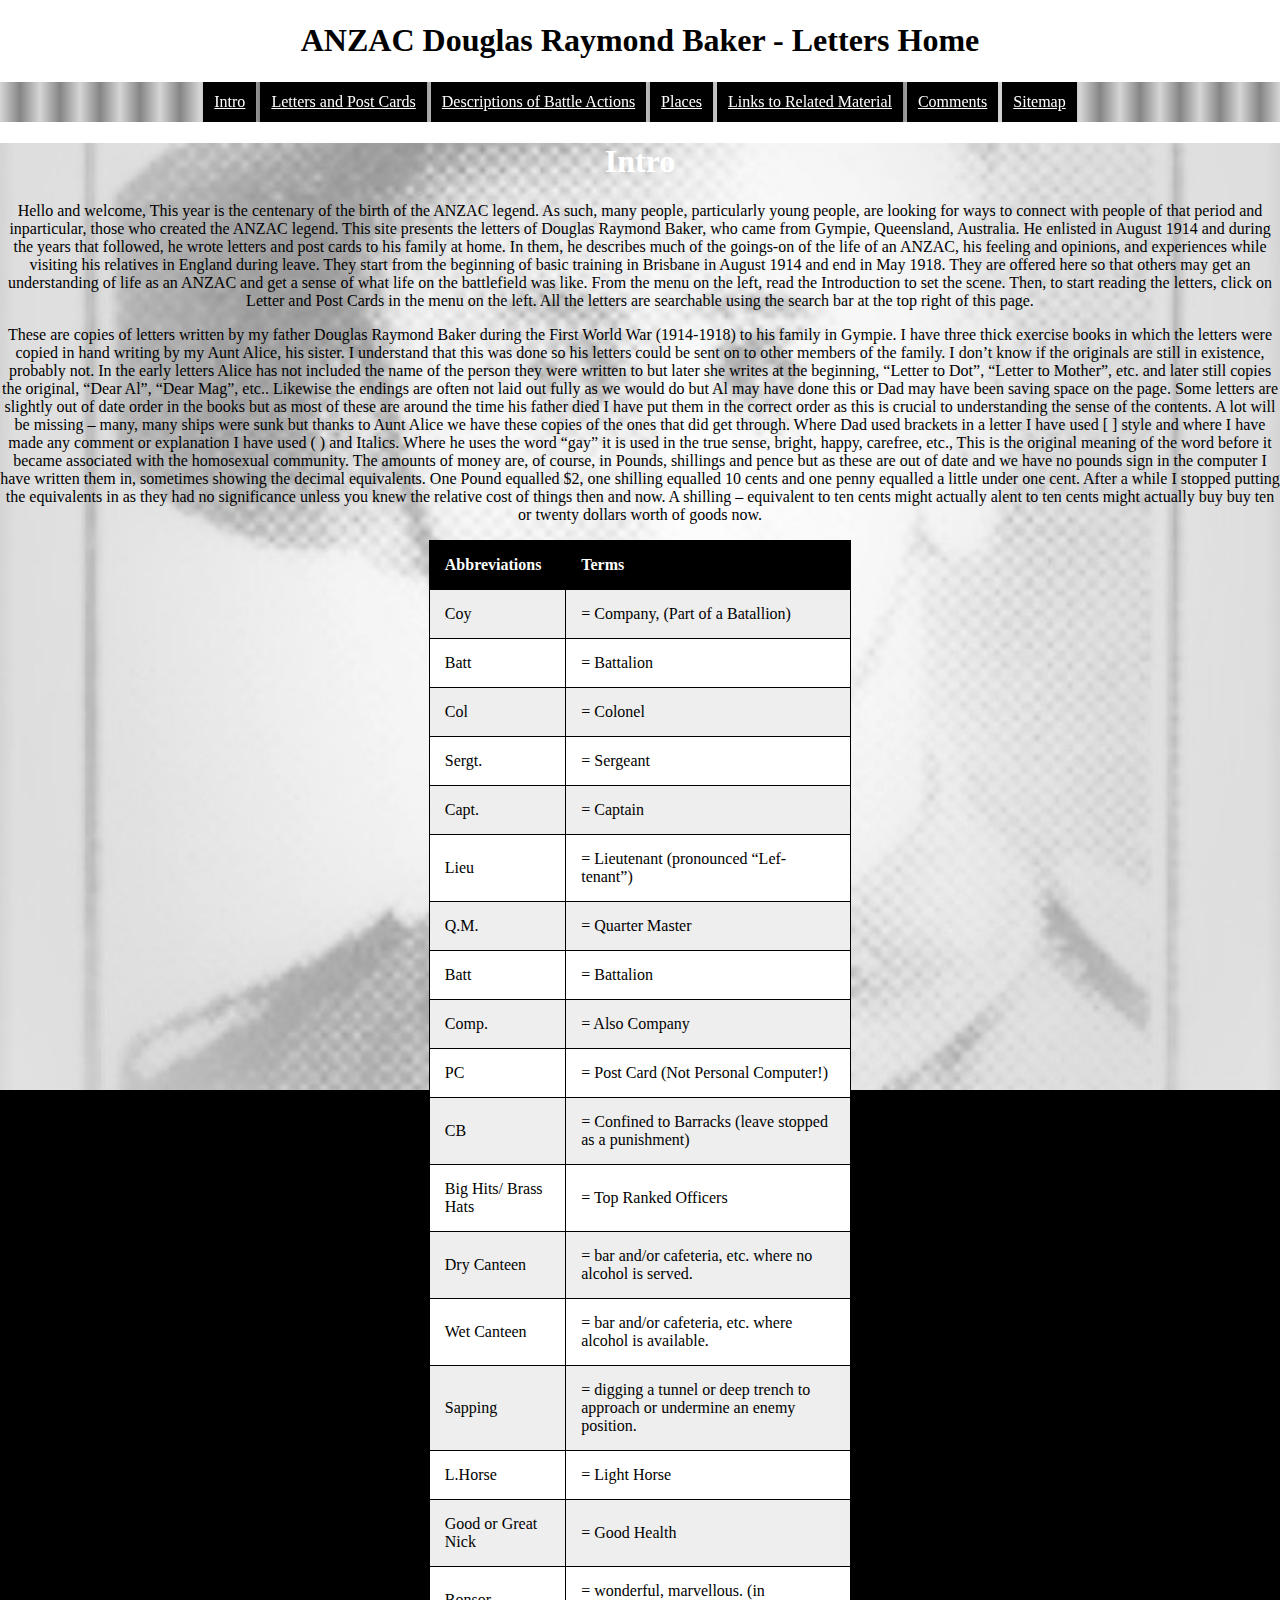
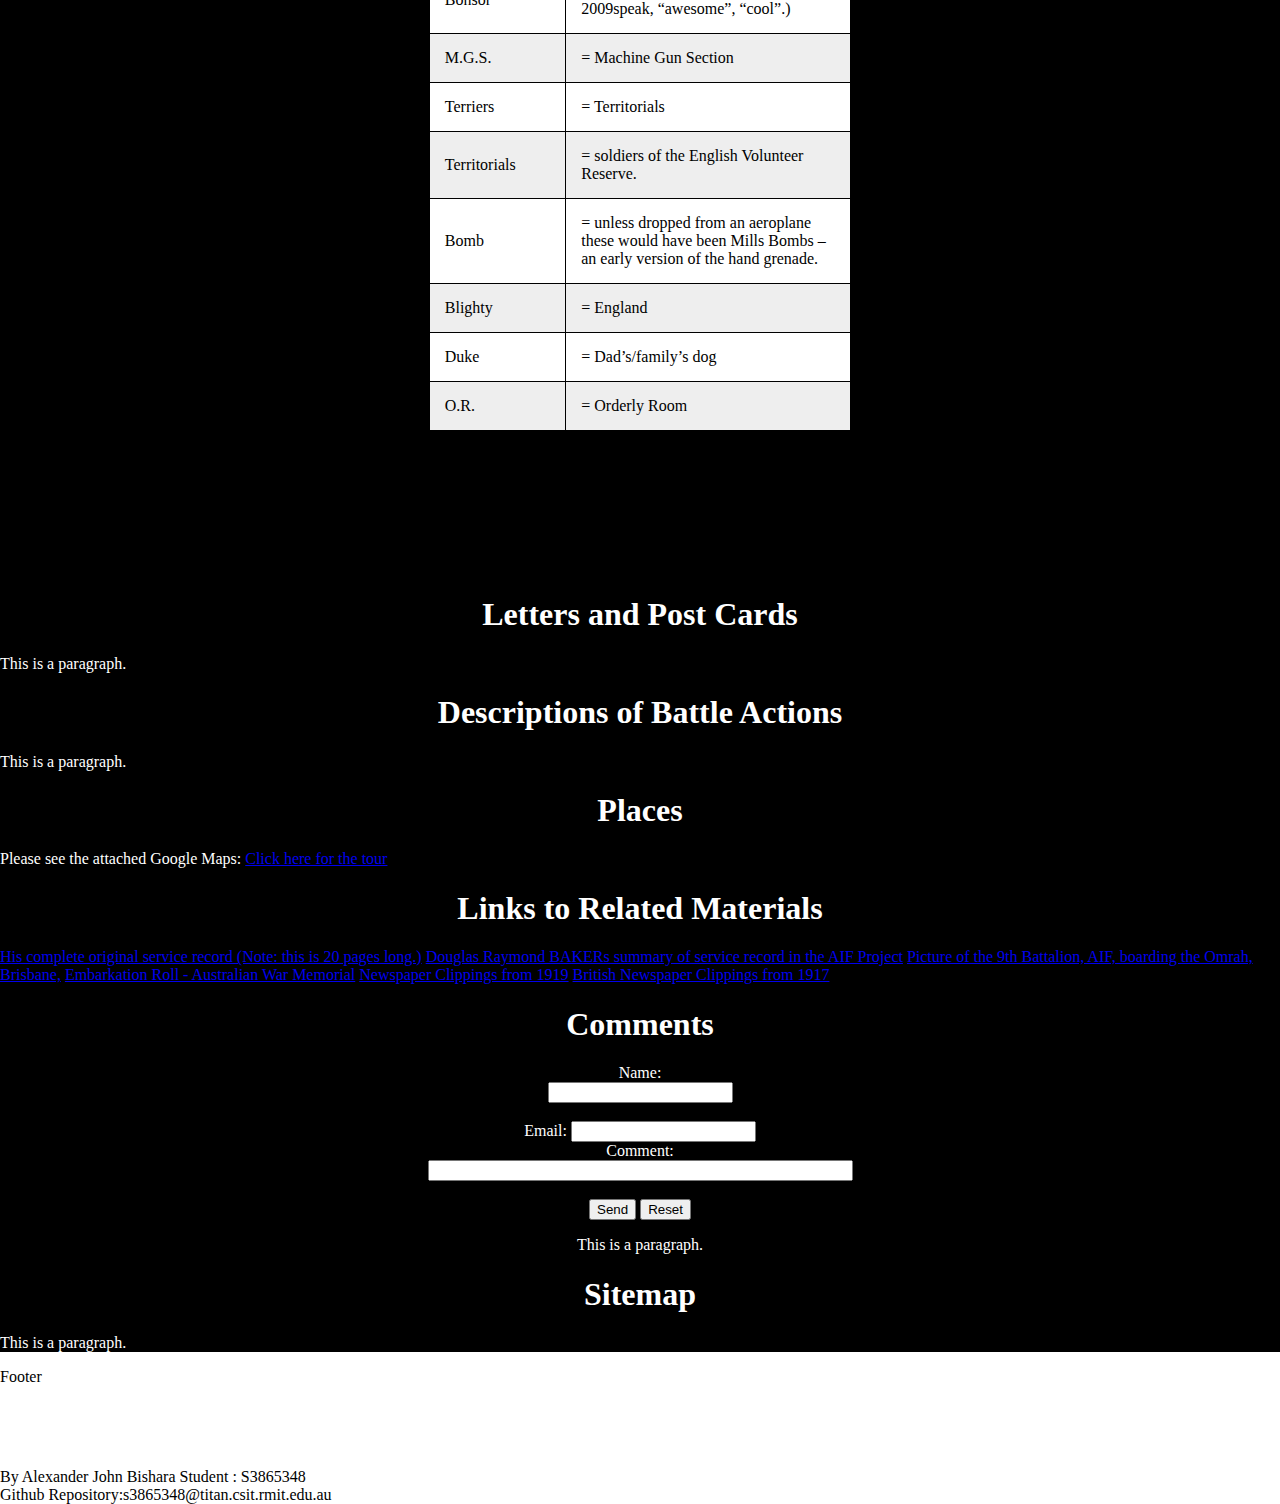
==== a2/Index.html @ 644e58a9 "First attempt of template, playing with design ideas" ====
<!DOCTYPE html>
<html>
<meta name="viewport" content="width=device-width, initial-scale=1">
  <head>
    <title>ANZAC Douglas Raymond Baker - Letters Home By Alexander John Bishara s3865348</title>
    <style>
        <div style="overflow-x:auto;">
      html {
        background-color:#aaa9ad;
        scroll-behavior: smooth;
      }
      body {
        margin: 0;
        padding: 0;
        display: relative;
      }
      body > * {
        box-sizing: border-box;
      }
      header {
        border: solid white 1px;
      }
      header, nav {
        text-align: center;
      }
      nav {
        position: sticky;
        top:0px;
        background:repeating-linear-gradient(90deg, #3333, #666c 20px, #3333 40px );
      }
      nav a {
        padding: 10px;
        border: 1px black solid;
        display: inline-block;
        background-color:black;
        color: white;
      }
      nav a.current {
        background-color:#FFF;
        transition: 0.3s;
      }
      main {
          background-color: black;
  background-image: url('edit3.jpg');
          vertical-align: middle;
  background-repeat: no-repeat;
  background-attachment: fixed;
  background-size: cover;
          background-position: center center;
}
        /* Turn off parallax scrolling for all tablets and phones. Increase/decrease the pixels if needed */
@media only screen and (max-device-width: 1366px) {
  .parallax {
    background-attachment: scroll;
  }
}
      }
      article {
        padding-top: 50px;
        height:100vh;
        border: thin white solid;
        background-color: black;
      }
      article:nth-child(2n) {
        background-color: black;
      }
      footer {
        background-color: white;
        color: black;
        height:100px;
      }
        table {
  width:33%;
            
}
table, th, td {
  border: 1px solid black;
  border-collapse: collapse;
}
th, td {
  padding: 15px;
  text-align: left;
}
#t01 tr:nth-child(even) {
  background-color: #eee;
}
#t01 tr:nth-child(odd) {
 background-color: #fff;
}
#t01 th {
  background-color: black;
  color: white;
    .center {
  margin-left: auto;
  margin-right: auto;
}
}
    </style>
    <script>
      window.onscroll = function() {

      }
    </script>
  </head>

  <body>
    <header><h1>ANZAC Douglas Raymond Baker - Letters Home</h1></header>
    <nav>
      <a href=#Intro>Intro</a>
     
      <a href=#Letters>Letters and Post Cards</a>
      <a href=#Descriptions>Descriptions of Battle Actions</a>
      
      <a href=#Places>Places</a>
      <a href=#Links>Links to Related Material</a>
      <a href=#Comments>Comments</a>
      <a href=#Sitemap>Sitemap</a>
    </nav>

    <main>
        
        
      <article id=Intro>
          
          <h1>
              <h1 style="color:white;">
                  <center>Intro</center>
              </h1>
              <p style="color:white">
                  <center>
                      
                      Hello and welcome,

This year is the centenary of the birth of the ANZAC legend. As such, many people, particularly young people, are looking for ways to connect with people of that period and inparticular, those who created the ANZAC legend.


This site presents the letters of Douglas Raymond Baker, who came from Gympie, Queensland, Australia. He enlisted in August 1914 and during the years that followed, he wrote letters and post cards to his family at home. In them, he describes much of the goings-on of the life of an ANZAC, his feeling and opinions, and experiences while visiting his relatives in England during leave.

They start from the beginning of basic training in Brisbane in August 1914 and end in May 1918.

They are offered here so that others may get an understanding of life as an ANZAC and get a sense of what life on the battlefield was like.

From the menu on the left, read the Introduction to set the scene. Then, to start reading the letters, click on Letter and Post Cards in the menu on the left. All the letters are searchable using the  search bar at the top right of this page.
                  </center>
              
     <p style="color:white"><center>These are copies of letters written by my father Douglas Raymond Baker during the First World War (1914-1918) to his family in Gympie. I have three thick exercise books in which the letters were copied in hand writing by my Aunt Alice, his sister. I understand that this was done so his letters could be sent on to other members of the family. I don’t know if the originals are still in existence, probably not.

In the early letters Alice has not included the name of the person they were written to but later she writes at the beginning, “Letter to Dot”,  “Letter to Mother”, etc. and later still copies the original, “Dear Al”, “Dear Mag”, etc..  Likewise the endings are often not laid out fully as we would do but Al may have done this or Dad may have been saving space on the page.

Some letters are slightly out of date order in the books but as most of these are around the time his father died I have put them in the correct order as this is crucial to understanding the sense of the contents.  A lot will be missing – many, many ships were sunk but thanks to Aunt Alice we have these copies of the ones that did get through.

Where Dad used brackets in a letter I have used [   ]  style and where I have made any comment or explanation I have used (   ) and Italics.

Where he uses the word “gay” it is used in the true sense, bright, happy, carefree, etc., This is the original meaning of the word before it became associated with the homosexual community.

The amounts of money are, of course, in Pounds, shillings and pence but as these are out of date and we have no pounds sign in the computer I have written them in, sometimes showing the decimal equivalents. One Pound equalled $2,  one shilling equalled 10 cents and one penny equalled a little under one cent. After a while I stopped putting the equivalents in as they had no significance unless you knew the relative cost of things then and now. A shilling – equivalent to ten cents might actually alent to ten cents might actually buy  buy ten or twenty dollars worth of goods now.</center></p>
              <center>
              <table id="t01">
                  
                  
  <tr>
    <th>Abbreviations</th>
    <th>Terms</th> 
  </tr>
  <tr>
    <td>Coy</td>
    <td>= Company, (Part of a Batallion)</td>
   
  </tr>
  <tr>
    <td>Batt</td>
    <td>= Battalion</td>
    
  </tr>
  <tr>
    <td>Col</td>
    <td>= Colonel</td>
     
  </tr>
  <tr>
    <td>Sergt.</td>
    <td>= Sergeant</td>
    
  </tr>
  <tr>
    <td>Capt.</td>
    <td>= Captain</td>
    
  </tr>
  <tr>
    <td>Lieu</td>
    <td>=  Lieutenant (pronounced “Lef-tenant”)</td>
    
  </tr>
  <tr>
    <td>Q.M.</td>
    <td>= Quarter Master</td>
    
  </tr>
  <tr>
    <td>Batt</td>
    <td>= Battalion</td>
    
  </tr>
  <tr>
    <td>Comp.</td>
    <td>= Also Company</td>
    
  </tr>
  <tr>
    <td>PC</td>
    <td>= Post Card (Not Personal Computer!)</td>
    
  </tr>
  <tr>
    <td>CB</td>
    <td>= Confined to Barracks (leave stopped as a punishment)</td>
    
  </tr>
    <tr>
    <td>Big Hits/ Brass Hats</td>
    <td>= Top Ranked Officers</td>
    
  </tr>
  <tr>
    <td>Dry Canteen</td>
    <td>= bar and/or cafeteria, etc. where  no alcohol is served.</td>
  <tr>
    <td>Wet Canteen</td>
    <td>= bar and/or cafeteria, etc. where alcohol  is available.</td>
    
  </tr>
  <tr>
    <td>Sapping</td>
    <td>=  digging a tunnel or deep trench to approach or undermine an enemy position.</td>
    
  </tr>
   <tr>
    <td>L.Horse</td>
    <td>= Light Horse</td>
   
  </tr>
  <tr>
    <td>Good or Great Nick</td>
    <td>= Good Health</td>
    
  </tr>
  <tr>
    <td>Bonsor</td>
    <td>= wonderful, marvellous.     (in 2009speak,  “awesome”, “cool”.)</td>
     
  </tr>
  <tr>
    <td>M.G.S.</td>
    <td>= Machine Gun Section</td>
    
  </tr>
  <tr>
    <td>Terriers</td>
    <td>= Territorials</td>
    
  </tr>
  <tr>
    <td>Territorials</td>
    <td>=  soldiers of the English  Volunteer Reserve.</td>
    
  </tr>
  <tr>
    <td>Bomb</td>
    <td>= unless dropped from an aeroplane these would have been Mills Bombs    –     an early version of the hand grenade.</td>
    
  </tr>
  <tr>
    <td>Blighty</td>
    <td>= England</td>
    
  </tr>
  <tr>
    <td>Duke</td>
    <td>= Dad’s/family’s dog</td>
    
  </tr>
  <tr>
    <td>O.R.</td>
    <td>= Orderly Room</td>
    
  </tr>
                  </center>
</table>
            <br>
              Additional Comments by Ian Stuart Baker
(son of Douglas Richard Baker)



As the grandson of the Douglas Raymond, I'd like to share some thoughts with modern readers. Apart from the language issues that my Dad highlights, it would also help to recognise that in Grandfathers day, the letter was the only means of international communications for average people (telegrams were expensive and used rarely and international telephone calls, rarer still). That's why these letters are so important and why their content gives us window into their lives.

From discussions with my Dad, it has came to light that the content of letters to his direct family deliberately leave out much of the dreadful suffering and drudgery experienced by the diggers. This intentional self-editing was intended to allay the fears and concerns of those at home, inparticular, his mother and sisters.

Finally, let me express a debt of thanks to Great Aunt Alice for diligently transcribing the original letters for without this effort, we would not have the material we do today. Also, my gratitude to my father for his work transforming the hand-written script into a typed paper record and then into electronic format, making my part in this infinitely easier.<br>
        </article>
        
    
      <article id=Letters><h1>
          
                <h1 style="color:white;">
          <center>Letters and Post Cards</center>
          
                <h1 style="color:white;">
          </h1>
          <p style="color:white">This is a paragraph.</p>
        
        
        </article>
      
        <article id=Descriptions>
            
            <h1>
                <h1 style="color:white;">
                    <center>Descriptions of Battle Actions</center>
                </h1>
          <p style="color:white">This is a paragraph.</p>
          
          
        </article>
      
        <article id=Places><h1>
            
                <h1 style="color:white;">
                    <center>
                        Places</center></h1>
        
              <p style="color:white">Please see the attached Google Maps:
                  <a href="https://tinyurl.com/DouglasBakerANZAC"> Click here for the tour </a></p>
            
        </article>
      
        <article id=Links><h1>
            
                <h1 style="color:white;">
                    <center>
                        Links to Related Materials</center></h1>
        
              <p style="color:white"><a href="http://recordsearch.naa.gov.au/scripts/Imagine.asp?B=3009496" rel="nofollow">His complete original service record (Note: this is 20 pages long.)</a>
            <a href="https://www.aif.adfa.edu.au/showPerson?pid=11163" rel="nofollow">Douglas Raymond BAKERs summary of service record in the AIF Project</a>
                  <a href="https://www.google.com.au/search?hl=en&amp;site=imghp&amp;tbm=isch&amp;source=hp&amp;biw=1920&amp;bih=982&amp;q=Omrah&amp;oq=Omrah&amp;gs_l=img.12...5422.5422.0.6592.1.1.0.0.0.0.212.212.2-1.1.0.msedr...0...1ac.1.62.img..1.0.0.xuc9Jh0uuzM#imgdii=_&amp;imgrc=_XfTmb11-JZqDM%253A%3BrsnzwSFIEHttOM%3Bhttp%253A%252F%252Fwww.nationalanzaccentre.com.au%252Fsites%252Fdefault%252Ffiles%252Fstyles%252Fcharacter_bite_images%252Fpublic%252Fships%252FH02223--2-.jpg%253Fitok%253Dp6xYoFZI%3Bhttp%253A%252F%252Fwww.nationalanzaccentre.com.au%252Fstory%252Frobert-george-hamilton%3B1363%3B1000">Picture of the 9th Battalion, AIF, boarding the Omrah, Brisbane,</a>
                  <a href="https://www.awm.gov.au/images/collection/items/ACCNUM_LARGE/RCDIG1067548/RCDIG1067548--337-.JPG" target="_blank" rel="nofollow">Embarkation Roll - Australian War Memorial</a>
                   <a href="https://trove.nla.gov.au/newspaper/page/25024780" target="_blank" rel="nofollow">Newspaper Clippings from 1919</a>
                  <a href="  https://www.thegazette.co.uk/London/issue/30188/supplement/7275/data.htm" target="_blank" rel="nofollow">British Newspaper Clippings from 1917</a>
                      
            </p>
            
        </article>
      
        <article id=Comments><h1>
        
                <h1 style="color:white;">
        <center>    
                    Comments</center></h1>
        <form action="mailto:ibak6837@bigpond.net.au" method="post" enctype="text/plain">
            <center>
<p style="color:white">Name:<br>
    
<input type="text" name="name"><br>
    

    <br>
    <label for="email">Email:</label>
    <input type="email" id="email" name="email">
<br>
Comment:<br>
<input type="text" name="comment" size="50"><br><br>
<input type="submit" value="Send">
    <input type="reset" value="Reset"></p>
</form>
              <p style="color:white">This is a paragraph.</p>
            
        </article>
      
        <article id=Sitemap>
            <h1>
                
                <h1 style="color:white;">
                <center>
                    Sitemap</center></h1>
        
              <p style="color:white">This is a paragraph.</p>
            
        </article>
    </main>
    
    <footer>Footer</footer>
            By Alexander John Bishara Student : S3865348
            <br>
            Github Repository:s3865348@titan.csit.rmit.edu.au 

  </body>

</html>
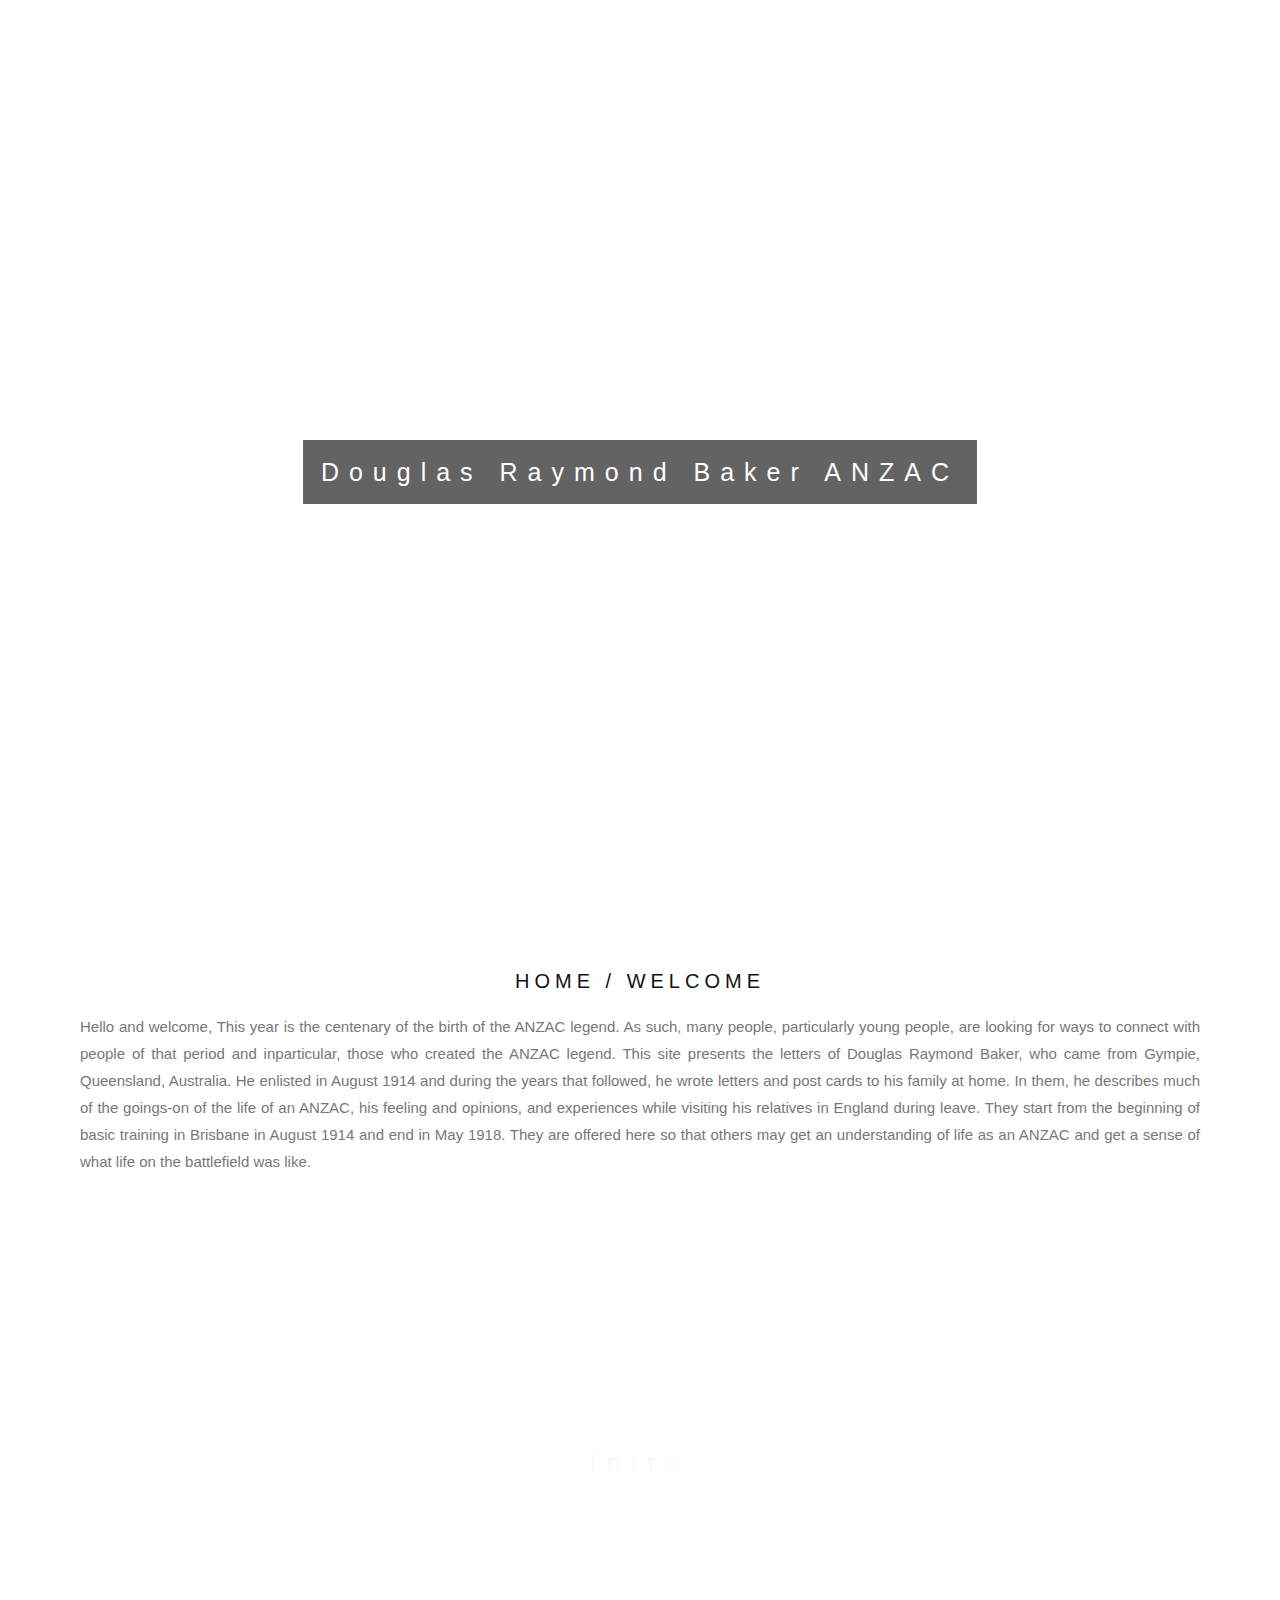
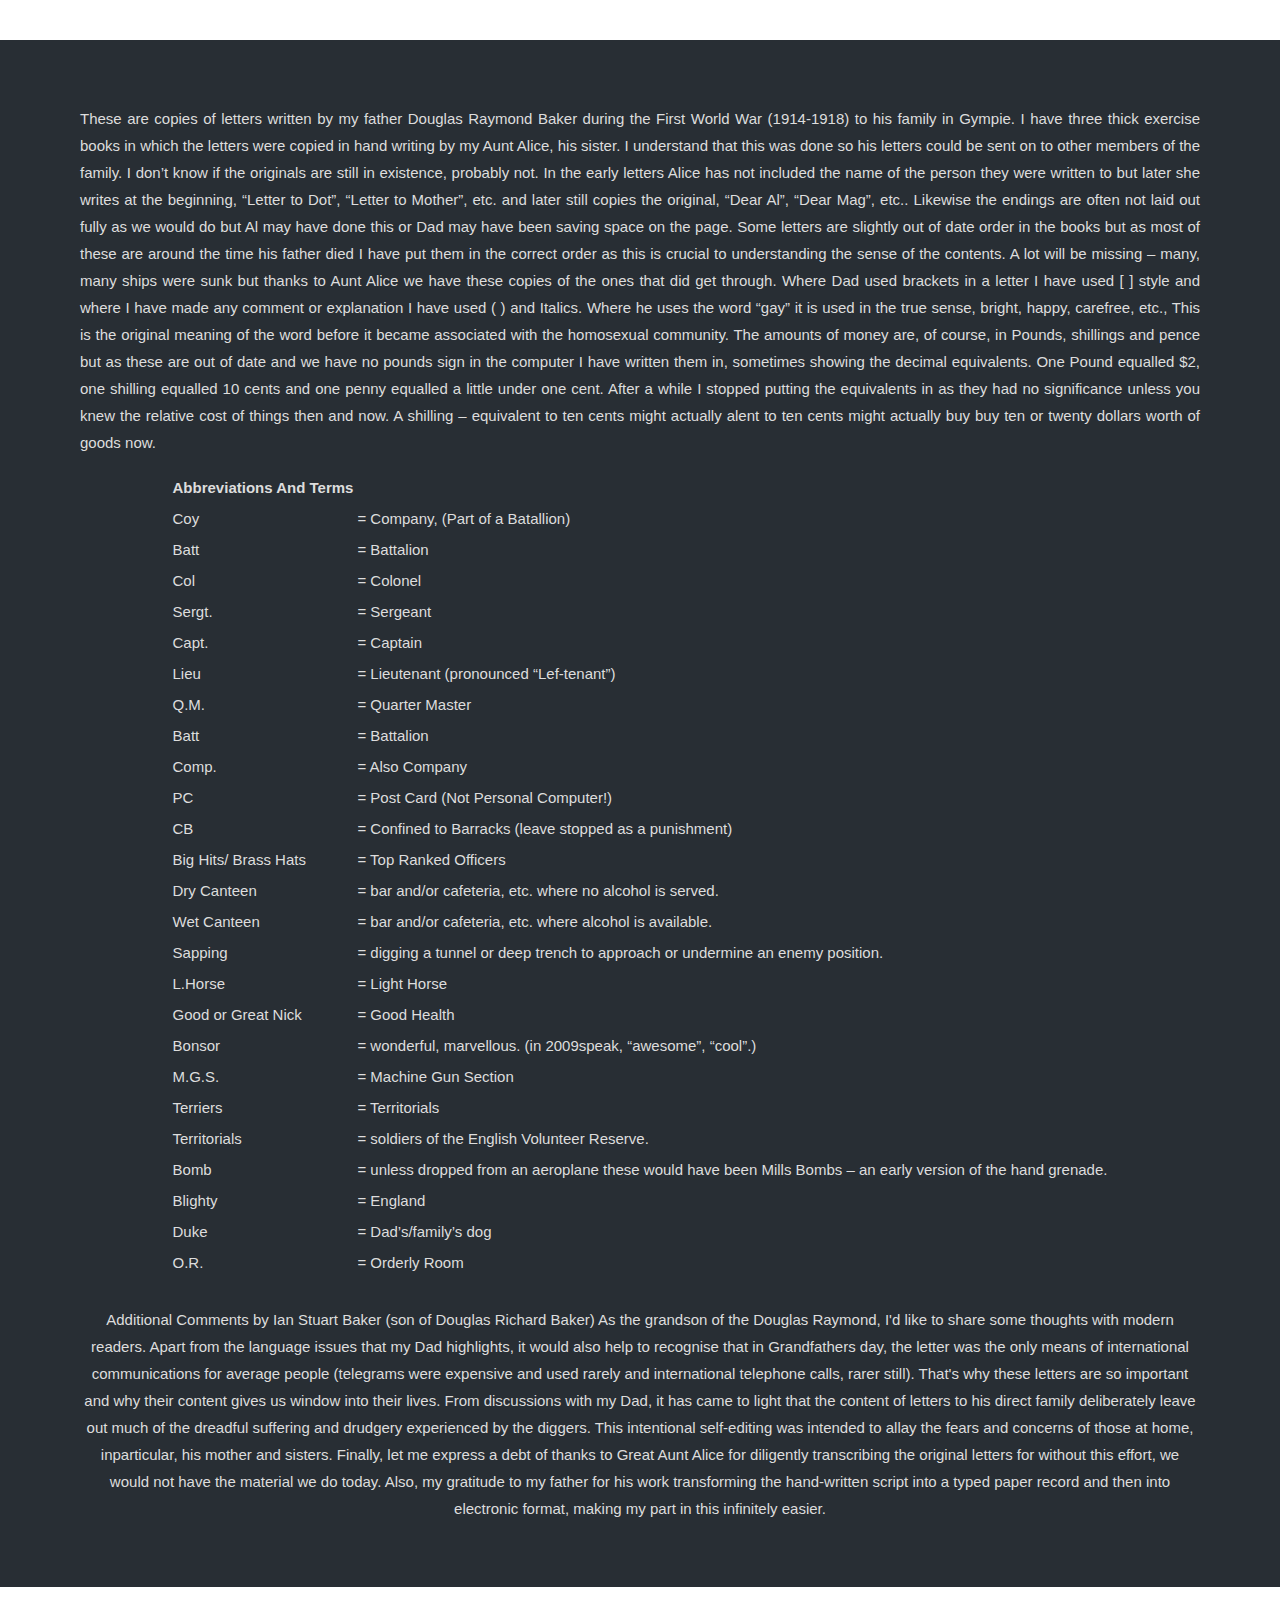
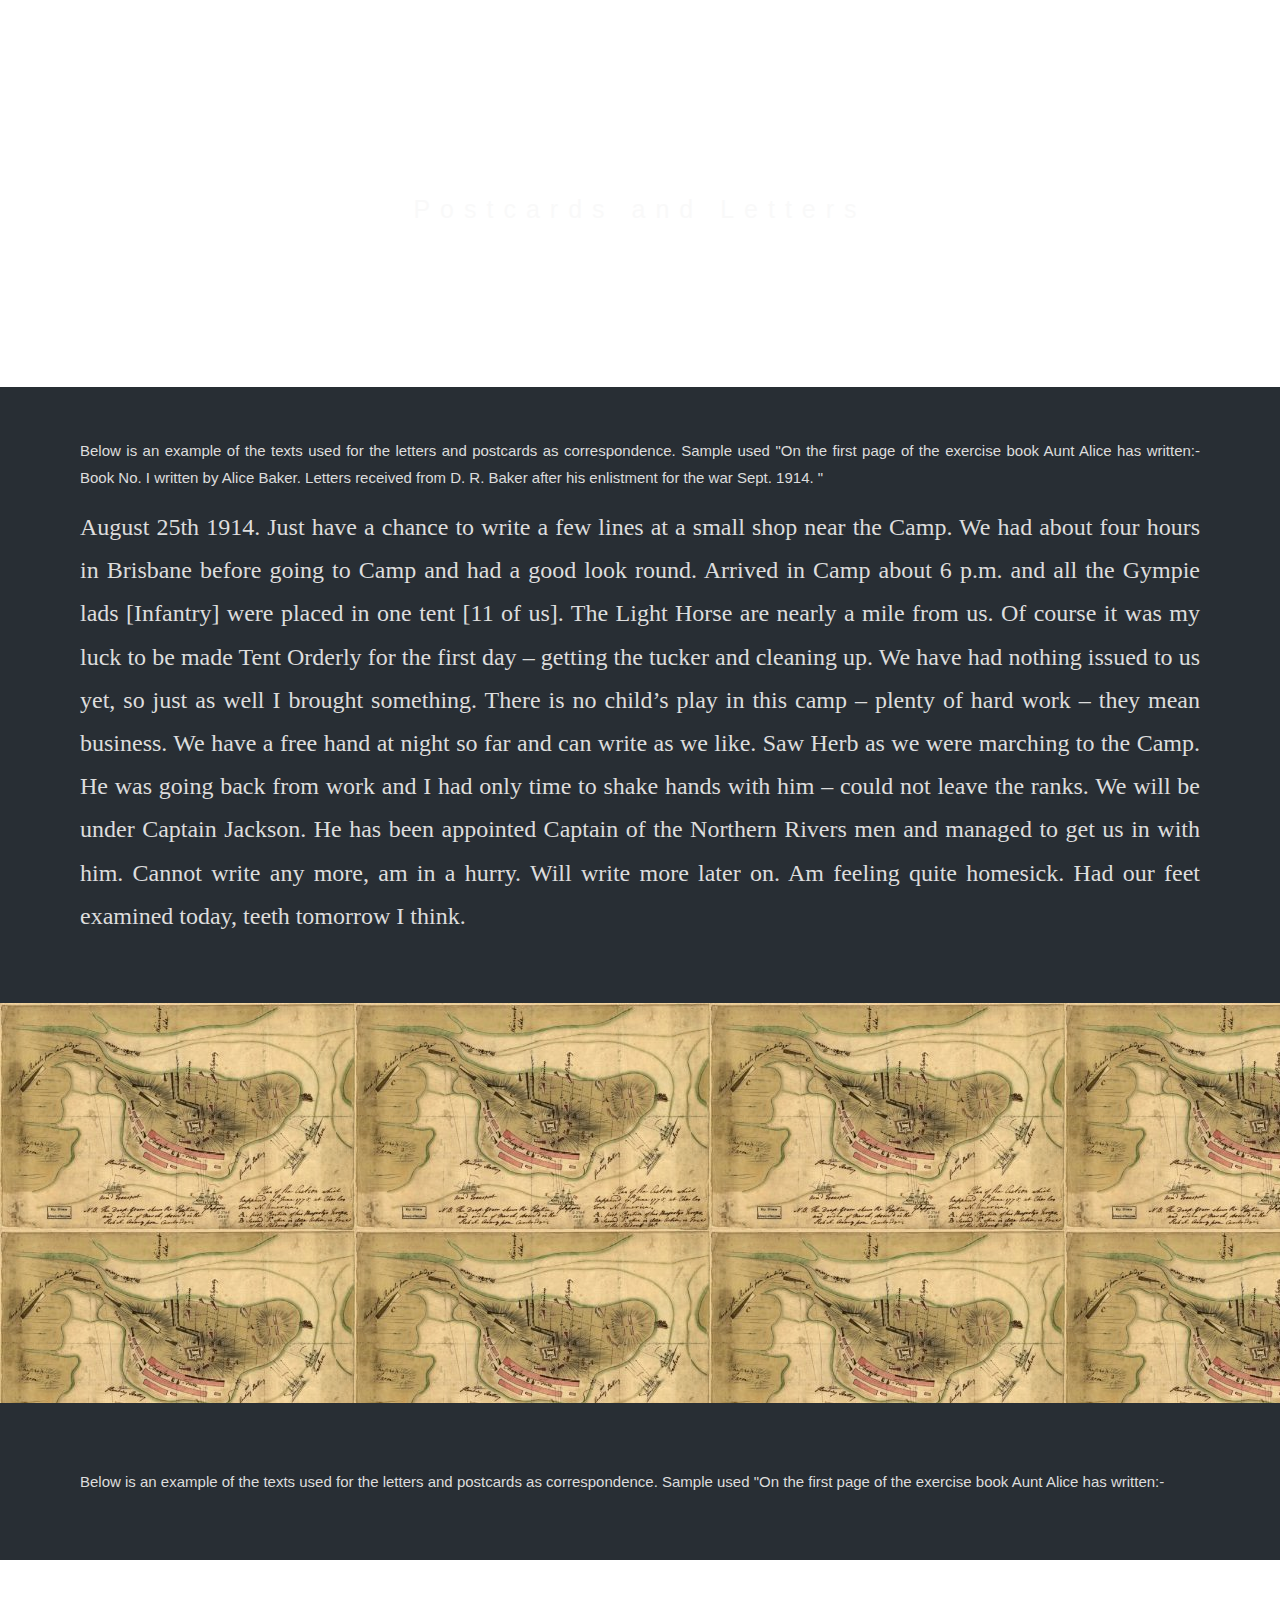
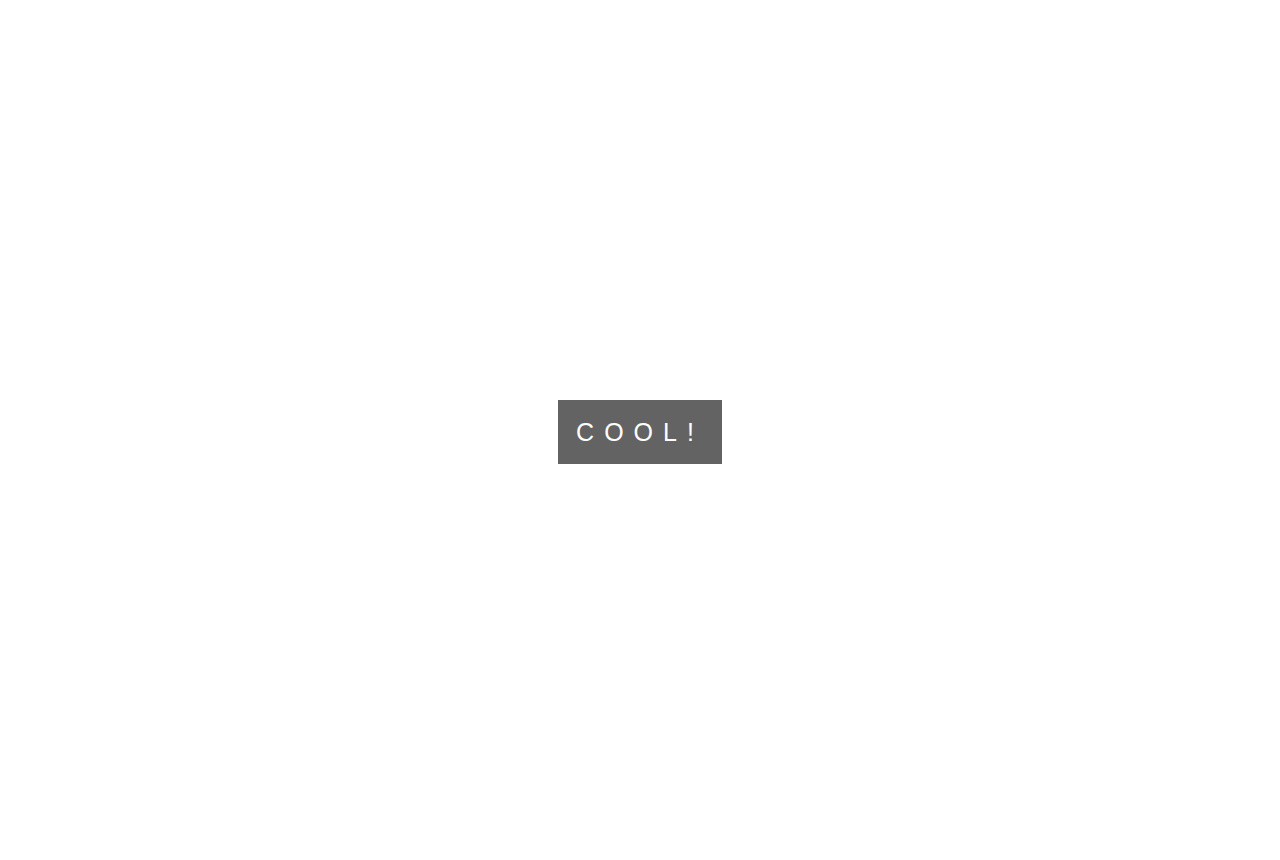
==== commit 9404ccbb: "Applying paralax background to website with content" ====
--- a/a2/Index.html
+++ b/a2/Index.html
@@ -1,399 +1,317 @@
+
 <!DOCTYPE html>
 <html>
+<head>
 <meta name="viewport" content="width=device-width, initial-scale=1">
-  <head>
-    <title>ANZAC Douglas Raymond Baker - Letters Home By Alexander John Bishara s3865348</title>
-    <style>
-        <div style="overflow-x:auto;">
-      html {
-        background-color:#aaa9ad;
-        scroll-behavior: smooth;
-      }
-      body {
-        margin: 0;
-        padding: 0;
-        display: relative;
-      }
-      body > * {
-        box-sizing: border-box;
-      }
-      header {
-        border: solid white 1px;
-      }
-      header, nav {
-        text-align: center;
-      }
-      nav {
-        position: sticky;
-        top:0px;
-        background:repeating-linear-gradient(90deg, #3333, #666c 20px, #3333 40px );
-      }
-      nav a {
-        padding: 10px;
-        border: 1px black solid;
-        display: inline-block;
-        background-color:black;
-        color: white;
-      }
-      nav a.current {
-        background-color:#FFF;
-        transition: 0.3s;
-      }
-      main {
-          background-color: black;
-  background-image: url('edit3.jpg');
-          vertical-align: middle;
+<style>
+body, html {
+  height: 100%;
+  margin: 0;
+  font: 400 15px/1.8 "Lato", sans-serif;
+  color: #777;
+}
+
+.bgimg-1, .bgimg-2, .bgimg-3 {
+  position: relative;
+  opacity: 0.65;
+  background-attachment: fixed;
+  background-position: center;
   background-repeat: no-repeat;
-  background-attachment: fixed;
   background-size: cover;
-          background-position: center center;
-}
-        /* Turn off parallax scrolling for all tablets and phones. Increase/decrease the pixels if needed */
-@media only screen and (max-device-width: 1366px) {
-  .parallax {
+
+}
+.bgimg-1 {
+  background-image: url("EDIT3.jpg");
+  min-height: 100%;
+}
+
+.bgimg-2 {
+  background-image: url("ANZACLOGO.jpg");
+  min-height: 400px;
+}
+
+.bgimg-3 {
+  background-image: url("postcard.jpg");
+  min-height: 400px;
+}
+
+.bgimg-4 {
+  background-image: url("map.jpeg");
+  min-height: 400px;
+}
+.caption {
+  position: absolute;
+  left: 0;
+  top: 50%;
+  width: 100%;
+  text-align: center;
+  color: #000;
+}
+
+.caption span.border {
+  background-color: #111;
+  color: #fff;
+  padding: 18px;
+  font-size: 25px;
+  letter-spacing: 10px;
+}
+
+h3 {
+  letter-spacing: 5px;
+  text-transform: uppercase;
+  font: 20px "Lato", sans-serif;
+  color: #111;
+}
+
+/* Turn off parallax scrolling for tablets and phones */
+@media only screen and (max-device-width: 1024px) {
+  .bgimg-1, .bgimg-2, .bgimg-3 {
     background-attachment: scroll;
   }
 }
-      }
-      article {
-        padding-top: 50px;
-        height:100vh;
-        border: thin white solid;
-        background-color: black;
-      }
-      article:nth-child(2n) {
-        background-color: black;
-      }
-      footer {
-        background-color: white;
-        color: black;
-        height:100px;
-      }
-        table {
-  width:33%;
-            
-}
-table, th, td {
-  border: 1px solid black;
-  border-collapse: collapse;
-}
-th, td {
-  padding: 15px;
-  text-align: left;
-}
-#t01 tr:nth-child(even) {
-  background-color: #eee;
-}
-#t01 tr:nth-child(odd) {
- background-color: #fff;
-}
-#t01 th {
-  background-color: black;
-  color: white;
-    .center {
-  margin-left: auto;
-  margin-right: auto;
-}
-}
-    </style>
-    <script>
-      window.onscroll = function() {
-
-      }
-    </script>
-  </head>
-
-  <body>
-    <header><h1>ANZAC Douglas Raymond Baker - Letters Home</h1></header>
-    <nav>
-      <a href=#Intro>Intro</a>
-     
-      <a href=#Letters>Letters and Post Cards</a>
-      <a href=#Descriptions>Descriptions of Battle Actions</a>
-      
-      <a href=#Places>Places</a>
-      <a href=#Links>Links to Related Material</a>
-      <a href=#Comments>Comments</a>
-      <a href=#Sitemap>Sitemap</a>
-    </nav>
-
-    <main>
-        
-        
-      <article id=Intro>
-          
-          <h1>
-              <h1 style="color:white;">
-                  <center>Intro</center>
-              </h1>
-              <p style="color:white">
+</style>
+</head>
+<body>
+
+<div class="bgimg-1">
+  <div class="caption">
+  <span class="border">Douglas Raymond Baker ANZAC</span>
+  </div>
+</div>
+
+<div style="color: #777;background-color:white;text-align:center;padding:50px 80px;text-align: justify;">
+  <h3 style="text-align:center;">Home / Welcome</h3>
+  <p> Hello and welcome,
+
+    This year is the centenary of the birth of the ANZAC legend. As such, many people, particularly young people, are looking for ways to connect with people of that period and inparticular, those who created the ANZAC legend.
+    
+    
+    This site presents the letters of Douglas Raymond Baker, who came from Gympie, Queensland, Australia. He enlisted in August 1914 and during the years that followed, he wrote letters and post cards to his family at home. In them, he describes much of the goings-on of the life of an ANZAC, his feeling and opinions, and experiences while visiting his relatives in England during leave.
+    
+    They start from the beginning of basic training in Brisbane in August 1914 and end in May 1918.
+    
+    They are offered here so that others may get an understanding of life as an ANZAC and get a sense of what life on the battlefield was like.
+    
+    </p>
+</div>
+
+<div class="bgimg-2">
+  <div class="caption">
+  <span class="border" style="background-color:transparent;font-size:25px;color: #f7f7f7;">Intro</span>
+  </div>
+</div>
+
+<div style="position:relative;">
+  <div style="color:#ddd;background-color:#282E34;text-align:center;padding:50px 80px;text-align: justify;">
+  <p>These are copies of letters written by my father Douglas Raymond Baker during the First World War (1914-1918) to his family in Gympie. I have three thick exercise books in which the letters were copied in hand writing by my Aunt Alice, his sister. I understand that this was done so his letters could be sent on to other members of the family. I don’t know if the originals are still in existence, probably not.
+
+    In the early letters Alice has not included the name of the person they were written to but later she writes at the beginning, “Letter to Dot”,  “Letter to Mother”, etc. and later still copies the original, “Dear Al”, “Dear Mag”, etc..  Likewise the endings are often not laid out fully as we would do but Al may have done this or Dad may have been saving space on the page.
+    
+    Some letters are slightly out of date order in the books but as most of these are around the time his father died I have put them in the correct order as this is crucial to understanding the sense of the contents.  A lot will be missing – many, many ships were sunk but thanks to Aunt Alice we have these copies of the ones that did get through.
+    
+    Where Dad used brackets in a letter I have used [   ]  style and where I have made any comment or explanation I have used (   ) and Italics.
+    
+    Where he uses the word “gay” it is used in the true sense, bright, happy, carefree, etc., This is the original meaning of the word before it became associated with the homosexual community.
+    
+    The amounts of money are, of course, in Pounds, shillings and pence but as these are out of date and we have no pounds sign in the computer I have written them in, sometimes showing the decimal equivalents. One Pound equalled $2,  one shilling equalled 10 cents and one penny equalled a little under one cent. After a while I stopped putting the equivalents in as they had no significance unless you knew the relative cost of things then and now. A shilling – equivalent to ten cents might actually alent to ten cents might actually buy  buy ten or twenty dollars worth of goods now.</center></p>
                   <center>
+                  <table id="t01">
                       
-                      Hello and welcome,
-
-This year is the centenary of the birth of the ANZAC legend. As such, many people, particularly young people, are looking for ways to connect with people of that period and inparticular, those who created the ANZAC legend.
-
-
-This site presents the letters of Douglas Raymond Baker, who came from Gympie, Queensland, Australia. He enlisted in August 1914 and during the years that followed, he wrote letters and post cards to his family at home. In them, he describes much of the goings-on of the life of an ANZAC, his feeling and opinions, and experiences while visiting his relatives in England during leave.
-
-They start from the beginning of basic training in Brisbane in August 1914 and end in May 1918.
-
-They are offered here so that others may get an understanding of life as an ANZAC and get a sense of what life on the battlefield was like.
-
-From the menu on the left, read the Introduction to set the scene. Then, to start reading the letters, click on Letter and Post Cards in the menu on the left. All the letters are searchable using the  search bar at the top right of this page.
-                  </center>
-              
-     <p style="color:white"><center>These are copies of letters written by my father Douglas Raymond Baker during the First World War (1914-1918) to his family in Gympie. I have three thick exercise books in which the letters were copied in hand writing by my Aunt Alice, his sister. I understand that this was done so his letters could be sent on to other members of the family. I don’t know if the originals are still in existence, probably not.
-
-In the early letters Alice has not included the name of the person they were written to but later she writes at the beginning, “Letter to Dot”,  “Letter to Mother”, etc. and later still copies the original, “Dear Al”, “Dear Mag”, etc..  Likewise the endings are often not laid out fully as we would do but Al may have done this or Dad may have been saving space on the page.
-
-Some letters are slightly out of date order in the books but as most of these are around the time his father died I have put them in the correct order as this is crucial to understanding the sense of the contents.  A lot will be missing – many, many ships were sunk but thanks to Aunt Alice we have these copies of the ones that did get through.
-
-Where Dad used brackets in a letter I have used [   ]  style and where I have made any comment or explanation I have used (   ) and Italics.
-
-Where he uses the word “gay” it is used in the true sense, bright, happy, carefree, etc., This is the original meaning of the word before it became associated with the homosexual community.
-
-The amounts of money are, of course, in Pounds, shillings and pence but as these are out of date and we have no pounds sign in the computer I have written them in, sometimes showing the decimal equivalents. One Pound equalled $2,  one shilling equalled 10 cents and one penny equalled a little under one cent. After a while I stopped putting the equivalents in as they had no significance unless you knew the relative cost of things then and now. A shilling – equivalent to ten cents might actually alent to ten cents might actually buy  buy ten or twenty dollars worth of goods now.</center></p>
-              <center>
-              <table id="t01">
-                  
-                  
-  <tr>
-    <th>Abbreviations</th>
-    <th>Terms</th> 
-  </tr>
-  <tr>
-    <td>Coy</td>
-    <td>= Company, (Part of a Batallion)</td>
-   
-  </tr>
-  <tr>
-    <td>Batt</td>
-    <td>= Battalion</td>
-    
-  </tr>
-  <tr>
-    <td>Col</td>
-    <td>= Colonel</td>
-     
-  </tr>
-  <tr>
-    <td>Sergt.</td>
-    <td>= Sergeant</td>
-    
-  </tr>
-  <tr>
-    <td>Capt.</td>
-    <td>= Captain</td>
-    
-  </tr>
-  <tr>
-    <td>Lieu</td>
-    <td>=  Lieutenant (pronounced “Lef-tenant”)</td>
-    
-  </tr>
-  <tr>
-    <td>Q.M.</td>
-    <td>= Quarter Master</td>
-    
-  </tr>
-  <tr>
-    <td>Batt</td>
-    <td>= Battalion</td>
-    
-  </tr>
-  <tr>
-    <td>Comp.</td>
-    <td>= Also Company</td>
-    
-  </tr>
-  <tr>
-    <td>PC</td>
-    <td>= Post Card (Not Personal Computer!)</td>
-    
-  </tr>
-  <tr>
-    <td>CB</td>
-    <td>= Confined to Barracks (leave stopped as a punishment)</td>
-    
-  </tr>
-    <tr>
-    <td>Big Hits/ Brass Hats</td>
-    <td>= Top Ranked Officers</td>
-    
-  </tr>
-  <tr>
-    <td>Dry Canteen</td>
-    <td>= bar and/or cafeteria, etc. where  no alcohol is served.</td>
-  <tr>
-    <td>Wet Canteen</td>
-    <td>= bar and/or cafeteria, etc. where alcohol  is available.</td>
-    
-  </tr>
-  <tr>
-    <td>Sapping</td>
-    <td>=  digging a tunnel or deep trench to approach or undermine an enemy position.</td>
-    
-  </tr>
-   <tr>
-    <td>L.Horse</td>
-    <td>= Light Horse</td>
-   
-  </tr>
-  <tr>
-    <td>Good or Great Nick</td>
-    <td>= Good Health</td>
-    
-  </tr>
-  <tr>
-    <td>Bonsor</td>
-    <td>= wonderful, marvellous.     (in 2009speak,  “awesome”, “cool”.)</td>
-     
-  </tr>
-  <tr>
-    <td>M.G.S.</td>
-    <td>= Machine Gun Section</td>
-    
-  </tr>
-  <tr>
-    <td>Terriers</td>
-    <td>= Territorials</td>
-    
-  </tr>
-  <tr>
-    <td>Territorials</td>
-    <td>=  soldiers of the English  Volunteer Reserve.</td>
-    
-  </tr>
-  <tr>
-    <td>Bomb</td>
-    <td>= unless dropped from an aeroplane these would have been Mills Bombs    –     an early version of the hand grenade.</td>
-    
-  </tr>
-  <tr>
-    <td>Blighty</td>
-    <td>= England</td>
-    
-  </tr>
-  <tr>
-    <td>Duke</td>
-    <td>= Dad’s/family’s dog</td>
-    
-  </tr>
-  <tr>
-    <td>O.R.</td>
-    <td>= Orderly Room</td>
-    
-  </tr>
-                  </center>
-</table>
-            <br>
-              Additional Comments by Ian Stuart Baker
-(son of Douglas Richard Baker)
-
-
-
-As the grandson of the Douglas Raymond, I'd like to share some thoughts with modern readers. Apart from the language issues that my Dad highlights, it would also help to recognise that in Grandfathers day, the letter was the only means of international communications for average people (telegrams were expensive and used rarely and international telephone calls, rarer still). That's why these letters are so important and why their content gives us window into their lives.
-
-From discussions with my Dad, it has came to light that the content of letters to his direct family deliberately leave out much of the dreadful suffering and drudgery experienced by the diggers. This intentional self-editing was intended to allay the fears and concerns of those at home, inparticular, his mother and sisters.
-
-Finally, let me express a debt of thanks to Great Aunt Alice for diligently transcribing the original letters for without this effort, we would not have the material we do today. Also, my gratitude to my father for his work transforming the hand-written script into a typed paper record and then into electronic format, making my part in this infinitely easier.<br>
-        </article>
-        
-    
-      <article id=Letters><h1>
-          
-                <h1 style="color:white;">
-          <center>Letters and Post Cards</center>
-          
-                <h1 style="color:white;">
-          </h1>
-          <p style="color:white">This is a paragraph.</p>
-        
-        
-        </article>
-      
-        <article id=Descriptions>
-            
-            <h1>
-                <h1 style="color:white;">
-                    <center>Descriptions of Battle Actions</center>
-                </h1>
-          <p style="color:white">This is a paragraph.</p>
-          
-          
-        </article>
-      
-        <article id=Places><h1>
-            
-                <h1 style="color:white;">
-                    <center>
-                        Places</center></h1>
-        
-              <p style="color:white">Please see the attached Google Maps:
-                  <a href="https://tinyurl.com/DouglasBakerANZAC"> Click here for the tour </a></p>
-            
-        </article>
-      
-        <article id=Links><h1>
-            
-                <h1 style="color:white;">
-                    <center>
-                        Links to Related Materials</center></h1>
-        
-              <p style="color:white"><a href="http://recordsearch.naa.gov.au/scripts/Imagine.asp?B=3009496" rel="nofollow">His complete original service record (Note: this is 20 pages long.)</a>
-            <a href="https://www.aif.adfa.edu.au/showPerson?pid=11163" rel="nofollow">Douglas Raymond BAKERs summary of service record in the AIF Project</a>
-                  <a href="https://www.google.com.au/search?hl=en&amp;site=imghp&amp;tbm=isch&amp;source=hp&amp;biw=1920&amp;bih=982&amp;q=Omrah&amp;oq=Omrah&amp;gs_l=img.12...5422.5422.0.6592.1.1.0.0.0.0.212.212.2-1.1.0.msedr...0...1ac.1.62.img..1.0.0.xuc9Jh0uuzM#imgdii=_&amp;imgrc=_XfTmb11-JZqDM%253A%3BrsnzwSFIEHttOM%3Bhttp%253A%252F%252Fwww.nationalanzaccentre.com.au%252Fsites%252Fdefault%252Ffiles%252Fstyles%252Fcharacter_bite_images%252Fpublic%252Fships%252FH02223--2-.jpg%253Fitok%253Dp6xYoFZI%3Bhttp%253A%252F%252Fwww.nationalanzaccentre.com.au%252Fstory%252Frobert-george-hamilton%3B1363%3B1000">Picture of the 9th Battalion, AIF, boarding the Omrah, Brisbane,</a>
-                  <a href="https://www.awm.gov.au/images/collection/items/ACCNUM_LARGE/RCDIG1067548/RCDIG1067548--337-.JPG" target="_blank" rel="nofollow">Embarkation Roll - Australian War Memorial</a>
-                   <a href="https://trove.nla.gov.au/newspaper/page/25024780" target="_blank" rel="nofollow">Newspaper Clippings from 1919</a>
-                  <a href="  https://www.thegazette.co.uk/London/issue/30188/supplement/7275/data.htm" target="_blank" rel="nofollow">British Newspaper Clippings from 1917</a>
                       
-            </p>
-            
-        </article>
-      
-        <article id=Comments><h1>
-        
-                <h1 style="color:white;">
-        <center>    
-                    Comments</center></h1>
-        <form action="mailto:ibak6837@bigpond.net.au" method="post" enctype="text/plain">
-            <center>
-<p style="color:white">Name:<br>
-    
-<input type="text" name="name"><br>
-    
-
-    <br>
-    <label for="email">Email:</label>
-    <input type="email" id="email" name="email">
-<br>
-Comment:<br>
-<input type="text" name="comment" size="50"><br><br>
-<input type="submit" value="Send">
-    <input type="reset" value="Reset"></p>
-</form>
-              <p style="color:white">This is a paragraph.</p>
-            
-        </article>
-      
-        <article id=Sitemap>
-            <h1>
-                
-                <h1 style="color:white;">
-                <center>
-                    Sitemap</center></h1>
-        
-              <p style="color:white">This is a paragraph.</p>
-            
-        </article>
-    </main>
-    
-    <footer>Footer</footer>
-            By Alexander John Bishara Student : S3865348
-            <br>
-            Github Repository:s3865348@titan.csit.rmit.edu.au 
-
-  </body>
-
+      <tr>
+        <th>Abbreviations And Terms</th>
+        <th></th> 
+      </tr>
+      <tr>
+        <td>Coy</td>
+        <td>= Company, (Part of a Batallion)</td>
+       
+      </tr>
+      <tr>
+        <td>Batt</td>
+        <td>= Battalion</td>
+        
+      </tr>
+      <tr>
+        <td>Col</td>
+        <td>= Colonel</td>
+         
+      </tr>
+      <tr>
+        <td>Sergt.</td>
+        <td>= Sergeant</td>
+        
+      </tr>
+      <tr>
+        <td>Capt.</td>
+        <td>= Captain</td>
+        
+      </tr>
+      <tr>
+        <td>Lieu</td>
+        <td>=  Lieutenant (pronounced “Lef-tenant”)</td>
+        
+      </tr>
+      <tr>
+        <td>Q.M.</td>
+        <td>= Quarter Master</td>
+        
+      </tr>
+      <tr>
+        <td>Batt</td>
+        <td>= Battalion</td>
+        
+      </tr>
+      <tr>
+        <td>Comp.</td>
+        <td>= Also Company</td>
+        
+      </tr>
+      <tr>
+        <td>PC</td>
+        <td>= Post Card (Not Personal Computer!)</td>
+        
+      </tr>
+      <tr>
+        <td>CB</td>
+        <td>= Confined to Barracks (leave stopped as a punishment)</td>
+        
+      </tr>
+        <tr>
+        <td>Big Hits/ Brass Hats</td>
+        <td>= Top Ranked Officers</td>
+        
+      </tr>
+      <tr>
+        <td>Dry Canteen</td>
+        <td>= bar and/or cafeteria, etc. where  no alcohol is served.</td>
+      <tr>
+        <td>Wet Canteen</td>
+        <td>= bar and/or cafeteria, etc. where alcohol  is available.</td>
+        
+      </tr>
+      <tr>
+        <td>Sapping</td>
+        <td>=  digging a tunnel or deep trench to approach or undermine an enemy position.</td>
+        
+      </tr>
+       <tr>
+        <td>L.Horse</td>
+        <td>= Light Horse</td>
+       
+      </tr>
+      <tr>
+        <td>Good or Great Nick</td>
+        <td>= Good Health</td>
+        
+      </tr>
+      <tr>
+        <td>Bonsor</td>
+        <td>= wonderful, marvellous.     (in 2009speak,  “awesome”, “cool”.)</td>
+         
+      </tr>
+      <tr>
+        <td>M.G.S.</td>
+        <td>= Machine Gun Section</td>
+        
+      </tr>
+      <tr>
+        <td>Terriers</td>
+        <td>= Territorials</td>
+        
+      </tr>
+      <tr>
+        <td>Territorials</td>
+        <td>=  soldiers of the English  Volunteer Reserve.</td>
+        
+      </tr>
+      <tr>
+        <td>Bomb</td>
+        <td>= unless dropped from an aeroplane these would have been Mills Bombs    –     an early version of the hand grenade.</td>
+        
+      </tr>
+      <tr>
+        <td>Blighty</td>
+        <td>= England</td>
+        
+      </tr>
+      <tr>
+        <td>Duke</td>
+        <td>= Dad’s/family’s dog</td>
+        
+      </tr>
+      <tr>
+        <td>O.R.</td>
+        <td>= Orderly Room</td>
+        
+      </tr>
+                      </center>
+    </table>
+                <br>
+                  Additional Comments by Ian Stuart Baker
+    (son of Douglas Richard Baker)
+    
+    
+    
+    As the grandson of the Douglas Raymond, I'd like to share some thoughts with modern readers. Apart from the language issues that my Dad highlights, it would also help to recognise that in Grandfathers day, the letter was the only means of international communications for average people (telegrams were expensive and used rarely and international telephone calls, rarer still). That's why these letters are so important and why their content gives us window into their lives.
+    
+    From discussions with my Dad, it has came to light that the content of letters to his direct family deliberately leave out much of the dreadful suffering and drudgery experienced by the diggers. This intentional self-editing was intended to allay the fears and concerns of those at home, inparticular, his mother and sisters.
+    
+    Finally, let me express a debt of thanks to Great Aunt Alice for diligently transcribing the original letters for without this effort, we would not have the material we do today. Also, my gratitude to my father for his work transforming the hand-written script into a typed paper record and then into electronic format, making my part in this infinitely easier.<br></p>
+  </div>
+</div>
+
+<div class="bgimg-3">
+  <div class="caption">
+  <span class="border" style="background-color:transparent;font-size:25px;color: #f7f7f7;">Postcards and Letters</span>
+  </div>
+</div>
+
+<div style="position:relative;">
+  <div style="color:#ddd;background-color:#282E34;text-align:center;padding:50px 80px;text-align: justify;">
+  Below is an example of the texts used for the letters and postcards as correspondence. Sample used "On the first page of the exercise book Aunt Alice has written:-
+
+ 
+
+  Book No. I
+
+written by Alice Baker.
+
+
+
+Letters received from D. R. Baker after
+
+his enlistment for the war  Sept.  1914.
+
+"
+    <p>
+    <font face= "Edwardian Script ITC" SIZE = "5">
+    August 25th 1914.
+
+    Just have a chance to write a few lines at a small shop near the Camp. We had about four hours in Brisbane before going to Camp and had a good look round. Arrived in Camp about 6 p.m. and all the Gympie lads [Infantry] were placed in one tent [11 of us].  The Light Horse are nearly a mile from us. Of course it was my luck to be made Tent Orderly for the first day – getting the tucker and cleaning up. We have had nothing issued to us yet, so just as well I brought something.  There is no child’s play in this camp – plenty of hard work – they mean business. We have a free hand at night so far and can write as we like.  Saw Herb as we were marching to the Camp. He was going back from work and I had only time to shake hands with him – could not leave the ranks. We will be under Captain Jackson. He has been appointed Captain of the Northern Rivers men and managed to get us in with him. Cannot write any more, am in a hurry. Will write more later on. Am feeling quite homesick. Had our feet examined today, teeth tomorrow I think.
+</font>
+
+</p>
+  </div>
+</div>
+
+<div class="bgimg-4">
+  <div class="caption">
+  <span class="border" style="background-color:transparent;font-size:25px;color: #f7f7f7;"></span>
+  </div>
+</div>
+
+<div style="position:relative;">
+  <div style="color:#ddd;background-color:#282E34;text-align:center;padding:50px 80px;text-align: justify;">
+<p>    Below is an example of the texts used for the letters and postcards as correspondence. Sample used "On the first page of the exercise book Aunt Alice has written:-
+</p>
+</div>
+</div>
+<div class="bgimg-1">
+  <div class="caption">
+  <span class="border">COOL!</span>
+  </div>
+</div>
+
+</body>
 </html>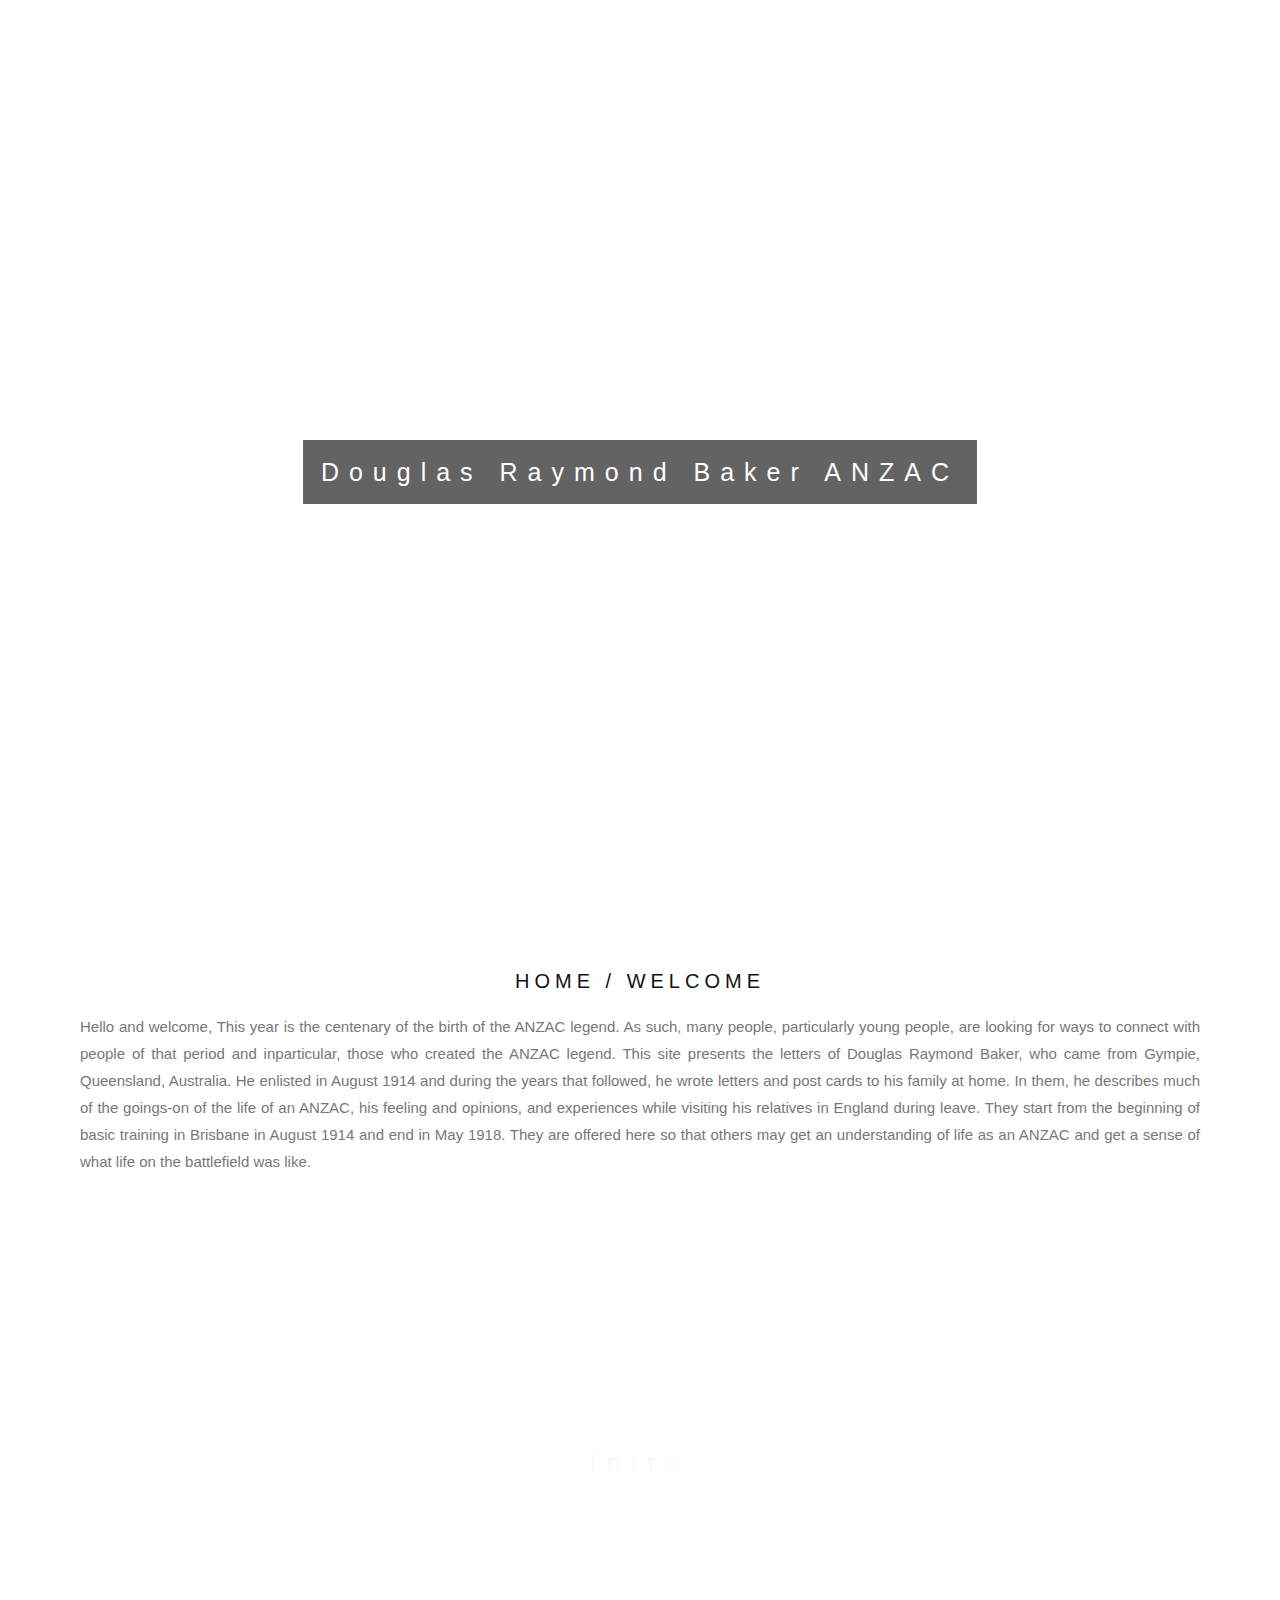
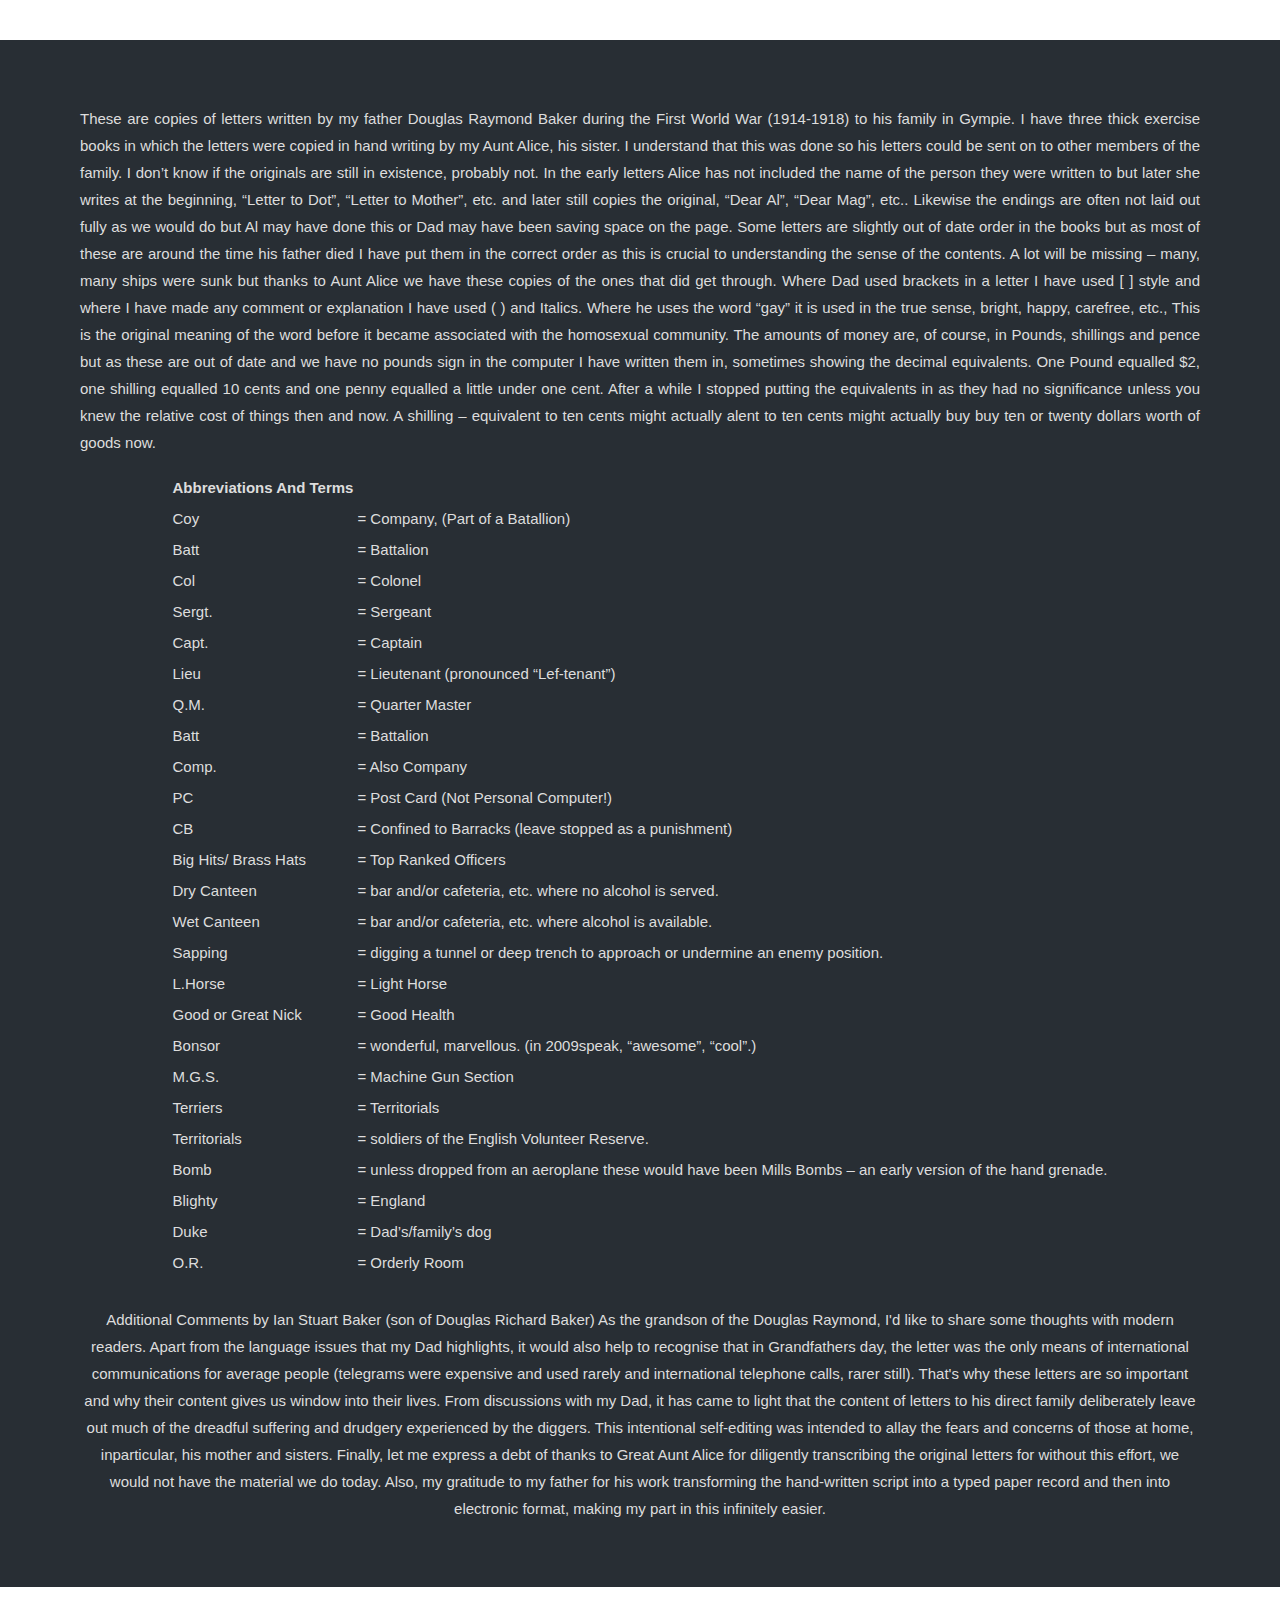
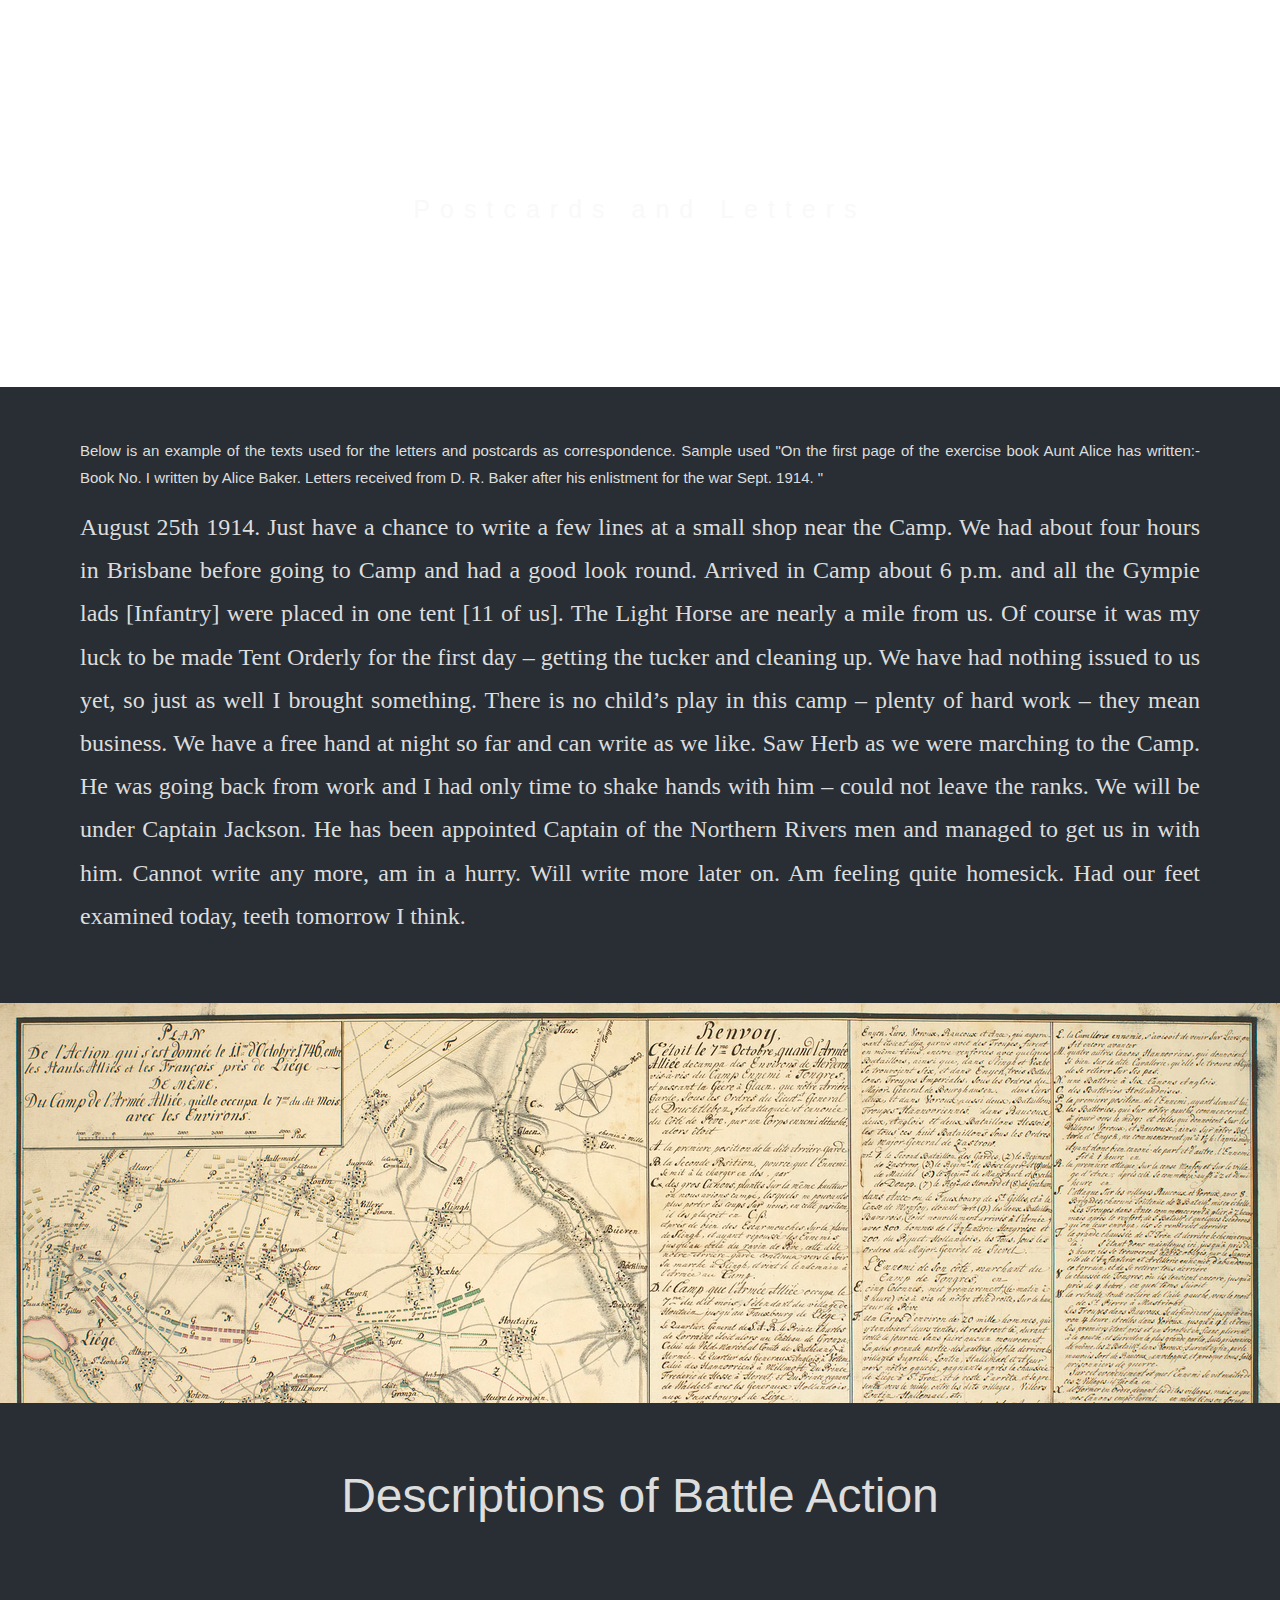
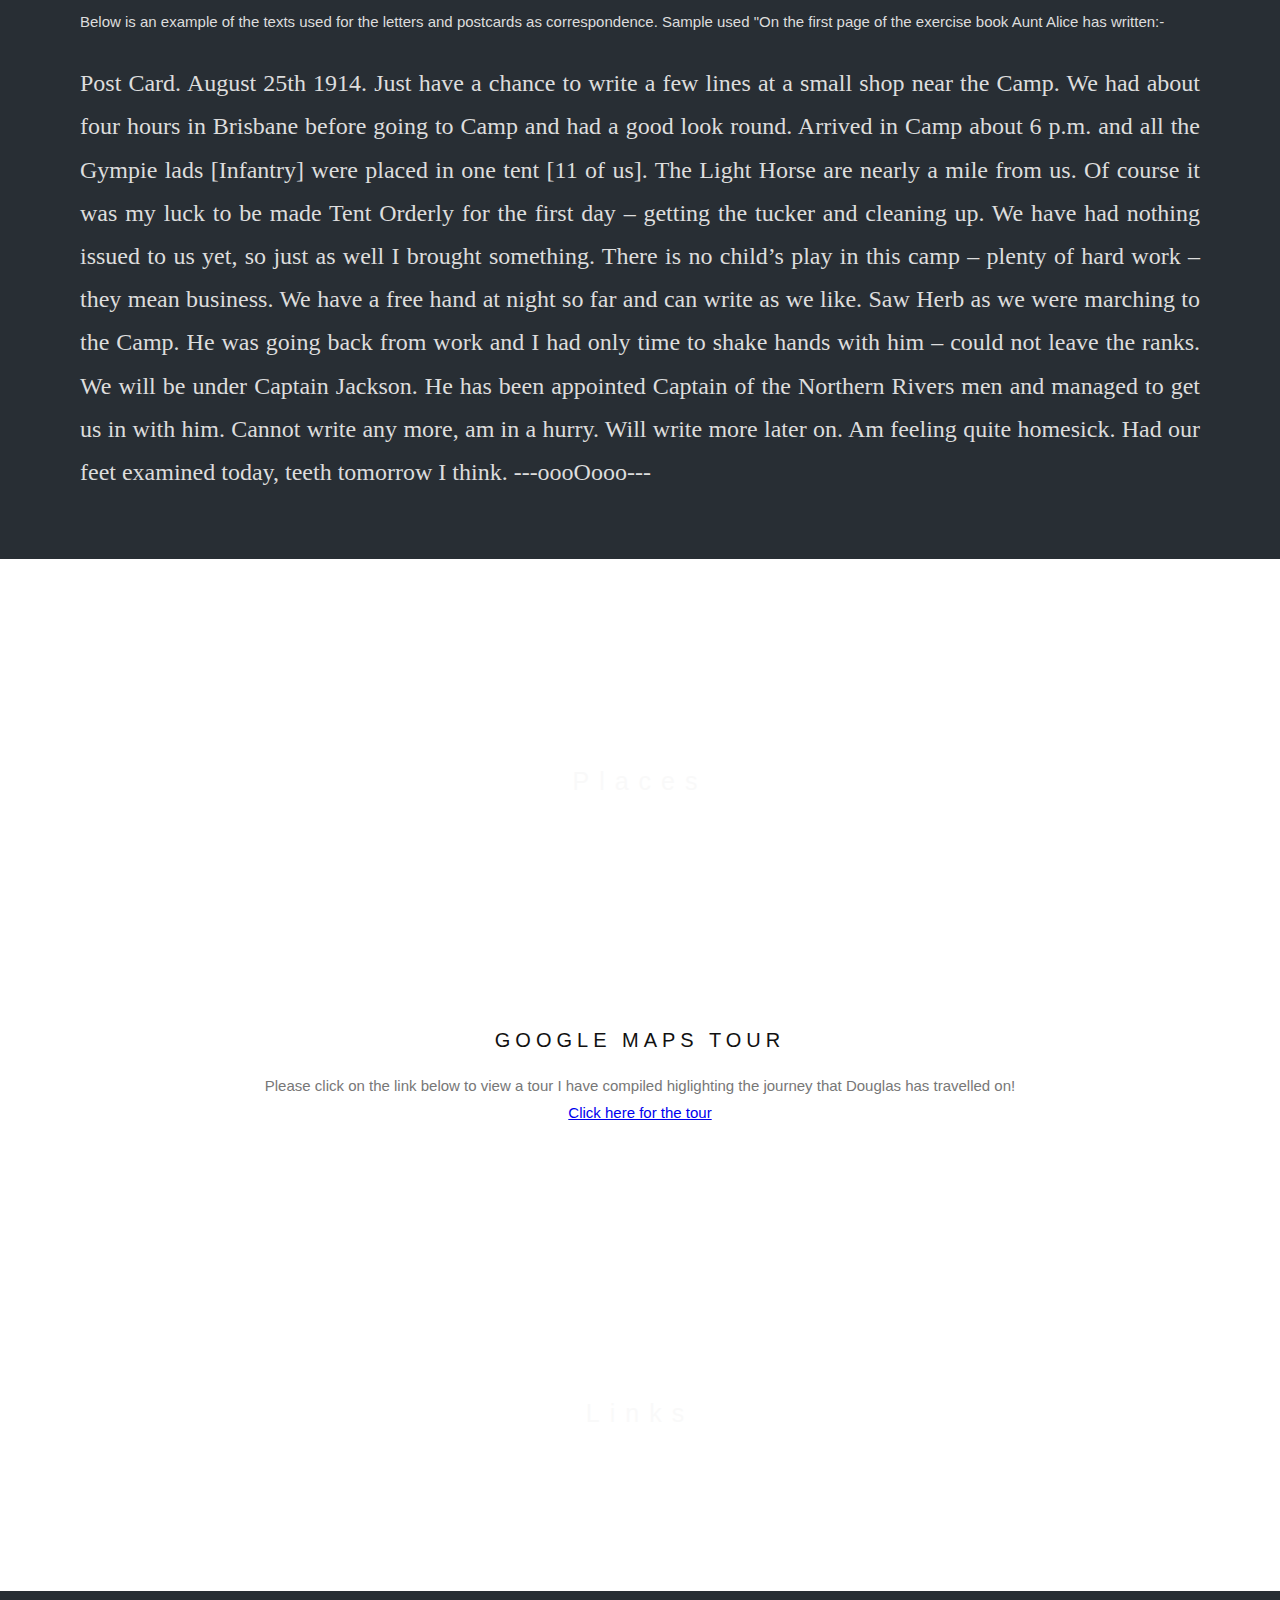
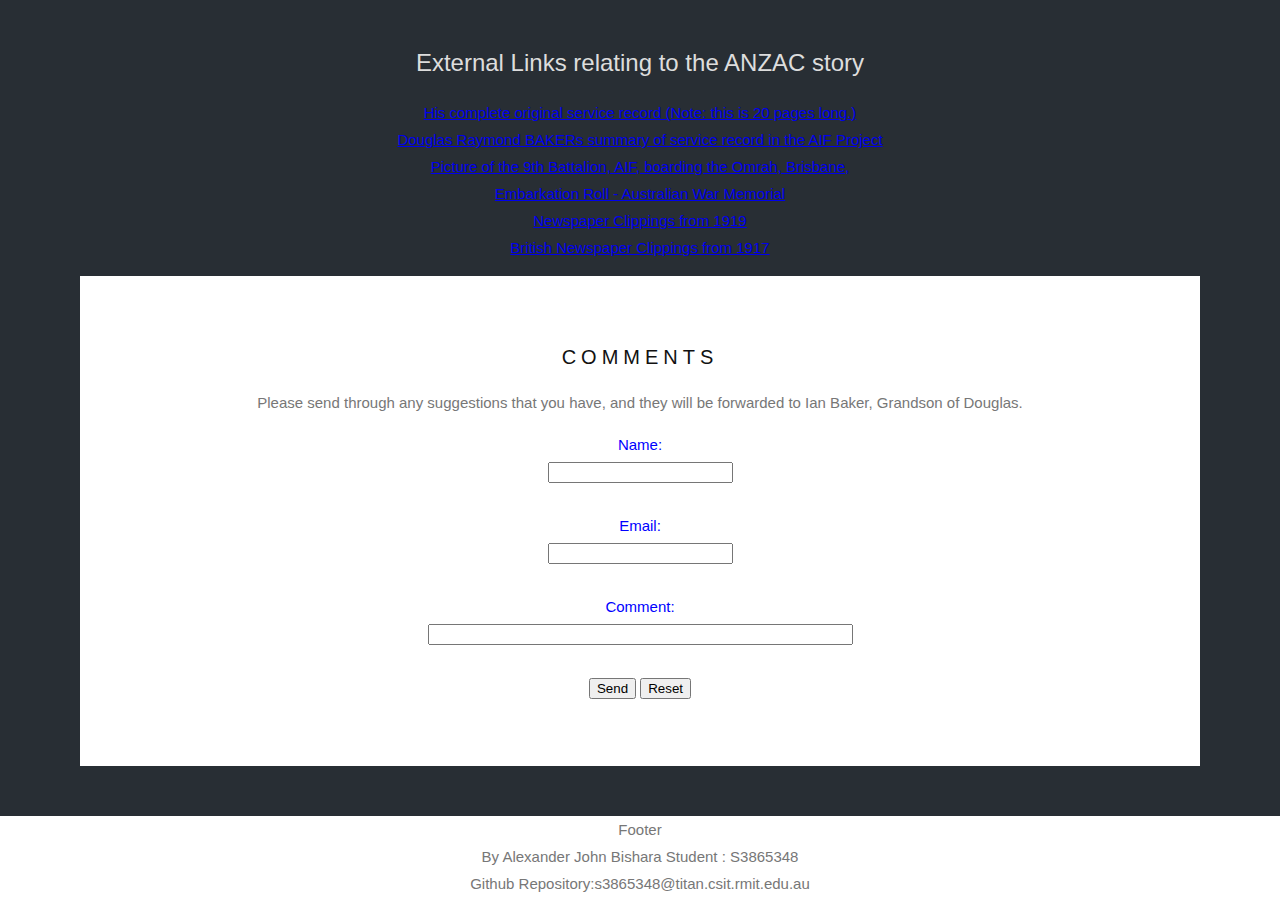
==== commit 5cd602da: "Fixed and filled in template that was made" ====
--- a/a2/Index.html
+++ b/a2/Index.html
@@ -36,7 +36,7 @@
 }
 
 .bgimg-4 {
-  background-image: url("map.jpeg");
+  background-image: url("map1.jpg");
   min-height: 400px;
 }
 .caption {
@@ -303,15 +303,92 @@
 
 <div style="position:relative;">
   <div style="color:#ddd;background-color:#282E34;text-align:center;padding:50px 80px;text-align: justify;">
+      <font size ="8"> <center>
+          Descriptions of Battle Action </font> </font></center>
+      <br><br>
 <p>    Below is an example of the texts used for the letters and postcards as correspondence. Sample used "On the first page of the exercise book Aunt Alice has written:-
+    <br>
+    <br>
+    <font face= "Edwardian Script ITC" SIZE = "5">
+     Post Card. 
+
+August 25th 1914.
+
+            Just have a chance to write a few lines at a small shop near the Camp. We had about four hours in Brisbane before going to Camp and had a good look round. Arrived in Camp about 6 p.m. and all the Gympie lads [Infantry] were placed in one tent [11 of us].  The Light Horse are nearly a mile from us. Of course it was my luck to be made Tent Orderly for the first day – getting the tucker and cleaning up. We have had nothing issued to us yet, so just as well I brought something.  There is no child’s play in this camp – plenty of hard work – they mean business. We have a free hand at night so far and can write as we like.  Saw Herb as we were marching to the Camp. He was going back from work and I had only time to shake hands with him – could not leave the ranks. We will be under Captain Jackson. He has been appointed Captain of the Northern Rivers men and managed to get us in with him. Cannot write any more, am in a hurry. Will write more later on. Am feeling quite homesick. Had our feet examined today, teeth tomorrow I think.
+
+ 
+
+ 
+
+                                                            ---oooOooo---
+    </font>
 </p>
 </div>
 </div>
+<div class="bgimg-3">
+  <div class="caption">
+  <span class="border" style="background-color:transparent;font-size:25px;color: #f7f7f7;">Places</span>
+  </div>
+</div>
+
+<div style="color: #777;background-color:white;text-align:center;padding:50px 80px;text-align: justify;">
+  <h3 style="text-align:center;">Google Maps Tour</h3>
+  <p> <center> Please click on the link below to view a tour I have compiled higlighting the journey that Douglas has travelled on!
+      <br>
+      <a href="https://tinyurl.com/DouglasBakerANZAC"> Click here for the tour </a> </center></p>
+    </p>
+</div>
+<div class="bgimg-2">
+  <div class="caption">
+  <span class="border" style="background-color:transparent;font-size:25px;color: #f7f7f7;">Links</span>
+  </div>
+</div>
+<div style="position:relative;">
+  <div style="color:#ddd;background-color:#282E34;text-align:center;padding:50px 80px;text-align: justify;">
+      <font size ="5"> <center>
+         External Links relating to the ANZAC story </font> </font>
+<p>
+    <a href="http://recordsearch.naa.gov.au/scripts/Imagine.asp?B=3009496" rel="nofollow">His complete original service record (Note: this is 20 pages long.)</a> <br>
+            <a href="https://www.aif.adfa.edu.au/showPerson?pid=11163" rel="nofollow">Douglas Raymond BAKERs summary of service record in the AIF Project</a><br>
+                  <a href="https://www.google.com.au/search?hl=en&amp;site=imghp&amp;tbm=isch&amp;source=hp&amp;biw=1920&amp;bih=982&amp;q=Omrah&amp;oq=Omrah&amp;gs_l=img.12...5422.5422.0.6592.1.1.0.0.0.0.212.212.2-1.1.0.msedr...0...1ac.1.62.img..1.0.0.xuc9Jh0uuzM#imgdii=_&amp;imgrc=_XfTmb11-JZqDM%253A%3BrsnzwSFIEHttOM%3Bhttp%253A%252F%252Fwww.nationalanzaccentre.com.au%252Fsites%252Fdefault%252Ffiles%252Fstyles%252Fcharacter_bite_images%252Fpublic%252Fships%252FH02223--2-.jpg%253Fitok%253Dp6xYoFZI%3Bhttp%253A%252F%252Fwww.nationalanzaccentre.com.au%252Fstory%252Frobert-george-hamilton%3B1363%3B1000">Picture of the 9th Battalion, AIF, boarding the Omrah, Brisbane,</a> <br>
+                  <a href="https://www.awm.gov.au/images/collection/items/ACCNUM_LARGE/RCDIG1067548/RCDIG1067548--337-.JPG" target="_blank" rel="nofollow">Embarkation Roll - Australian War Memorial</a> <br>
+                   <a href="https://trove.nla.gov.au/newspaper/page/25024780" target="_blank" rel="nofollow">Newspaper Clippings from 1919</a> <br>
+                  <a href="  https://www.thegazette.co.uk/London/issue/30188/supplement/7275/data.htm" target="_blank" rel="nofollow">British Newspaper Clippings from 1917</a> <br>
+      </center>
+            </p></p>
+<div style="color: #777;background-color:white;text-align:center;padding:50px 80px;text-align: justify;">
+  <h3 style="text-align:center;">Comments</h3>
+    <center> Please send through any suggestions that you have, and they will be forwarded to Ian Baker, Grandson of Douglas. </center>
+  <center>    
+        <form action="mailto:ibak6837@bigpond.net.au" method="post" enctype="text/plain">
+            <center>
+<p style="color:blue">Name:<br>
+    
+<input type="text" name="name"><br>
+    
+
+    <br>
+    <label for="email">Email:</label><br>
+    <input type="email" id="email" name="email">
+<br>
+    <br>
+Comment:<br>
+<input type="text" name="comment" size="50"><br><br>
+<input type="submit" value="Send">
+    <input type="reset" value="Reset"></p>
+            </center>
+                </form>
+</div>
 <div class="bgimg-1">
-  <div class="caption">
-  <span class="border">COOL!</span>
+  
   </div>
 </div>
 
 </body>
+<center>
+<footer>Footer</footer>
+            By Alexander John Bishara Student : S3865348
+            <br>
+            Github Repository:s3865348@titan.csit.rmit.edu.au 
+</center>
 </html>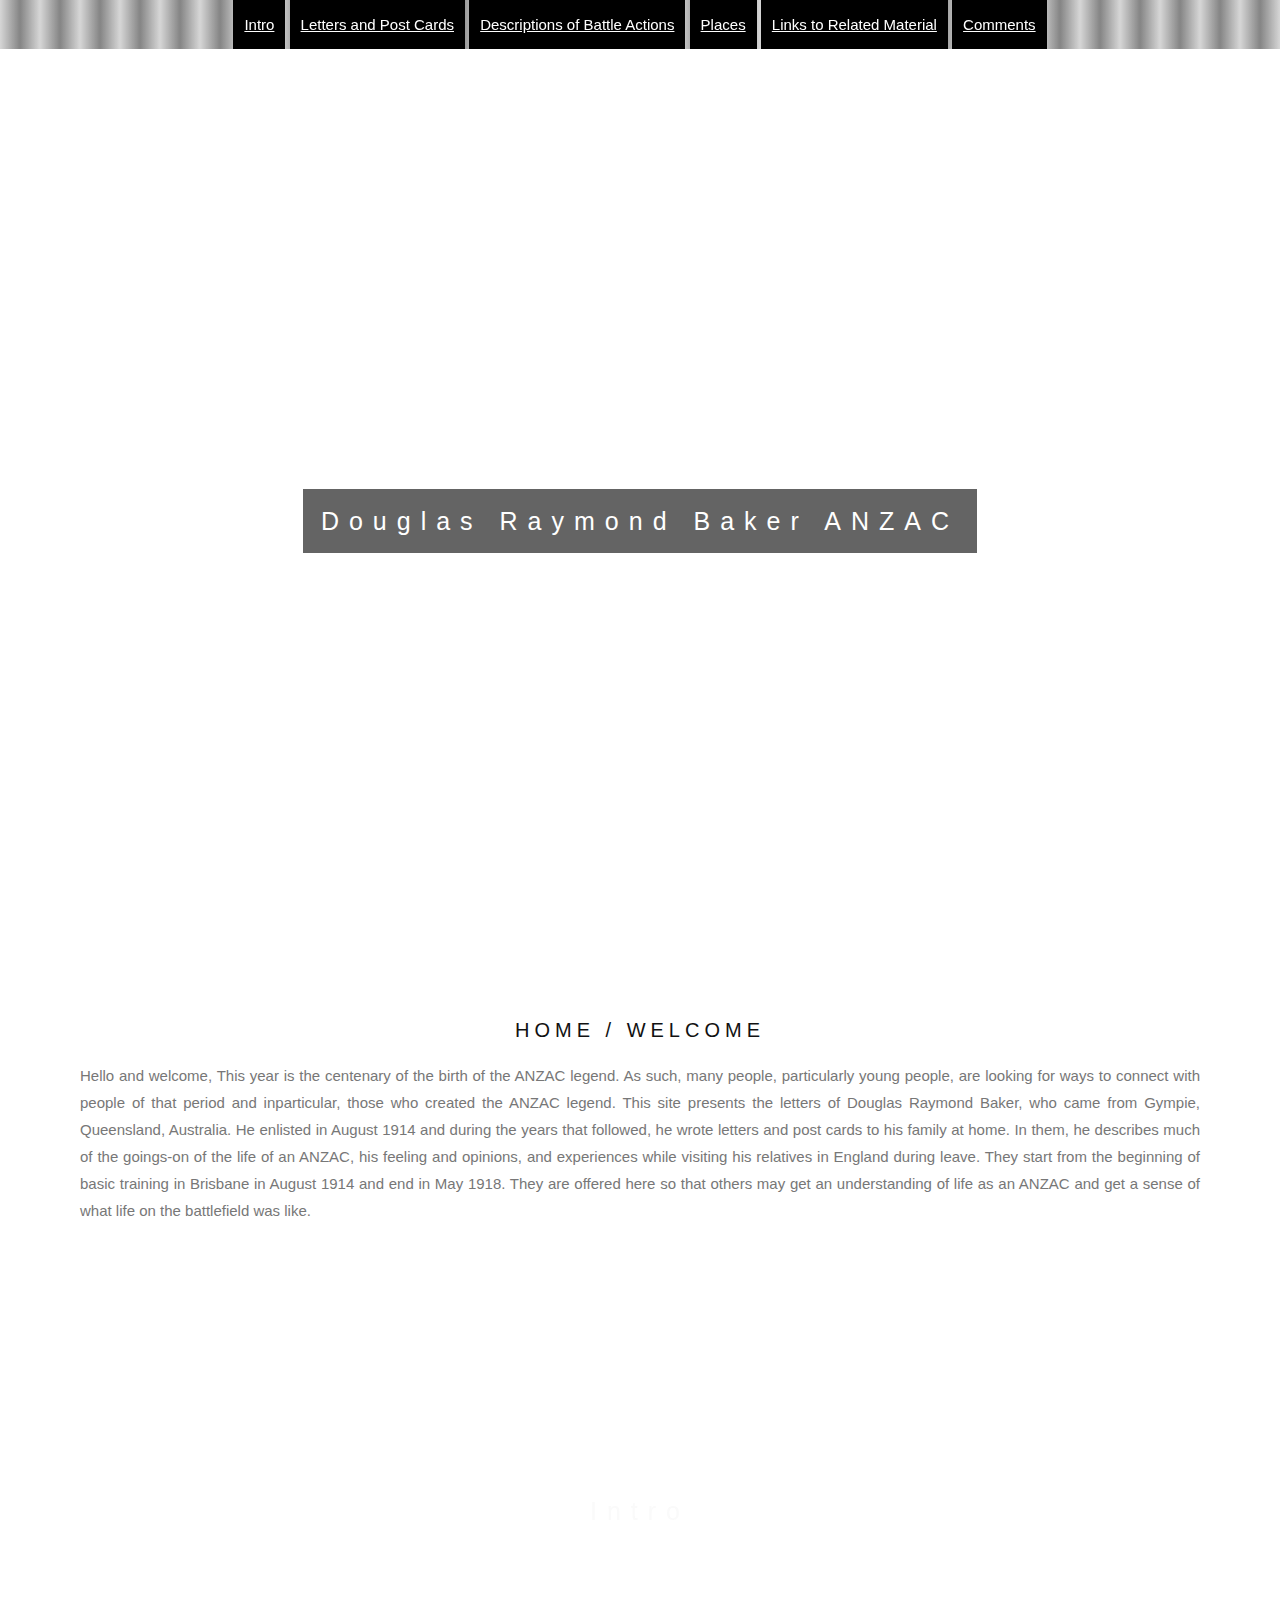
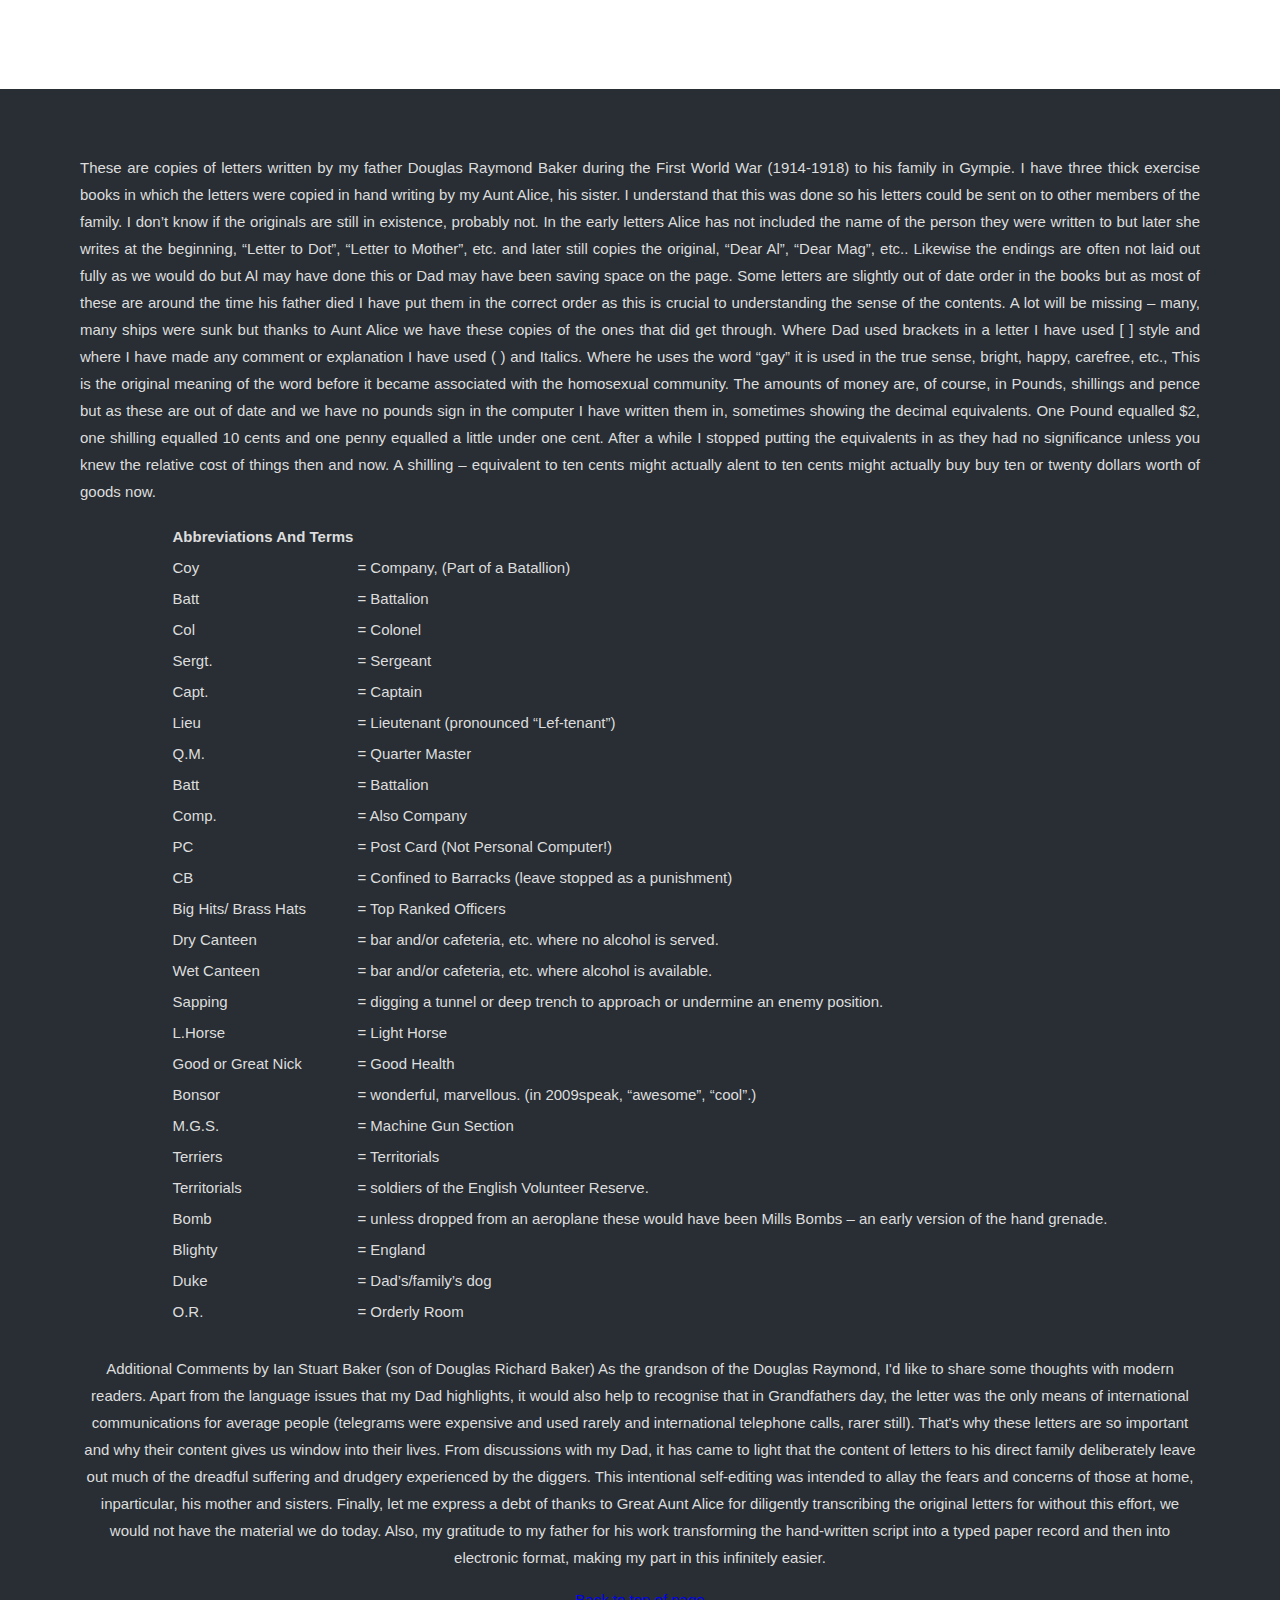
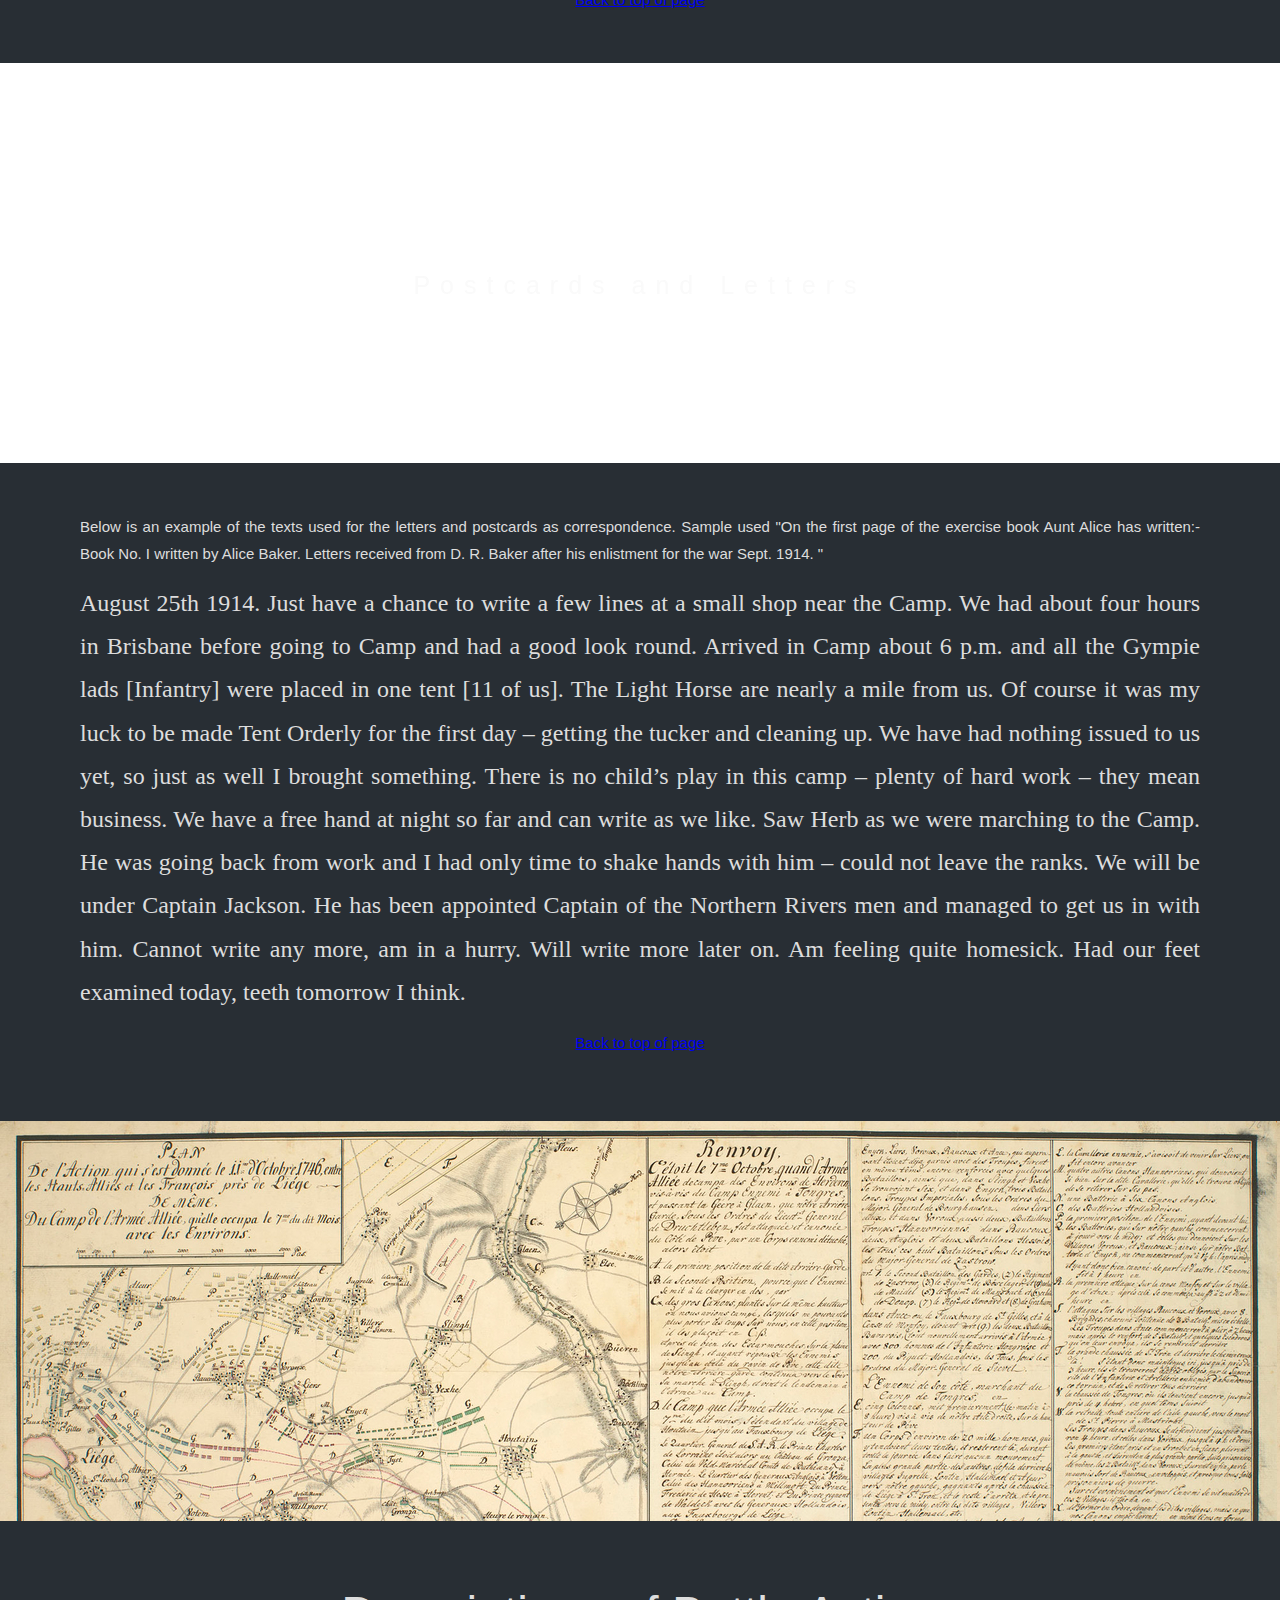
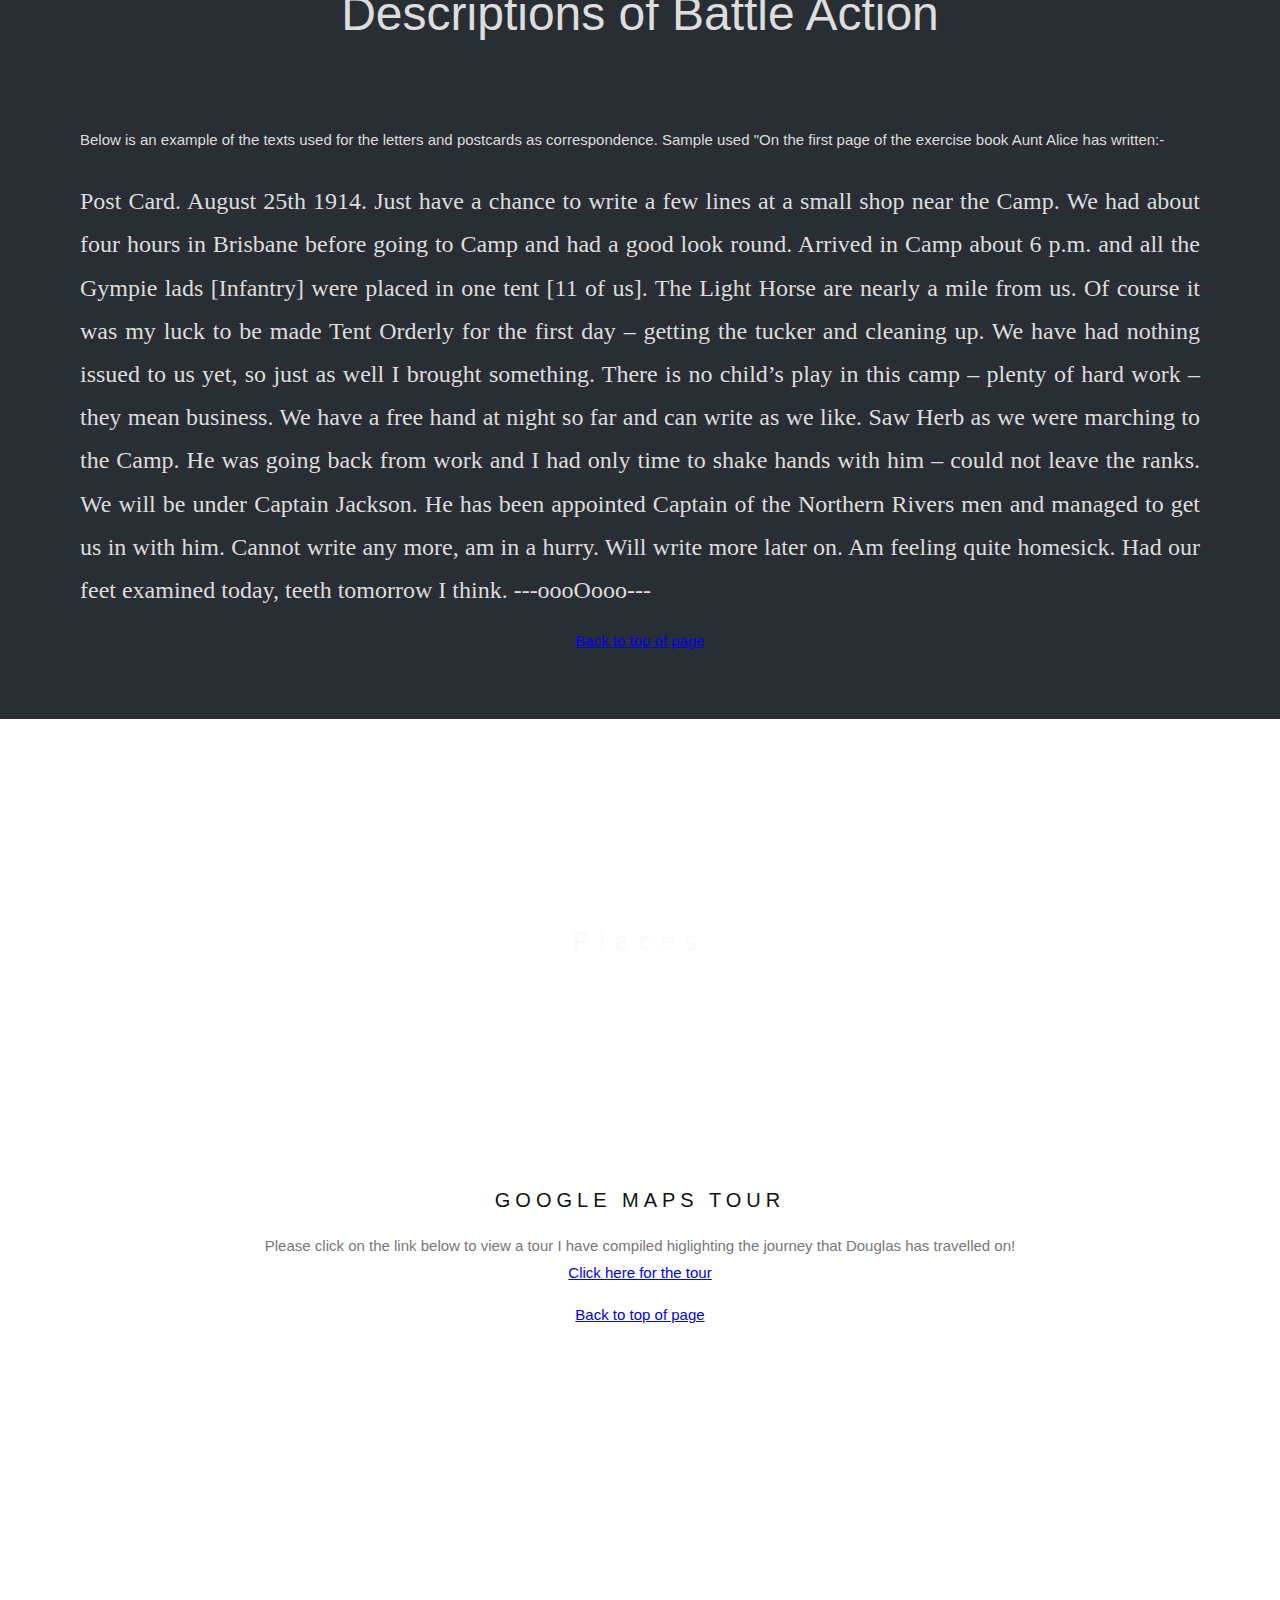
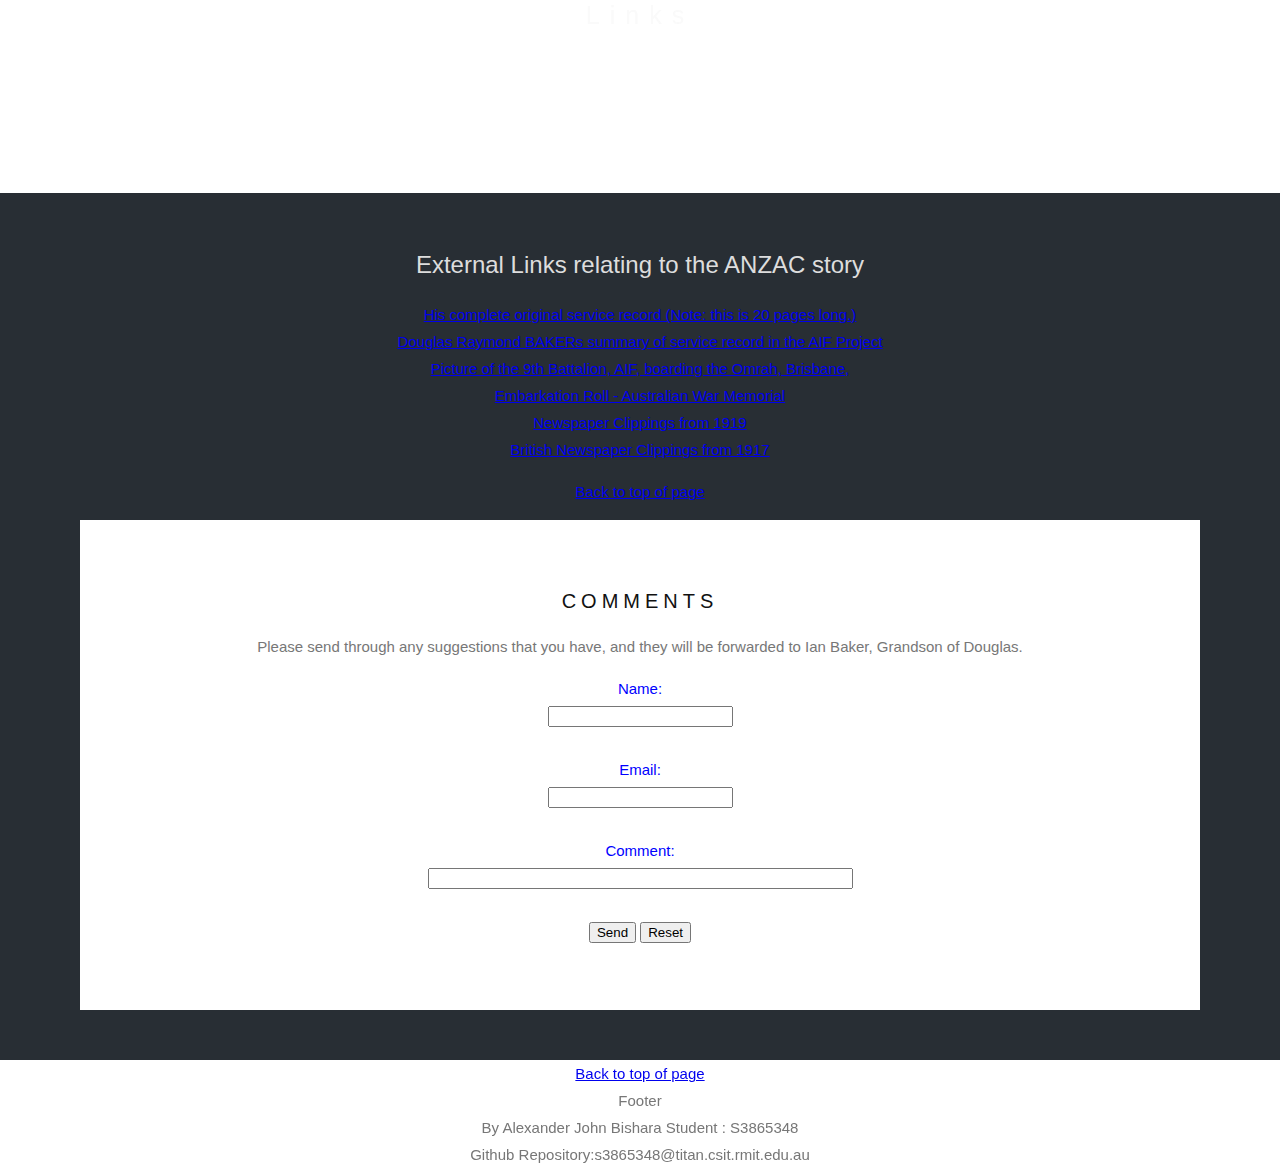
==== commit 3b8f8d09: "Implementing the nav and fixing formatting" ====
--- a/a2/Index.html
+++ b/a2/Index.html
@@ -1,9 +1,16 @@
 
 <!DOCTYPE html>
 <html>
+    
 <head>
+     <title>ANZAC Douglas Raymond Baker - Letters Home By Alexander John Bishara s3865348</title>
+    <link rel = "icon" href =  
+"anzaclogo.jpg" 
+        type = "image/x-icon"> 
+          
 <meta name="viewport" content="width=device-width, initial-scale=1">
 <style>
+    
 body, html {
   height: 100%;
   margin: 0;
@@ -11,6 +18,30 @@
   color: #777;
 }
 
+    header {
+        border: solid white 1px;
+      }
+      header, nav {
+        text-align: center;
+      }
+      nav {
+        position: sticky;
+        top:0px;
+        background:repeating-linear-gradient(90deg, #3333, #666c 20px, #3333 40px );
+      }
+      nav a {
+        padding: 10px;
+        border: 1px black solid;
+        display: inline-block;
+        background-color:black;
+        color: white;
+      }
+      nav a.current {
+        background-color:#FFF;
+        transition: 0.3s;
+      }
+    
+    
 .bgimg-1, .bgimg-2, .bgimg-3 {
   position: relative;
   opacity: 0.65;
@@ -72,7 +103,20 @@
 </style>
 </head>
 <body>
-
+<a name="top"></a>
+    <nav>
+      <a href=#Intro>Intro</a>
+     
+      <a href=#Letters>Letters and Post Cards</a>
+      <a href=#Descriptions>Descriptions of Battle Actions</a>
+      
+      <a href=#Places>Places</a>
+      <a href=#Links>Links to Related Material</a>
+      <a href=#Comments>Comments</a>
+      
+    </nav>
+
+    
 <div class="bgimg-1">
   <div class="caption">
   <span class="border">Douglas Raymond Baker ANZAC</span>
@@ -80,7 +124,8 @@
 </div>
 
 <div style="color: #777;background-color:white;text-align:center;padding:50px 80px;text-align: justify;">
-  <h3 style="text-align:center;">Home / Welcome</h3>
+  <article id=Intro>
+    <h3 style="text-align:center;">Home / Welcome</h3>
   <p> Hello and welcome,
 
     This year is the centenary of the birth of the ANZAC legend. As such, many people, particularly young people, are looking for ways to connect with people of that period and inparticular, those who created the ANZAC legend.
@@ -258,9 +303,10 @@
     From discussions with my Dad, it has came to light that the content of letters to his direct family deliberately leave out much of the dreadful suffering and drudgery experienced by the diggers. This intentional self-editing was intended to allay the fears and concerns of those at home, inparticular, his mother and sisters.
     
     Finally, let me express a debt of thanks to Great Aunt Alice for diligently transcribing the original letters for without this effort, we would not have the material we do today. Also, my gratitude to my father for his work transforming the hand-written script into a typed paper record and then into electronic format, making my part in this infinitely easier.<br></p>
-  </div>
-</div>
-
+    <a href="#top">Back to top of page</a>
+  </div>
+</div>
+<article id=Letters>
 <div class="bgimg-3">
   <div class="caption">
   <span class="border" style="background-color:transparent;font-size:25px;color: #f7f7f7;">Postcards and Letters</span>
@@ -290,11 +336,13 @@
 
     Just have a chance to write a few lines at a small shop near the Camp. We had about four hours in Brisbane before going to Camp and had a good look round. Arrived in Camp about 6 p.m. and all the Gympie lads [Infantry] were placed in one tent [11 of us].  The Light Horse are nearly a mile from us. Of course it was my luck to be made Tent Orderly for the first day – getting the tucker and cleaning up. We have had nothing issued to us yet, so just as well I brought something.  There is no child’s play in this camp – plenty of hard work – they mean business. We have a free hand at night so far and can write as we like.  Saw Herb as we were marching to the Camp. He was going back from work and I had only time to shake hands with him – could not leave the ranks. We will be under Captain Jackson. He has been appointed Captain of the Northern Rivers men and managed to get us in with him. Cannot write any more, am in a hurry. Will write more later on. Am feeling quite homesick. Had our feet examined today, teeth tomorrow I think.
 </font>
-
+        <br>
+        <center>
+            <a href="#top">Back to top of page</a> </center>
 </p>
   </div>
 </div>
-
+<article id=Descriptions>
 <div class="bgimg-4">
   <div class="caption">
   <span class="border" style="background-color:transparent;font-size:25px;color: #f7f7f7;"></span>
@@ -322,9 +370,12 @@
 
                                                             ---oooOooo---
     </font>
+     <center>
+            <a href="#top">Back to top of page</a> </center>
 </p>
 </div>
 </div>
+    <article id=Places>
 <div class="bgimg-3">
   <div class="caption">
   <span class="border" style="background-color:transparent;font-size:25px;color: #f7f7f7;">Places</span>
@@ -336,8 +387,11 @@
   <p> <center> Please click on the link below to view a tour I have compiled higlighting the journey that Douglas has travelled on!
       <br>
       <a href="https://tinyurl.com/DouglasBakerANZAC"> Click here for the tour </a> </center></p>
+     <center>
+            <a href="#top">Back to top of page</a> </center>
     </p>
 </div>
+    <article id=Links>
 <div class="bgimg-2">
   <div class="caption">
   <span class="border" style="background-color:transparent;font-size:25px;color: #f7f7f7;">Links</span>
@@ -354,8 +408,11 @@
                   <a href="https://www.awm.gov.au/images/collection/items/ACCNUM_LARGE/RCDIG1067548/RCDIG1067548--337-.JPG" target="_blank" rel="nofollow">Embarkation Roll - Australian War Memorial</a> <br>
                    <a href="https://trove.nla.gov.au/newspaper/page/25024780" target="_blank" rel="nofollow">Newspaper Clippings from 1919</a> <br>
                   <a href="  https://www.thegazette.co.uk/London/issue/30188/supplement/7275/data.htm" target="_blank" rel="nofollow">British Newspaper Clippings from 1917</a> <br>
+     <center>
+            <a href="#top">Back to top of page</a> </center>
       </center>
             </p></p>
+    <article id=Comments>
 <div style="color: #777;background-color:white;text-align:center;padding:50px 80px;text-align: justify;">
   <h3 style="text-align:center;">Comments</h3>
     <center> Please send through any suggestions that you have, and they will be forwarded to Ian Baker, Grandson of Douglas. </center>
@@ -383,7 +440,8 @@
   
   </div>
 </div>
-
+ <center>
+            <a href="#top">Back to top of page</a> </center>
 </body>
 <center>
 <footer>Footer</footer>
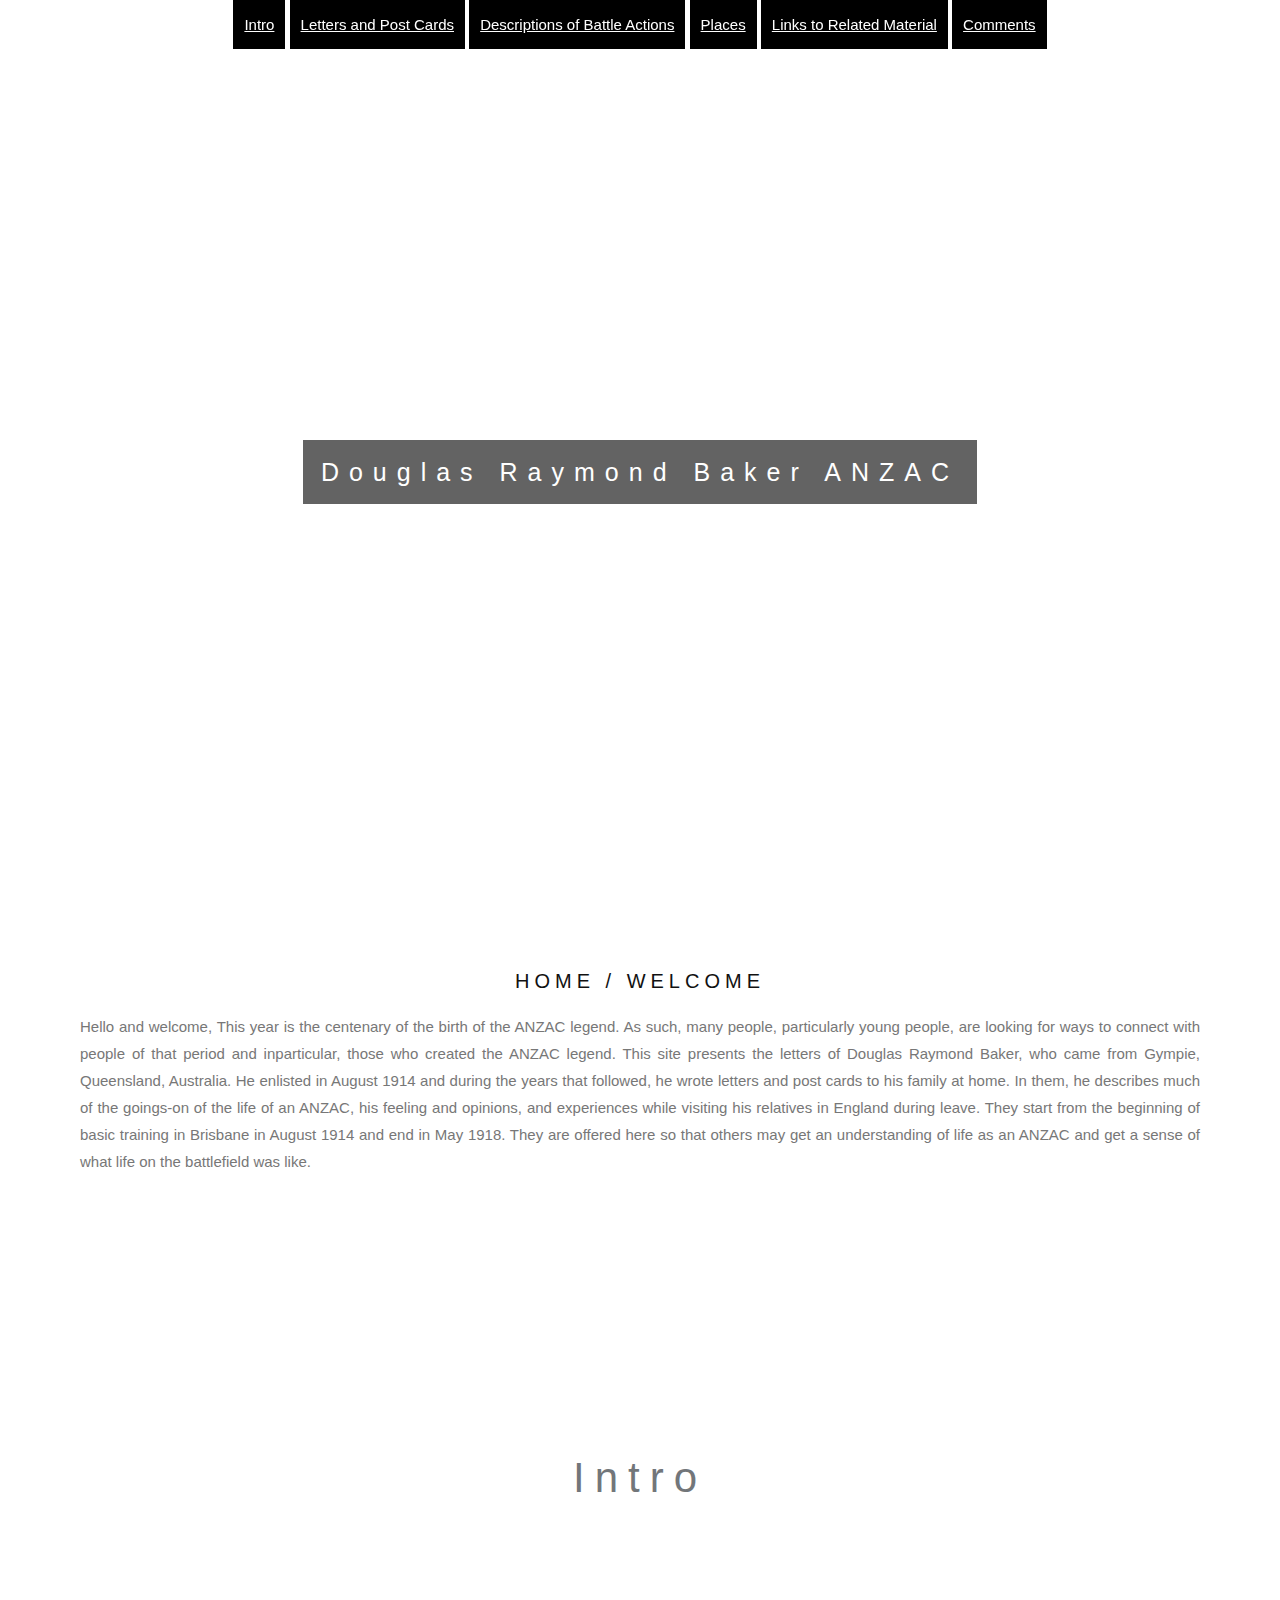
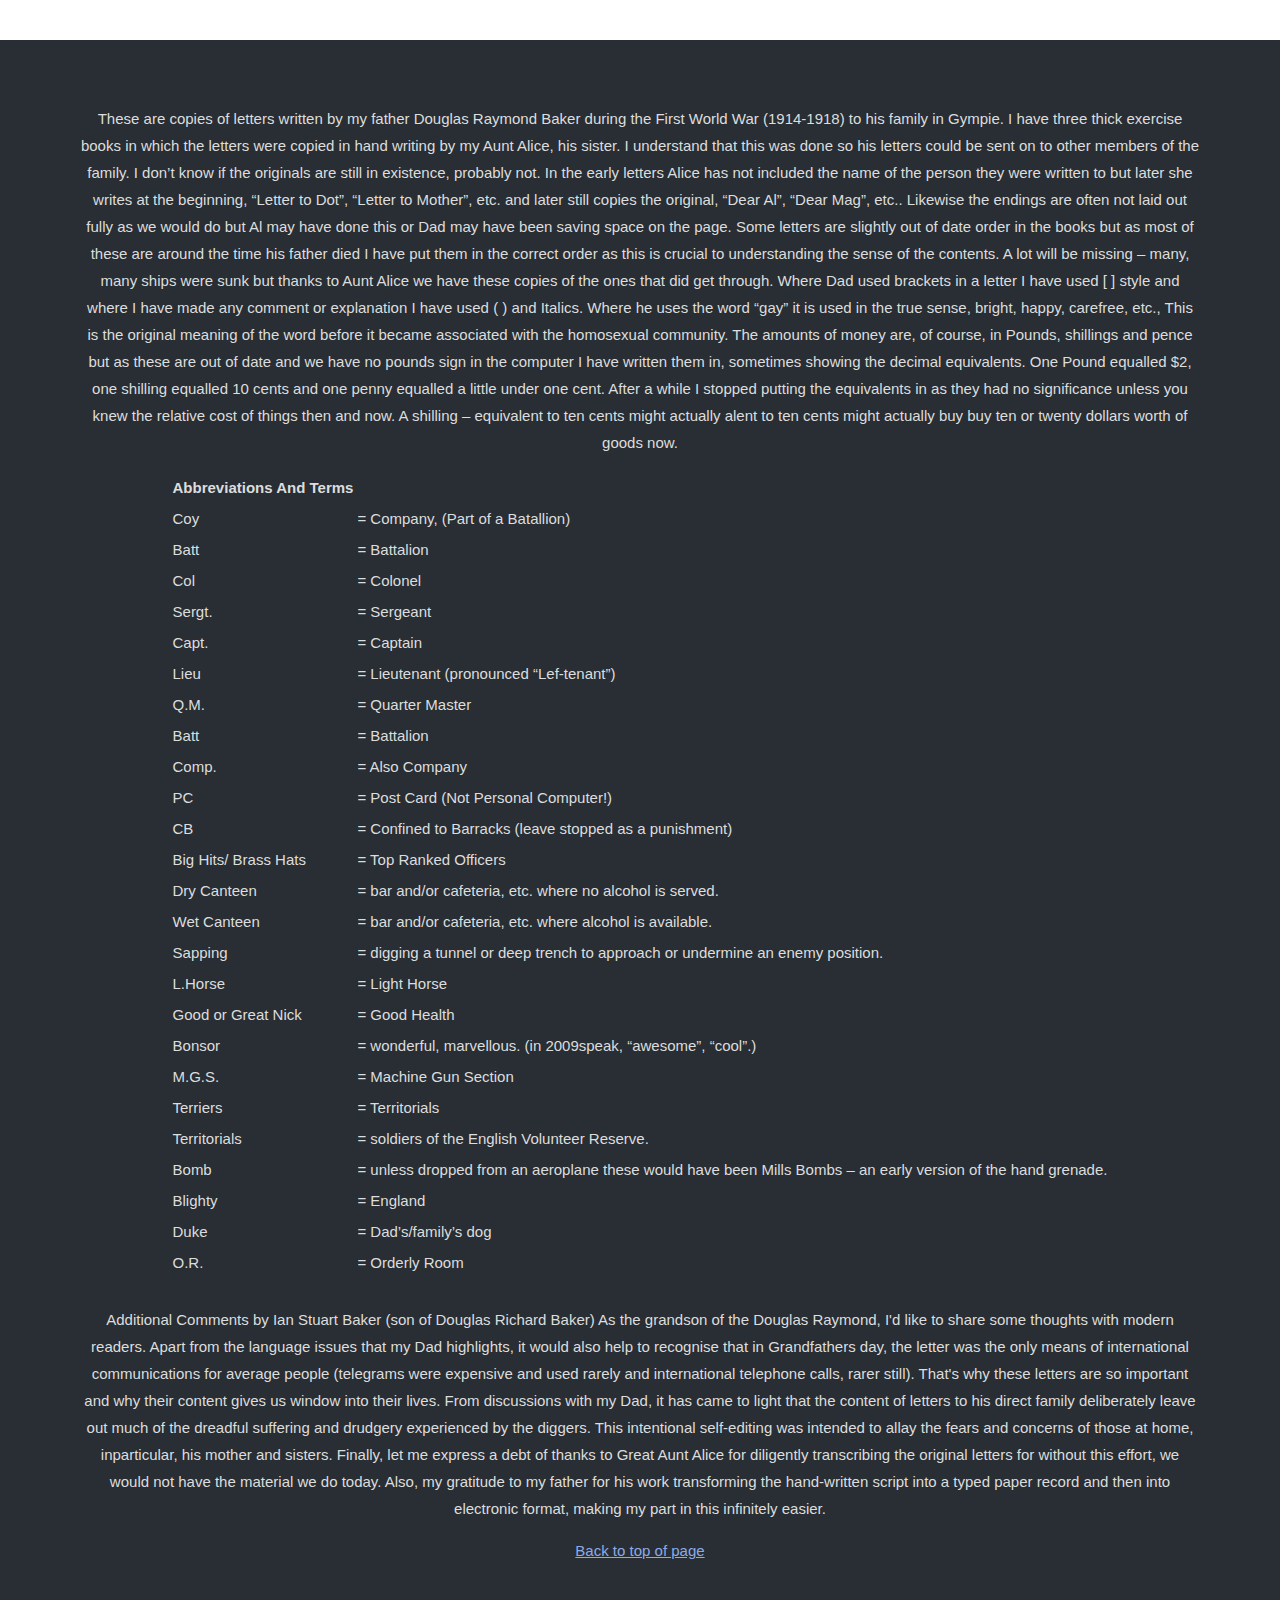
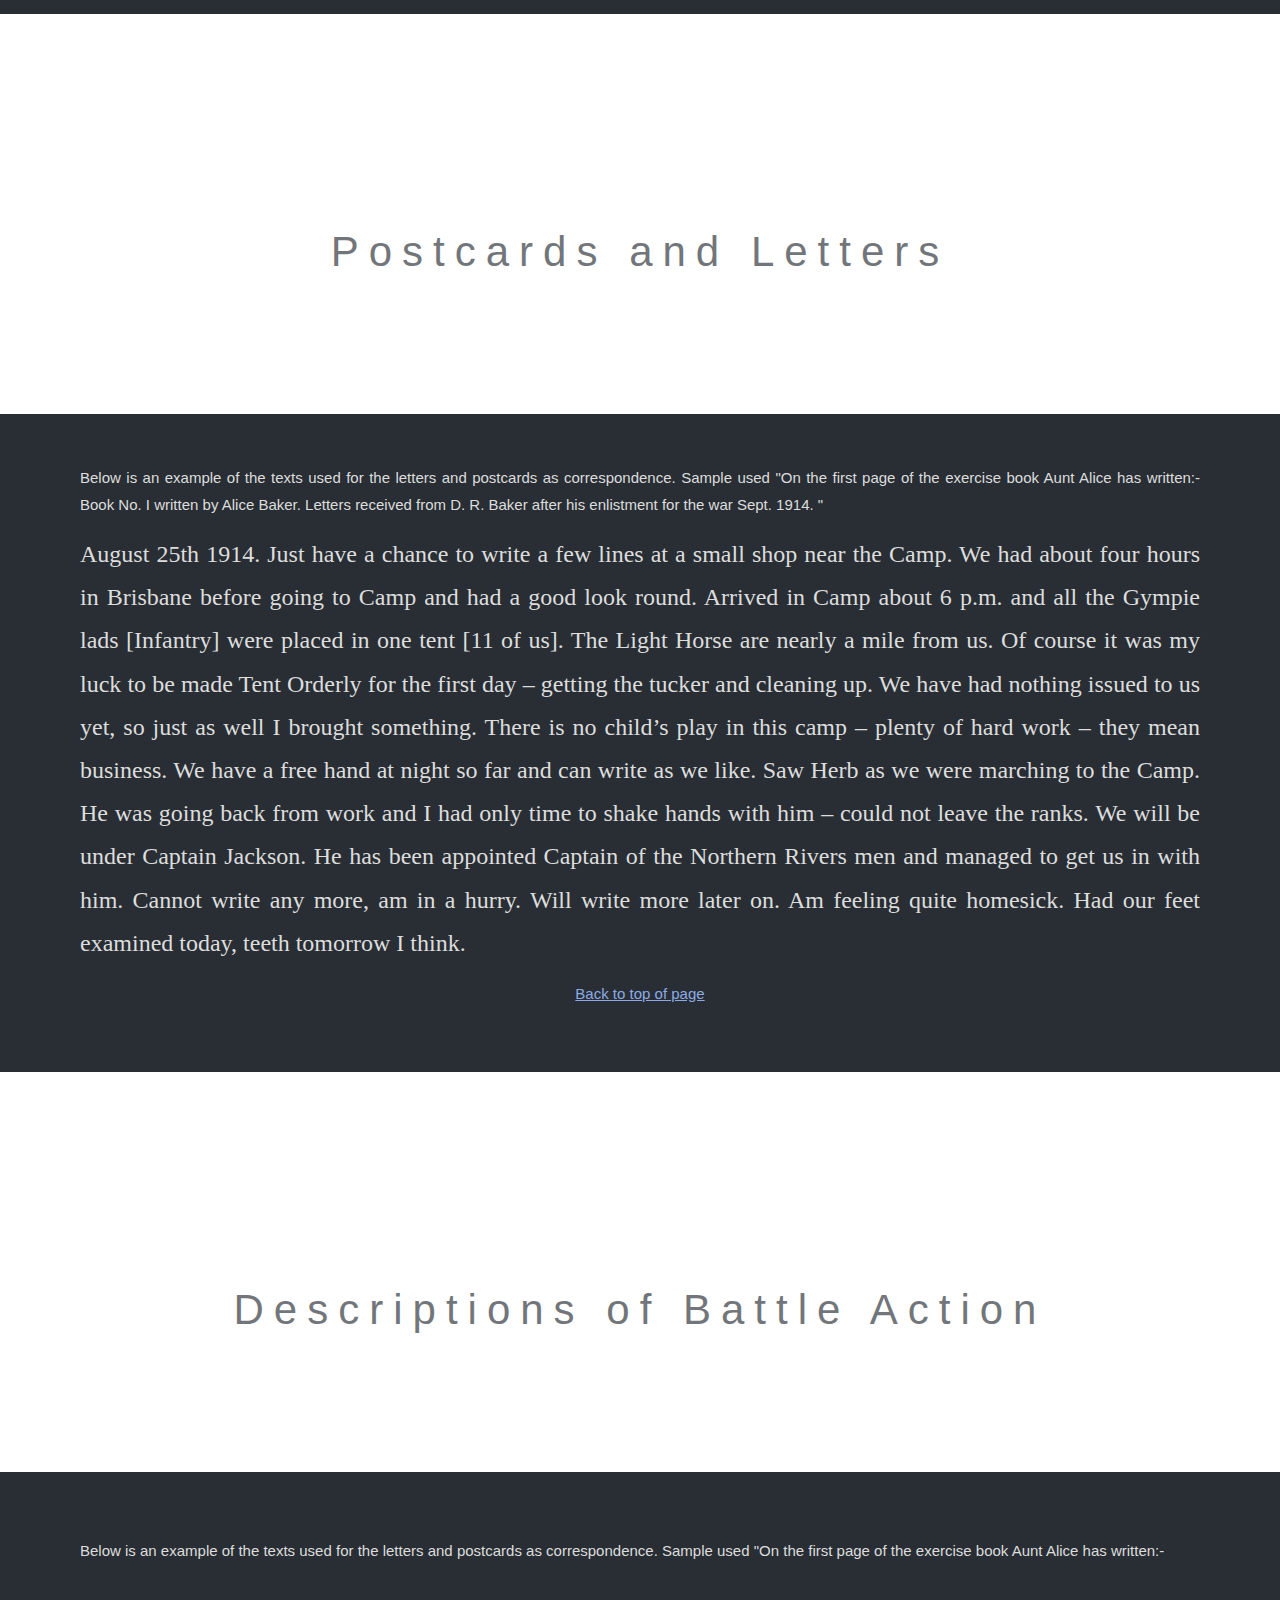
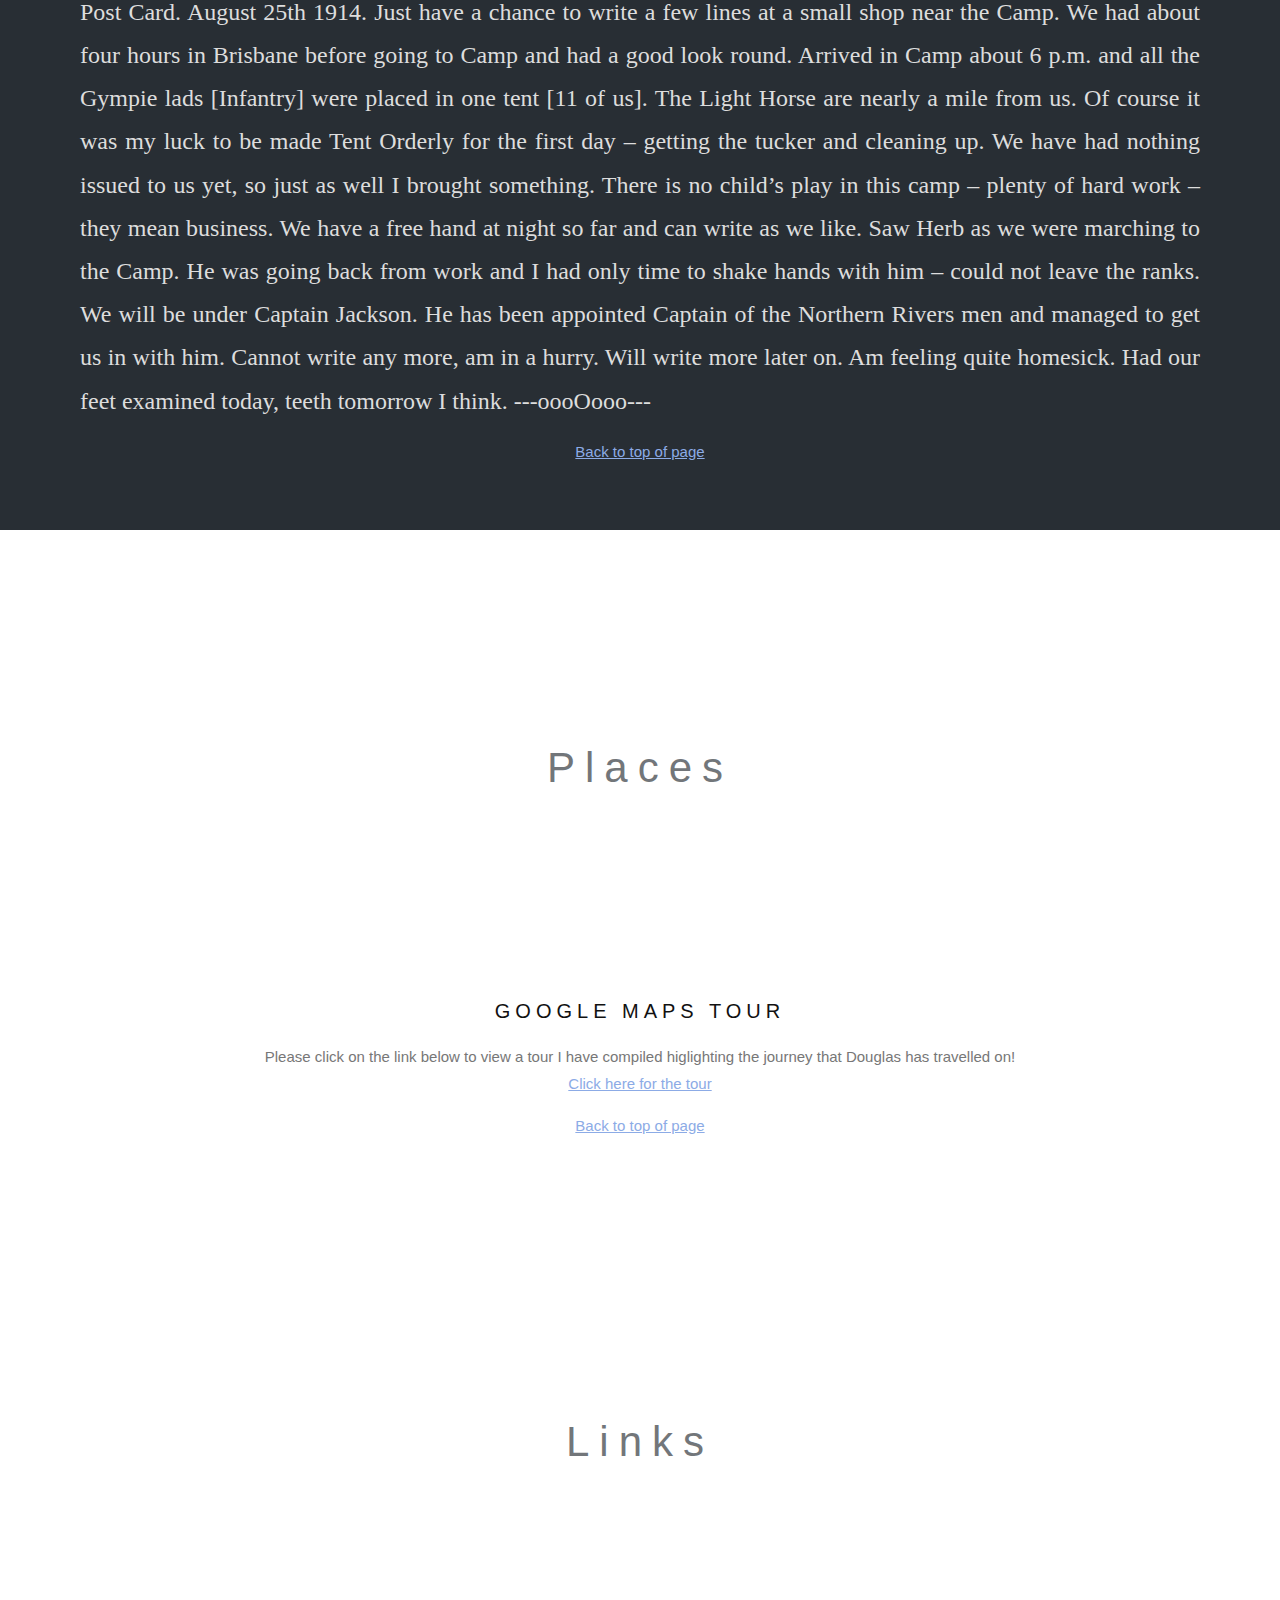
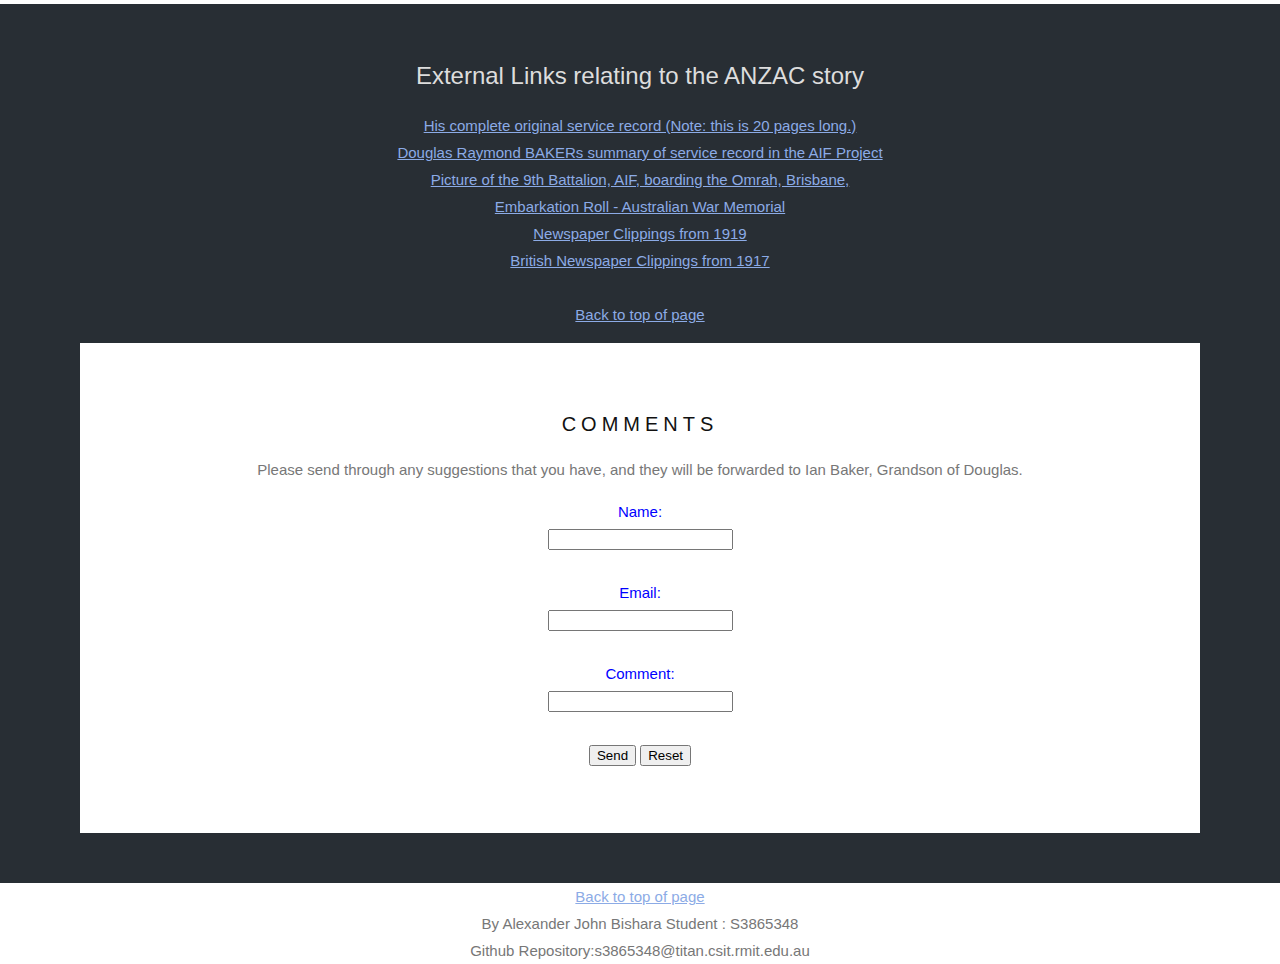
==== commit d4767f03: "Fixed navigation, indentation, formatting," ====
--- a/a2/Index.html
+++ b/a2/Index.html
@@ -1,452 +1,466 @@
 
 <!DOCTYPE html>
 <html>
-    
+
 <head>
-     <title>ANZAC Douglas Raymond Baker - Letters Home By Alexander John Bishara s3865348</title>
-    <link rel = "icon" href =  
-"anzaclogo.jpg" 
-        type = "image/x-icon"> 
-          
-<meta name="viewport" content="width=device-width, initial-scale=1">
-<style>
-    
-body, html {
-  height: 100%;
-  margin: 0;
-  font: 400 15px/1.8 "Lato", sans-serif;
-  color: #777;
-}
-
-    header {
-        border: solid white 1px;
+  <title>ANZAC Douglas Raymond Baker - Letters Home By Alexander John Bishara s3865348</title>
+  <link rel = "icon" href =  
+  "anzaclogo.jpg" 
+  type = "image/x-icon"> 
+  
+  <meta name="viewport" content="width=device-width, initial-scale=1">
+  <style>
+    
+    body, html {
+      height: 100%;
+      margin: 0;
+      font: 400 15px/1.8 "Lato", sans-serif;
+      color: #777;
+    }
+    nav {
+      text-align: center;
+      position: sticky;
+      top:0px;
+      overflow: hidden;
+      position: fixed;
+      width: 100%;
+      z-index: 1;
+    }
+    nav a {
+      padding: 10px;
+      border: 1px black solid;
+      display: inline-block;
+      background-color:black;
+      color: white !important;
+      z-index: 999;
+    }
+    nav a.current {
+      background-color:#FFF;
+      transition: 0.3s;
+    }
+    
+    
+    .bgimg-1, .bgimg-2, .bgimg-3, .bgimg-4, .bgimg-5 {
+      position: relative;
+      opacity: 0.65;
+      background-attachment: fixed;
+      background-position: center;
+      background-repeat: no-repeat;
+      background-size: cover;
+      
+    }
+    .bgimg-1 {
+      background-image: url("EDIT3.jpg");
+      min-height: 100%;
+    }
+    
+    .bgimg-2 {
+      background-image: url("ANZACLOGO.jpg");
+      min-height: 400px;
+    }
+    
+    .bgimg-3 {
+      background-image: url("postcard.jpg");
+      min-height: 400px;
+    }
+    
+    .bgimg-4 {
+      background-image: url("map1.jpg");
+      min-height: 400px;
+    }
+    
+    .bgimg-5 {
+      background-image: url("maps.jpg");
+      min-height: 400px;
+    }
+    .caption {
+      position: absolute;
+      left: 0;
+      top: 50%;
+      width: 100%;
+      text-align: center;
+      color: #000;
+    }
+    
+    .caption span.border {
+      background-color: #111;
+      color: #fff;
+      padding: 18px;
+      font-size: 25px;
+      letter-spacing: 10px;
+    }
+    
+    h3 {
+      letter-spacing: 5px;
+      text-transform: uppercase;
+      font: 20px "Lato", sans-serif;
+      color: #111;
+    }
+    
+    .headers
+    {
+      background-color:transparent !important; 
+      font-size:42px!important; 
+      color: #282E34!important;
+    }
+    /* Turn off parallax scrolling for tablets and phones */
+    @media only screen and (max-device-width: 1024px) {
+      .bgimg-1, .bgimg-2, .bgimg-3, .bgimg-4, .bgimg-5 {
+        background-attachment: scroll;
       }
-      header, nav {
-        text-align: center;
-      }
-      nav {
-        position: sticky;
-        top:0px;
-        background:repeating-linear-gradient(90deg, #3333, #666c 20px, #3333 40px );
-      }
-      nav a {
-        padding: 10px;
-        border: 1px black solid;
-        display: inline-block;
-        background-color:black;
-        color: white;
-      }
-      nav a.current {
-        background-color:#FFF;
-        transition: 0.3s;
-      }
-    
-    
-.bgimg-1, .bgimg-2, .bgimg-3 {
-  position: relative;
-  opacity: 0.65;
-  background-attachment: fixed;
-  background-position: center;
-  background-repeat: no-repeat;
-  background-size: cover;
-
-}
-.bgimg-1 {
-  background-image: url("EDIT3.jpg");
-  min-height: 100%;
-}
-
-.bgimg-2 {
-  background-image: url("ANZACLOGO.jpg");
-  min-height: 400px;
-}
-
-.bgimg-3 {
-  background-image: url("postcard.jpg");
-  min-height: 400px;
-}
-
-.bgimg-4 {
-  background-image: url("map1.jpg");
-  min-height: 400px;
-}
-.caption {
-  position: absolute;
-  left: 0;
-  top: 50%;
-  width: 100%;
-  text-align: center;
-  color: #000;
-}
-
-.caption span.border {
-  background-color: #111;
-  color: #fff;
-  padding: 18px;
-  font-size: 25px;
-  letter-spacing: 10px;
-}
-
-h3 {
-  letter-spacing: 5px;
-  text-transform: uppercase;
-  font: 20px "Lato", sans-serif;
-  color: #111;
-}
-
-/* Turn off parallax scrolling for tablets and phones */
-@media only screen and (max-device-width: 1024px) {
-  .bgimg-1, .bgimg-2, .bgimg-3 {
-    background-attachment: scroll;
-  }
-}
-</style>
+    }
+    a:-webkit-any-link {
+    color:#8cabe6;
+    }
+  </style>
 </head>
 <body>
-<a name="top"></a>
-    <nav>
-      <a href=#Intro>Intro</a>
-     
-      <a href=#Letters>Letters and Post Cards</a>
-      <a href=#Descriptions>Descriptions of Battle Actions</a>
-      
-      <a href=#Places>Places</a>
-      <a href=#Links>Links to Related Material</a>
-      <a href=#Comments>Comments</a>
-      
-    </nav>
+  <a name="top"></a>
+  <nav>
+    <a href=#Intro>Intro</a>
+    
+    <a href=#Letters>Letters and Post Cards</a>
+    <a href=#Descriptions>Descriptions of Battle Actions</a>
+    
+    <a href=#Places>Places</a>
+    <a href=#Links>Links to Related Material</a>
+    <a href=#Comments>Comments</a>
+    
+  </nav>
+  
+  
+  <div class="bgimg-1">
+    <div class="caption">
+      <span class="border">Douglas Raymond Baker ANZAC</span>
+    </div>
+  </div>
+  
+  <div style="color: #777;background-color:white;text-align:center;padding:50px 80px;text-align: justify;">
+    <article id=Intro>
+      <h3 style="text-align:center;">Home / Welcome</h3>
+      <p> Hello and welcome,
+        
+        This year is the centenary of the birth of the ANZAC legend. As such, many people, particularly young people, are looking for ways to connect with people of that period and inparticular, those who created the ANZAC legend.
+        
+        
+        This site presents the letters of Douglas Raymond Baker, who came from Gympie, Queensland, Australia. He enlisted in August 1914 and during the years that followed, he wrote letters and post cards to his family at home. In them, he describes much of the goings-on of the life of an ANZAC, his feeling and opinions, and experiences while visiting his relatives in England during leave.
+        
+        They start from the beginning of basic training in Brisbane in August 1914 and end in May 1918.
+        
+        They are offered here so that others may get an understanding of life as an ANZAC and get a sense of what life on the battlefield was like.
+        
+      </p>
+    </div>
+  
+    <div class="bgimg-2">
+      <div class="caption">
+        <span class="border headers">Intro</span>
+      </div>
+    </div>
+    
+    <div style="position:relative;">
+      <div style="color:#ddd;background-color:#282E34;text-align:center;padding:50px 80px;text-align: justify;">
+        <center>
+        <p>These are copies of letters written by my father Douglas Raymond Baker during the First World War (1914-1918) to his family in Gympie. I have three thick exercise books in which the letters were copied in hand writing by my Aunt Alice, his sister. I understand that this was done so his letters could be sent on to other members of the family. I don’t know if the originals are still in existence, probably not.
+          
+          In the early letters Alice has not included the name of the person they were written to but later she writes at the beginning, “Letter to Dot”,  “Letter to Mother”, etc. and later still copies the original, “Dear Al”, “Dear Mag”, etc..  Likewise the endings are often not laid out fully as we would do but Al may have done this or Dad may have been saving space on the page.
+          
+          Some letters are slightly out of date order in the books but as most of these are around the time his father died I have put them in the correct order as this is crucial to understanding the sense of the contents.  A lot will be missing – many, many ships were sunk but thanks to Aunt Alice we have these copies of the ones that did get through.
+          
+          Where Dad used brackets in a letter I have used [   ]  style and where I have made any comment or explanation I have used (   ) and Italics.
+          
+          Where he uses the word “gay” it is used in the true sense, bright, happy, carefree, etc., This is the original meaning of the word before it became associated with the homosexual community.
+          
+          The amounts of money are, of course, in Pounds, shillings and pence but as these are out of date and we have no pounds sign in the computer I have written them in, sometimes showing the decimal equivalents. One Pound equalled $2,  one shilling equalled 10 cents and one penny equalled a little under one cent. After a while I stopped putting the equivalents in as they had no significance unless you knew the relative cost of things then and now. A shilling – equivalent to ten cents might actually alent to ten cents might actually buy  buy ten or twenty dollars worth of goods now.</p>
+          <table id="t01">
+              <tr>
+                <th>Abbreviations And Terms</th>
+                <th></th> 
+              </tr>
+              <tr>
+                <td>Coy</td>
+                <td>= Company, (Part of a Batallion)</td>
+                
+              </tr>
+              <tr>
+                <td>Batt</td>
+                <td>= Battalion</td>
+                
+              </tr>
+              <tr>
+                <td>Col</td>
+                <td>= Colonel</td>
+                
+              </tr>
+              <tr>
+                <td>Sergt.</td>
+                <td>= Sergeant</td>
+                
+              </tr>
+              <tr>
+                <td>Capt.</td>
+                <td>= Captain</td>
+                
+              </tr>
+              <tr>
+                <td>Lieu</td>
+                <td>=  Lieutenant (pronounced “Lef-tenant”)</td>
+                
+              </tr>
+              <tr>
+                <td>Q.M.</td>
+                <td>= Quarter Master</td>
+                
+              </tr>
+              <tr>
+                <td>Batt</td>
+                <td>= Battalion</td>
+                
+              </tr>
+              <tr>
+                <td>Comp.</td>
+                <td>= Also Company</td>
+                
+              </tr>
+              <tr>
+                <td>PC</td>
+                <td>= Post Card (Not Personal Computer!)</td>
+                
+              </tr>
+              <tr>
+                <td>CB</td>
+                <td>= Confined to Barracks (leave stopped as a punishment)</td>
+                
+              </tr>
+              <tr>
+                <td>Big Hits/ Brass Hats</td>
+                <td>= Top Ranked Officers</td>
+                
+              </tr>
+              <tr>
+                <td>Dry Canteen</td>
+                <td>= bar and/or cafeteria, etc. where  no alcohol is served.</td>
+                <tr>
+                  <td>Wet Canteen</td>
+                  <td>= bar and/or cafeteria, etc. where alcohol  is available.</td>
+                  
+                </tr>
+                <tr>
+                  <td>Sapping</td>
+                  <td>=  digging a tunnel or deep trench to approach or undermine an enemy position.</td>
+                  
+                </tr>
+                <tr>
+                  <td>L.Horse</td>
+                  <td>= Light Horse</td>
+                  
+                </tr>
+                <tr>
+                  <td>Good or Great Nick</td>
+                  <td>= Good Health</td>
+                  
+                </tr>
+                <tr>
+                  <td>Bonsor</td>
+                  <td>= wonderful, marvellous.     (in 2009speak,  “awesome”, “cool”.)</td>
+                  
+                </tr>
+                <tr>
+                  <td>M.G.S.</td>
+                  <td>= Machine Gun Section</td>
+                  
+                </tr>
+                <tr>
+                  <td>Terriers</td>
+                  <td>= Territorials</td>
+                  
+                </tr>
+                <tr>
+                  <td>Territorials</td>
+                  <td>=  soldiers of the English  Volunteer Reserve.</td>
+                  
+                </tr>
+                <tr>
+                  <td>Bomb</td>
+                  <td>= unless dropped from an aeroplane these would have been Mills Bombs    –     an early version of the hand grenade.</td>
+                  
+                </tr>
+                <tr>
+                  <td>Blighty</td>
+                  <td>= England</td>
+                  
+                </tr>
+                <tr>
+                  <td>Duke</td>
+                  <td>= Dad’s/family’s dog</td>
+                  
+                </tr>
+                <tr>
+                  <td>O.R.</td>
+                  <td>= Orderly Room</td>
+                  
+                </tr>
+              
+            </table>
+            <br>
+            Additional Comments by Ian Stuart Baker
+            (son of Douglas Richard Baker)
+            
+            
+            
+            As the grandson of the Douglas Raymond, I'd like to share some thoughts with modern readers. Apart from the language issues that my Dad highlights, it would also help to recognise that in Grandfathers day, the letter was the only means of international communications for average people (telegrams were expensive and used rarely and international telephone calls, rarer still). That's why these letters are so important and why their content gives us window into their lives.
+            
+            From discussions with my Dad, it has came to light that the content of letters to his direct family deliberately leave out much of the dreadful suffering and drudgery experienced by the diggers. This intentional self-editing was intended to allay the fears and concerns of those at home, inparticular, his mother and sisters.
+            
+            Finally, let me express a debt of thanks to Great Aunt Alice for diligently transcribing the original letters for without this effort, we would not have the material we do today. Also, my gratitude to my father for his work transforming the hand-written script into a typed paper record and then into electronic format, making my part in this infinitely easier.<br></p>
+            <a href="#top">Back to top of page</a>
+            </center>
 
-    
-<div class="bgimg-1">
-  <div class="caption">
-  <span class="border">Douglas Raymond Baker ANZAC</span>
-  </div>
-</div>
-
-<div style="color: #777;background-color:white;text-align:center;padding:50px 80px;text-align: justify;">
-  <article id=Intro>
-    <h3 style="text-align:center;">Home / Welcome</h3>
-  <p> Hello and welcome,
-
-    This year is the centenary of the birth of the ANZAC legend. As such, many people, particularly young people, are looking for ways to connect with people of that period and inparticular, those who created the ANZAC legend.
-    
-    
-    This site presents the letters of Douglas Raymond Baker, who came from Gympie, Queensland, Australia. He enlisted in August 1914 and during the years that followed, he wrote letters and post cards to his family at home. In them, he describes much of the goings-on of the life of an ANZAC, his feeling and opinions, and experiences while visiting his relatives in England during leave.
-    
-    They start from the beginning of basic training in Brisbane in August 1914 and end in May 1918.
-    
-    They are offered here so that others may get an understanding of life as an ANZAC and get a sense of what life on the battlefield was like.
-    
-    </p>
-</div>
-
-<div class="bgimg-2">
-  <div class="caption">
-  <span class="border" style="background-color:transparent;font-size:25px;color: #f7f7f7;">Intro</span>
-  </div>
-</div>
-
-<div style="position:relative;">
-  <div style="color:#ddd;background-color:#282E34;text-align:center;padding:50px 80px;text-align: justify;">
-  <p>These are copies of letters written by my father Douglas Raymond Baker during the First World War (1914-1918) to his family in Gympie. I have three thick exercise books in which the letters were copied in hand writing by my Aunt Alice, his sister. I understand that this was done so his letters could be sent on to other members of the family. I don’t know if the originals are still in existence, probably not.
-
-    In the early letters Alice has not included the name of the person they were written to but later she writes at the beginning, “Letter to Dot”,  “Letter to Mother”, etc. and later still copies the original, “Dear Al”, “Dear Mag”, etc..  Likewise the endings are often not laid out fully as we would do but Al may have done this or Dad may have been saving space on the page.
-    
-    Some letters are slightly out of date order in the books but as most of these are around the time his father died I have put them in the correct order as this is crucial to understanding the sense of the contents.  A lot will be missing – many, many ships were sunk but thanks to Aunt Alice we have these copies of the ones that did get through.
-    
-    Where Dad used brackets in a letter I have used [   ]  style and where I have made any comment or explanation I have used (   ) and Italics.
-    
-    Where he uses the word “gay” it is used in the true sense, bright, happy, carefree, etc., This is the original meaning of the word before it became associated with the homosexual community.
-    
-    The amounts of money are, of course, in Pounds, shillings and pence but as these are out of date and we have no pounds sign in the computer I have written them in, sometimes showing the decimal equivalents. One Pound equalled $2,  one shilling equalled 10 cents and one penny equalled a little under one cent. After a while I stopped putting the equivalents in as they had no significance unless you knew the relative cost of things then and now. A shilling – equivalent to ten cents might actually alent to ten cents might actually buy  buy ten or twenty dollars worth of goods now.</center></p>
-                  <center>
-                  <table id="t01">
-                      
-                      
-      <tr>
-        <th>Abbreviations And Terms</th>
-        <th></th> 
-      </tr>
-      <tr>
-        <td>Coy</td>
-        <td>= Company, (Part of a Batallion)</td>
-       
-      </tr>
-      <tr>
-        <td>Batt</td>
-        <td>= Battalion</td>
-        
-      </tr>
-      <tr>
-        <td>Col</td>
-        <td>= Colonel</td>
-         
-      </tr>
-      <tr>
-        <td>Sergt.</td>
-        <td>= Sergeant</td>
-        
-      </tr>
-      <tr>
-        <td>Capt.</td>
-        <td>= Captain</td>
-        
-      </tr>
-      <tr>
-        <td>Lieu</td>
-        <td>=  Lieutenant (pronounced “Lef-tenant”)</td>
-        
-      </tr>
-      <tr>
-        <td>Q.M.</td>
-        <td>= Quarter Master</td>
-        
-      </tr>
-      <tr>
-        <td>Batt</td>
-        <td>= Battalion</td>
-        
-      </tr>
-      <tr>
-        <td>Comp.</td>
-        <td>= Also Company</td>
-        
-      </tr>
-      <tr>
-        <td>PC</td>
-        <td>= Post Card (Not Personal Computer!)</td>
-        
-      </tr>
-      <tr>
-        <td>CB</td>
-        <td>= Confined to Barracks (leave stopped as a punishment)</td>
-        
-      </tr>
-        <tr>
-        <td>Big Hits/ Brass Hats</td>
-        <td>= Top Ranked Officers</td>
-        
-      </tr>
-      <tr>
-        <td>Dry Canteen</td>
-        <td>= bar and/or cafeteria, etc. where  no alcohol is served.</td>
-      <tr>
-        <td>Wet Canteen</td>
-        <td>= bar and/or cafeteria, etc. where alcohol  is available.</td>
-        
-      </tr>
-      <tr>
-        <td>Sapping</td>
-        <td>=  digging a tunnel or deep trench to approach or undermine an enemy position.</td>
-        
-      </tr>
-       <tr>
-        <td>L.Horse</td>
-        <td>= Light Horse</td>
-       
-      </tr>
-      <tr>
-        <td>Good or Great Nick</td>
-        <td>= Good Health</td>
-        
-      </tr>
-      <tr>
-        <td>Bonsor</td>
-        <td>= wonderful, marvellous.     (in 2009speak,  “awesome”, “cool”.)</td>
-         
-      </tr>
-      <tr>
-        <td>M.G.S.</td>
-        <td>= Machine Gun Section</td>
-        
-      </tr>
-      <tr>
-        <td>Terriers</td>
-        <td>= Territorials</td>
-        
-      </tr>
-      <tr>
-        <td>Territorials</td>
-        <td>=  soldiers of the English  Volunteer Reserve.</td>
-        
-      </tr>
-      <tr>
-        <td>Bomb</td>
-        <td>= unless dropped from an aeroplane these would have been Mills Bombs    –     an early version of the hand grenade.</td>
-        
-      </tr>
-      <tr>
-        <td>Blighty</td>
-        <td>= England</td>
-        
-      </tr>
-      <tr>
-        <td>Duke</td>
-        <td>= Dad’s/family’s dog</td>
-        
-      </tr>
-      <tr>
-        <td>O.R.</td>
-        <td>= Orderly Room</td>
-        
-      </tr>
-                      </center>
-    </table>
+          </div>
+        </div>
+        <article id=Letters>
+          <div class="bgimg-3">
+            <div class="caption">
+              <span class="border headers">Postcards and Letters</span>
+            </div>
+          </div>
+          
+          <div style="position:relative;">
+            <div style="color:#ddd;background-color:#282E34;text-align:center;padding:50px 80px;text-align: justify;">
+              Below is an example of the texts used for the letters and postcards as correspondence. Sample used "On the first page of the exercise book Aunt Alice has written:-
+              
+              
+              
+              Book No. I
+              
+              written by Alice Baker.
+              
+              
+              
+              Letters received from D. R. Baker after
+              
+              his enlistment for the war  Sept.  1914.
+              
+              "
+              <p>
+                <font face= "Edwardian Script ITC" SIZE = "5">
+                  August 25th 1914.
+                  
+                  Just have a chance to write a few lines at a small shop near the Camp. We had about four hours in Brisbane before going to Camp and had a good look round. Arrived in Camp about 6 p.m. and all the Gympie lads [Infantry] were placed in one tent [11 of us].  The Light Horse are nearly a mile from us. Of course it was my luck to be made Tent Orderly for the first day – getting the tucker and cleaning up. We have had nothing issued to us yet, so just as well I brought something.  There is no child’s play in this camp – plenty of hard work – they mean business. We have a free hand at night so far and can write as we like.  Saw Herb as we were marching to the Camp. He was going back from work and I had only time to shake hands with him – could not leave the ranks. We will be under Captain Jackson. He has been appointed Captain of the Northern Rivers men and managed to get us in with him. Cannot write any more, am in a hurry. Will write more later on. Am feeling quite homesick. Had our feet examined today, teeth tomorrow I think.
+                </font>
                 <br>
-                  Additional Comments by Ian Stuart Baker
-    (son of Douglas Richard Baker)
-    
-    
-    
-    As the grandson of the Douglas Raymond, I'd like to share some thoughts with modern readers. Apart from the language issues that my Dad highlights, it would also help to recognise that in Grandfathers day, the letter was the only means of international communications for average people (telegrams were expensive and used rarely and international telephone calls, rarer still). That's why these letters are so important and why their content gives us window into their lives.
-    
-    From discussions with my Dad, it has came to light that the content of letters to his direct family deliberately leave out much of the dreadful suffering and drudgery experienced by the diggers. This intentional self-editing was intended to allay the fears and concerns of those at home, inparticular, his mother and sisters.
-    
-    Finally, let me express a debt of thanks to Great Aunt Alice for diligently transcribing the original letters for without this effort, we would not have the material we do today. Also, my gratitude to my father for his work transforming the hand-written script into a typed paper record and then into electronic format, making my part in this infinitely easier.<br></p>
-    <a href="#top">Back to top of page</a>
-  </div>
-</div>
-<article id=Letters>
-<div class="bgimg-3">
-  <div class="caption">
-  <span class="border" style="background-color:transparent;font-size:25px;color: #f7f7f7;">Postcards and Letters</span>
-  </div>
-</div>
-
-<div style="position:relative;">
-  <div style="color:#ddd;background-color:#282E34;text-align:center;padding:50px 80px;text-align: justify;">
-  Below is an example of the texts used for the letters and postcards as correspondence. Sample used "On the first page of the exercise book Aunt Alice has written:-
-
- 
-
-  Book No. I
-
-written by Alice Baker.
-
-
-
-Letters received from D. R. Baker after
-
-his enlistment for the war  Sept.  1914.
-
-"
-    <p>
-    <font face= "Edwardian Script ITC" SIZE = "5">
-    August 25th 1914.
-
-    Just have a chance to write a few lines at a small shop near the Camp. We had about four hours in Brisbane before going to Camp and had a good look round. Arrived in Camp about 6 p.m. and all the Gympie lads [Infantry] were placed in one tent [11 of us].  The Light Horse are nearly a mile from us. Of course it was my luck to be made Tent Orderly for the first day – getting the tucker and cleaning up. We have had nothing issued to us yet, so just as well I brought something.  There is no child’s play in this camp – plenty of hard work – they mean business. We have a free hand at night so far and can write as we like.  Saw Herb as we were marching to the Camp. He was going back from work and I had only time to shake hands with him – could not leave the ranks. We will be under Captain Jackson. He has been appointed Captain of the Northern Rivers men and managed to get us in with him. Cannot write any more, am in a hurry. Will write more later on. Am feeling quite homesick. Had our feet examined today, teeth tomorrow I think.
-</font>
-        <br>
-        <center>
-            <a href="#top">Back to top of page</a> </center>
-</p>
-  </div>
-</div>
-<article id=Descriptions>
-<div class="bgimg-4">
-  <div class="caption">
-  <span class="border" style="background-color:transparent;font-size:25px;color: #f7f7f7;"></span>
-  </div>
-</div>
-
-<div style="position:relative;">
-  <div style="color:#ddd;background-color:#282E34;text-align:center;padding:50px 80px;text-align: justify;">
-      <font size ="8"> <center>
-          Descriptions of Battle Action </font> </font></center>
-      <br><br>
-<p>    Below is an example of the texts used for the letters and postcards as correspondence. Sample used "On the first page of the exercise book Aunt Alice has written:-
-    <br>
-    <br>
-    <font face= "Edwardian Script ITC" SIZE = "5">
-     Post Card. 
-
-August 25th 1914.
-
-            Just have a chance to write a few lines at a small shop near the Camp. We had about four hours in Brisbane before going to Camp and had a good look round. Arrived in Camp about 6 p.m. and all the Gympie lads [Infantry] were placed in one tent [11 of us].  The Light Horse are nearly a mile from us. Of course it was my luck to be made Tent Orderly for the first day – getting the tucker and cleaning up. We have had nothing issued to us yet, so just as well I brought something.  There is no child’s play in this camp – plenty of hard work – they mean business. We have a free hand at night so far and can write as we like.  Saw Herb as we were marching to the Camp. He was going back from work and I had only time to shake hands with him – could not leave the ranks. We will be under Captain Jackson. He has been appointed Captain of the Northern Rivers men and managed to get us in with him. Cannot write any more, am in a hurry. Will write more later on. Am feeling quite homesick. Had our feet examined today, teeth tomorrow I think.
-
- 
-
- 
-
-                                                            ---oooOooo---
-    </font>
-     <center>
-            <a href="#top">Back to top of page</a> </center>
-</p>
-</div>
-</div>
-    <article id=Places>
-<div class="bgimg-3">
-  <div class="caption">
-  <span class="border" style="background-color:transparent;font-size:25px;color: #f7f7f7;">Places</span>
-  </div>
-</div>
-
-<div style="color: #777;background-color:white;text-align:center;padding:50px 80px;text-align: justify;">
-  <h3 style="text-align:center;">Google Maps Tour</h3>
-  <p> <center> Please click on the link below to view a tour I have compiled higlighting the journey that Douglas has travelled on!
-      <br>
-      <a href="https://tinyurl.com/DouglasBakerANZAC"> Click here for the tour </a> </center></p>
-     <center>
-            <a href="#top">Back to top of page</a> </center>
-    </p>
-</div>
-    <article id=Links>
-<div class="bgimg-2">
-  <div class="caption">
-  <span class="border" style="background-color:transparent;font-size:25px;color: #f7f7f7;">Links</span>
-  </div>
-</div>
-<div style="position:relative;">
-  <div style="color:#ddd;background-color:#282E34;text-align:center;padding:50px 80px;text-align: justify;">
-      <font size ="5"> <center>
-         External Links relating to the ANZAC story </font> </font>
-<p>
-    <a href="http://recordsearch.naa.gov.au/scripts/Imagine.asp?B=3009496" rel="nofollow">His complete original service record (Note: this is 20 pages long.)</a> <br>
-            <a href="https://www.aif.adfa.edu.au/showPerson?pid=11163" rel="nofollow">Douglas Raymond BAKERs summary of service record in the AIF Project</a><br>
-                  <a href="https://www.google.com.au/search?hl=en&amp;site=imghp&amp;tbm=isch&amp;source=hp&amp;biw=1920&amp;bih=982&amp;q=Omrah&amp;oq=Omrah&amp;gs_l=img.12...5422.5422.0.6592.1.1.0.0.0.0.212.212.2-1.1.0.msedr...0...1ac.1.62.img..1.0.0.xuc9Jh0uuzM#imgdii=_&amp;imgrc=_XfTmb11-JZqDM%253A%3BrsnzwSFIEHttOM%3Bhttp%253A%252F%252Fwww.nationalanzaccentre.com.au%252Fsites%252Fdefault%252Ffiles%252Fstyles%252Fcharacter_bite_images%252Fpublic%252Fships%252FH02223--2-.jpg%253Fitok%253Dp6xYoFZI%3Bhttp%253A%252F%252Fwww.nationalanzaccentre.com.au%252Fstory%252Frobert-george-hamilton%3B1363%3B1000">Picture of the 9th Battalion, AIF, boarding the Omrah, Brisbane,</a> <br>
-                  <a href="https://www.awm.gov.au/images/collection/items/ACCNUM_LARGE/RCDIG1067548/RCDIG1067548--337-.JPG" target="_blank" rel="nofollow">Embarkation Roll - Australian War Memorial</a> <br>
-                   <a href="https://trove.nla.gov.au/newspaper/page/25024780" target="_blank" rel="nofollow">Newspaper Clippings from 1919</a> <br>
-                  <a href="  https://www.thegazette.co.uk/London/issue/30188/supplement/7275/data.htm" target="_blank" rel="nofollow">British Newspaper Clippings from 1917</a> <br>
-     <center>
-            <a href="#top">Back to top of page</a> </center>
-      </center>
-            </p></p>
-    <article id=Comments>
-<div style="color: #777;background-color:white;text-align:center;padding:50px 80px;text-align: justify;">
-  <h3 style="text-align:center;">Comments</h3>
-    <center> Please send through any suggestions that you have, and they will be forwarded to Ian Baker, Grandson of Douglas. </center>
-  <center>    
-        <form action="mailto:ibak6837@bigpond.net.au" method="post" enctype="text/plain">
-            <center>
-<p style="color:blue">Name:<br>
-    
-<input type="text" name="name"><br>
-    
-
-    <br>
-    <label for="email">Email:</label><br>
-    <input type="email" id="email" name="email">
-<br>
-    <br>
-Comment:<br>
-<input type="text" name="comment" size="50"><br><br>
-<input type="submit" value="Send">
-    <input type="reset" value="Reset"></p>
-            </center>
-                </form>
-</div>
-<div class="bgimg-1">
-  
-  </div>
-</div>
- <center>
-            <a href="#top">Back to top of page</a> </center>
-</body>
-<center>
-<footer>Footer</footer>
-            By Alexander John Bishara Student : S3865348
-            <br>
-            Github Repository:s3865348@titan.csit.rmit.edu.au 
-</center>
-</html>+                <center>
+                  <a href="#top">Back to top of page</a> </center>
+                </p>
+              </div>
+            </div>
+            <article id=Descriptions>
+              <div class="bgimg-4">
+                <div class="caption">
+                  <span class="border headers">Descriptions of Battle Action</span>
+                </div>
+              </div>
+              
+              <div style="position:relative;">
+                <div style="color:#ddd;background-color:#282E34;text-align:center;padding:50px 80px;text-align: justify;">
+                  
+                  <p>    Below is an example of the texts used for the letters and postcards as correspondence. Sample used "On the first page of the exercise book Aunt Alice has written:-
+                    <br>
+                    <br>
+                    <font face= "Edwardian Script ITC" SIZE = "5">
+                      Post Card. 
+                      
+                      August 25th 1914.
+                      
+                      Just have a chance to write a few lines at a small shop near the Camp. We had about four hours in Brisbane before going to Camp and had a good look round. Arrived in Camp about 6 p.m. and all the Gympie lads [Infantry] were placed in one tent [11 of us].  The Light Horse are nearly a mile from us. Of course it was my luck to be made Tent Orderly for the first day – getting the tucker and cleaning up. We have had nothing issued to us yet, so just as well I brought something.  There is no child’s play in this camp – plenty of hard work – they mean business. We have a free hand at night so far and can write as we like.  Saw Herb as we were marching to the Camp. He was going back from work and I had only time to shake hands with him – could not leave the ranks. We will be under Captain Jackson. He has been appointed Captain of the Northern Rivers men and managed to get us in with him. Cannot write any more, am in a hurry. Will write more later on. Am feeling quite homesick. Had our feet examined today, teeth tomorrow I think.
+                      
+                      
+                      
+                      
+                      
+                      ---oooOooo---
+                    </font>
+                    <center>
+                      <a href="#top">Back to top of page</a> </center>
+                    </p>
+                  </div>
+                </div>
+                <article id=Places>
+                  <div class="bgimg-5">
+                    <div class="caption">
+                      <span class="border headers">Places</span>
+                    </div>
+                  </div>
+                  
+                  <div style="color: #777;background-color:white;text-align:center;padding:50px 80px;text-align: justify;">
+                    <h3 style="text-align:center;">Google Maps Tour</h3>
+                    <p> <center> Please click on the link below to view a tour I have compiled higlighting the journey that Douglas has travelled on!
+                      <br>
+                      <a href="https://tinyurl.com/DouglasBakerANZAC"> Click here for the tour </a> </center></p>
+                      <center>
+                        <a href="#top">Back to top of page</a> </center>
+                      </p>
+                    </div>
+                    <article id=Links>
+                      <div class="bgimg-2">
+                        <div class="caption">
+                          <span class="border headers">Links</span>
+                        </div>
+                      </div>
+                      <div style="position:relative;">
+                        <div style="color:#ddd;background-color:#282E34;text-align:center;padding:50px 80px;text-align: justify;">
+                          <font size ="5"> <center>
+                            External Links relating to the ANZAC story </font> </font>
+                            <p>
+                              <div class ="links">
+                                
+                              <a href="http://recordsearch.naa.gov.au/scripts/Imagine.asp?B=3009496" rel="nofollow">His complete original service record (Note: this is 20 pages long.)</a> <br>
+                              <a href="https://www.aif.adfa.edu.au/showPerson?pid=11163" rel="nofollow">Douglas Raymond BAKERs summary of service record in the AIF Project</a><br>
+                              <a href="https://www.google.com.au/search?hl=en&amp;site=imghp&amp;tbm=isch&amp;source=hp&amp;biw=1920&amp;bih=982&amp;q=Omrah&amp;oq=Omrah&amp;gs_l=img.12...5422.5422.0.6592.1.1.0.0.0.0.212.212.2-1.1.0.msedr...0...1ac.1.62.img..1.0.0.xuc9Jh0uuzM#imgdii=_&amp;imgrc=_XfTmb11-JZqDM%253A%3BrsnzwSFIEHttOM%3Bhttp%253A%252F%252Fwww.nationalanzaccentre.com.au%252Fsites%252Fdefault%252Ffiles%252Fstyles%252Fcharacter_bite_images%252Fpublic%252Fships%252FH02223--2-.jpg%253Fitok%253Dp6xYoFZI%3Bhttp%253A%252F%252Fwww.nationalanzaccentre.com.au%252Fstory%252Frobert-george-hamilton%3B1363%3B1000">Picture of the 9th Battalion, AIF, boarding the Omrah, Brisbane,</a> <br>
+                              <a href="https://www.awm.gov.au/images/collection/items/ACCNUM_LARGE/RCDIG1067548/RCDIG1067548--337-.JPG" target="_blank" rel="nofollow">Embarkation Roll - Australian War Memorial</a> <br>
+                              <a href="https://trove.nla.gov.au/newspaper/page/25024780" target="_blank" rel="nofollow">Newspaper Clippings from 1919</a> <br>
+                              <a href="  https://www.thegazette.co.uk/London/issue/30188/supplement/7275/data.htm" target="_blank" rel="nofollow">British Newspaper Clippings from 1917</a>
+                              </div> <br>
+                              <center>
+                                <a href="#top">Back to top of page</a> </center>
+                              </center>
+                            </p></p>
+                            <article id=Comments>
+                              <div style="color: #777;background-color:white;text-align:center;padding:50px 80px;text-align: justify;">
+                                <h3 style="text-align:center;">Comments</h3>
+                                <center> Please send through any suggestions that you have, and they will be forwarded to Ian Baker, Grandson of Douglas. </center>
+                                <center>    
+                                  <form action="mailto:ibak6837@bigpond.net.au" method="post" enctype="text/plain">
+                                    <center>
+                                      <p style="color:blue">Name:<br>
+                                        
+                                        <input type="text" name="name"><br>
+                                        
+                                        
+                                        <br>
+                                        <label for="email">Email:</label><br>
+                                        <input type="email" id="email" name="email">
+                                        <br>
+                                        <br>
+                                        Comment:<br>
+                                        <input type="textarea" name="comment"><br><br>
+                                        <input type="submit" value="Send">
+                                        <input type="reset" value="Reset"></p>
+                                      </center>
+                                    </form>
+                                  </div>
+                                  <div class="bgimg-1">
+                                    
+                                  </div>
+                                </div>
+                                <center>
+                                  <a href="#top">Back to top of page</a> </center>
+                                </body>
+                                <center>
+                                  <footer>
+                                    By Alexander John Bishara Student : S3865348
+                                    <br>
+                                    Github Repository:s3865348@titan.csit.rmit.edu.au 
+                                  </footer>
+                                </center>
+                                </html>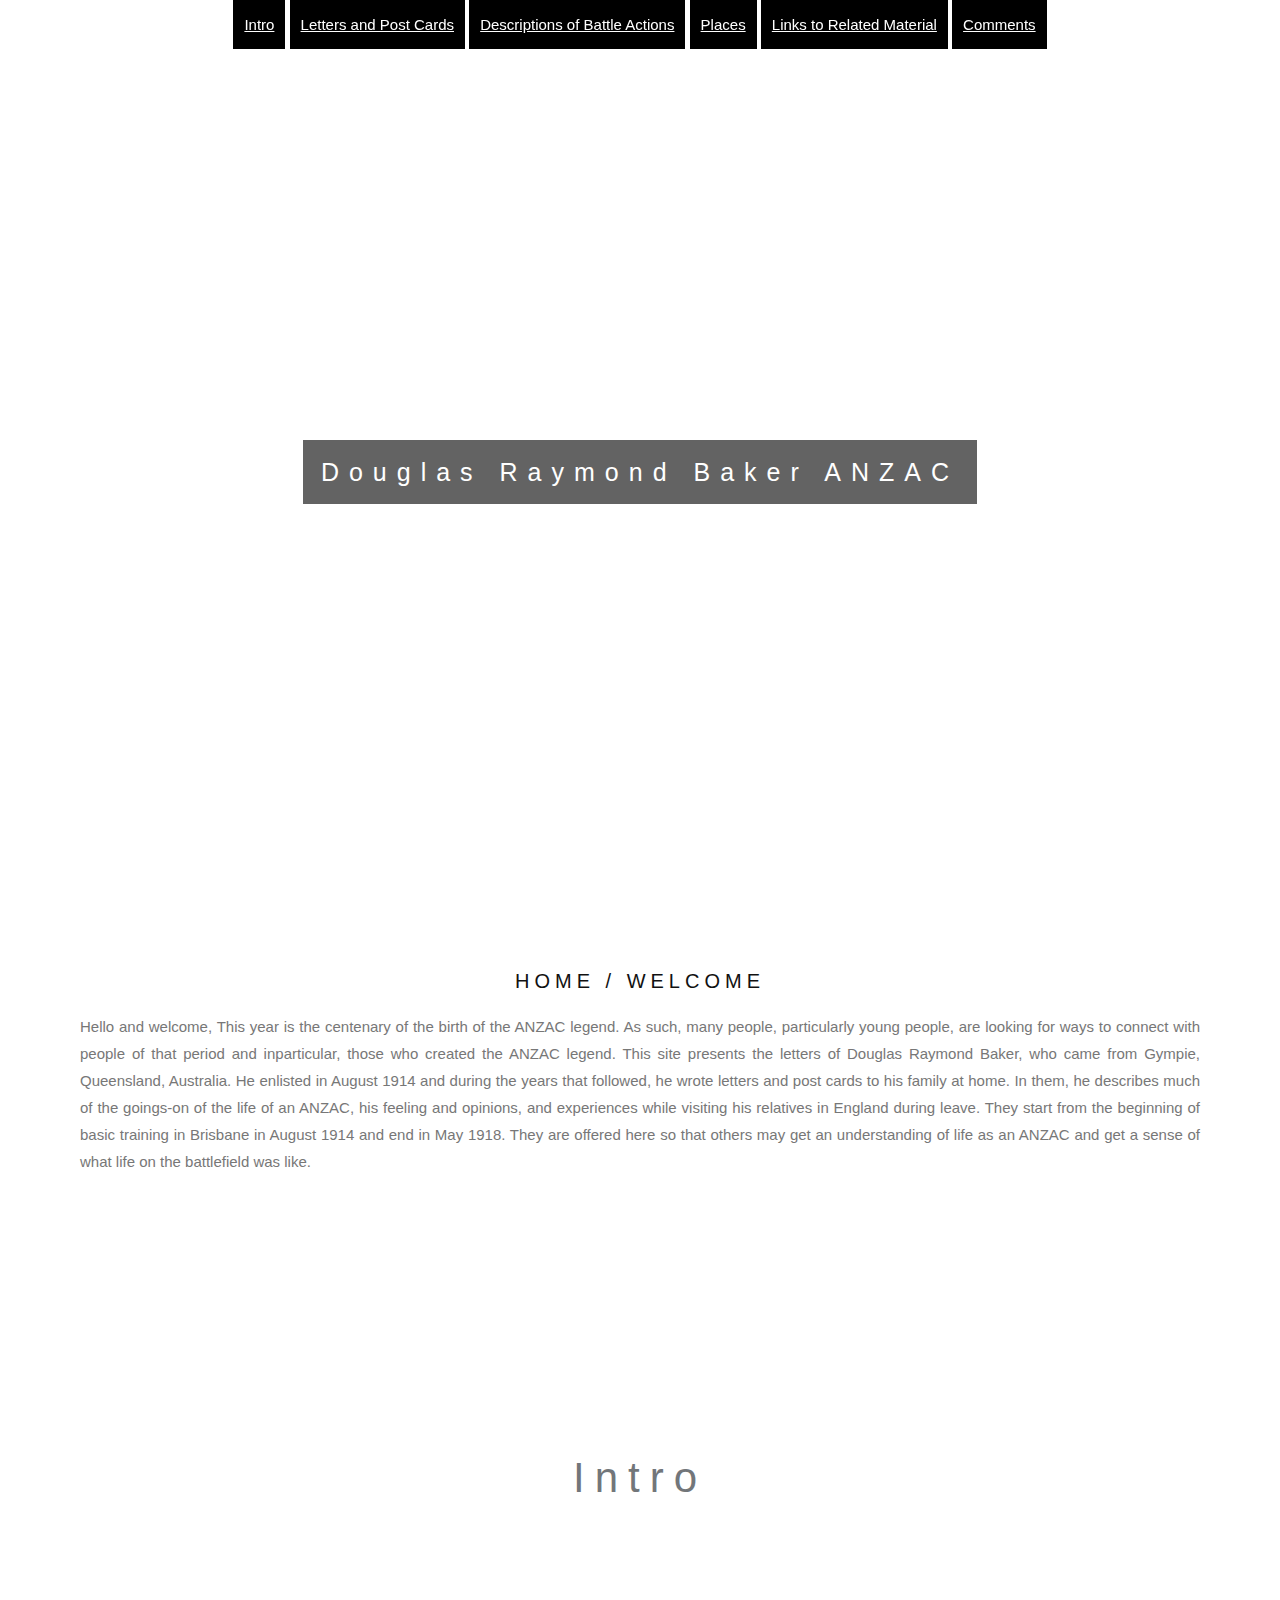
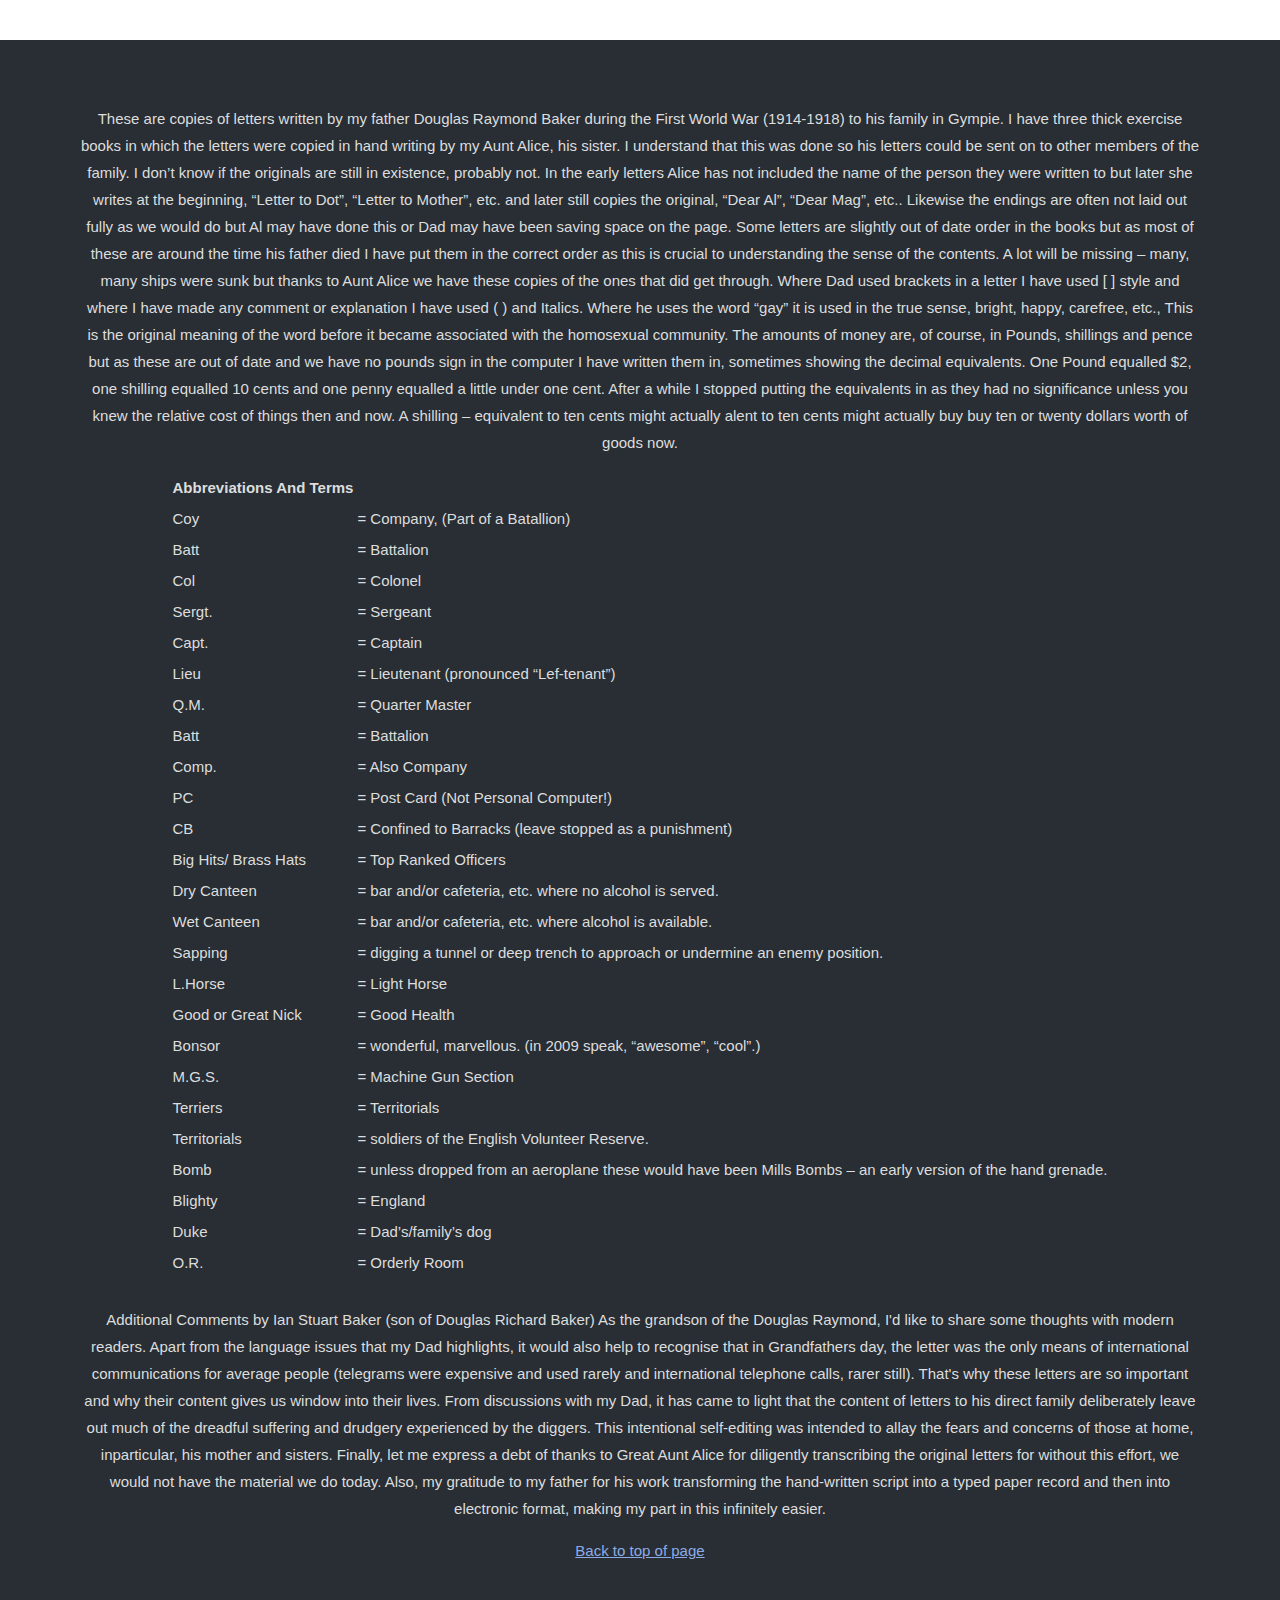
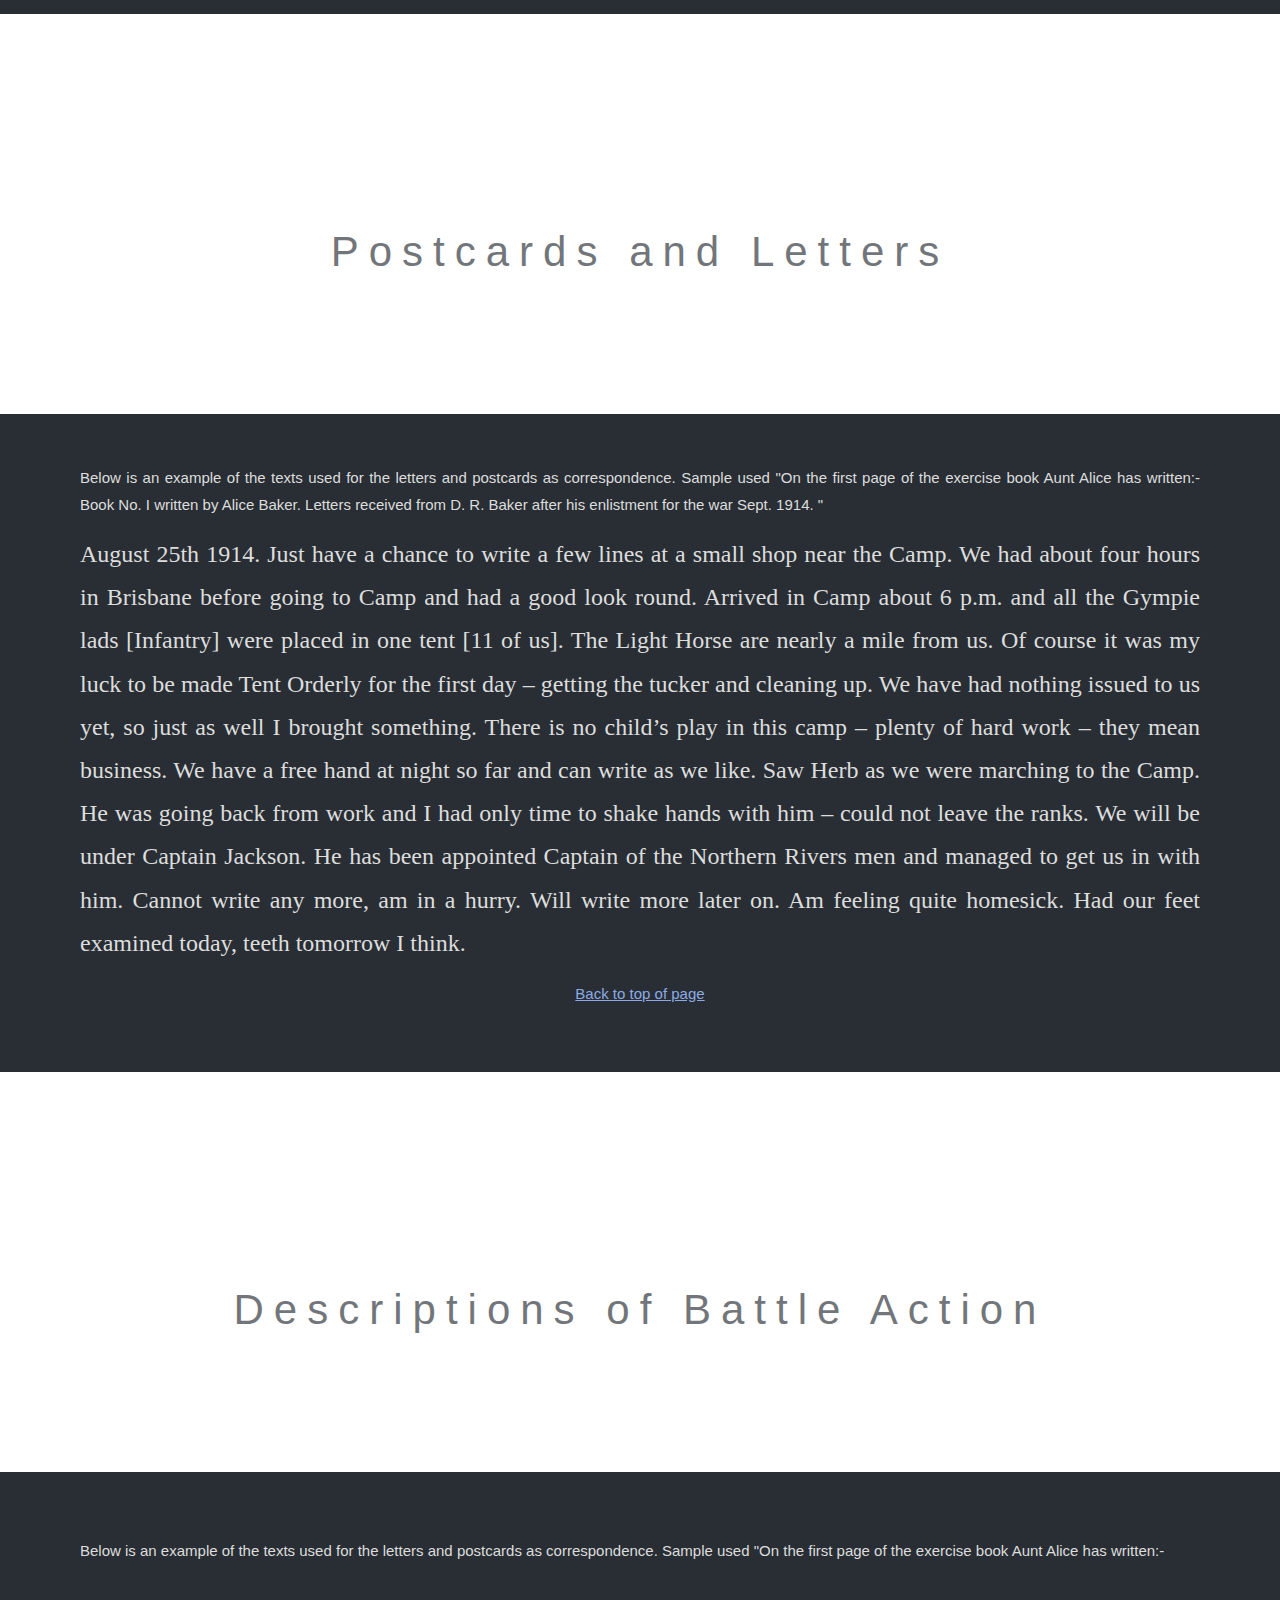
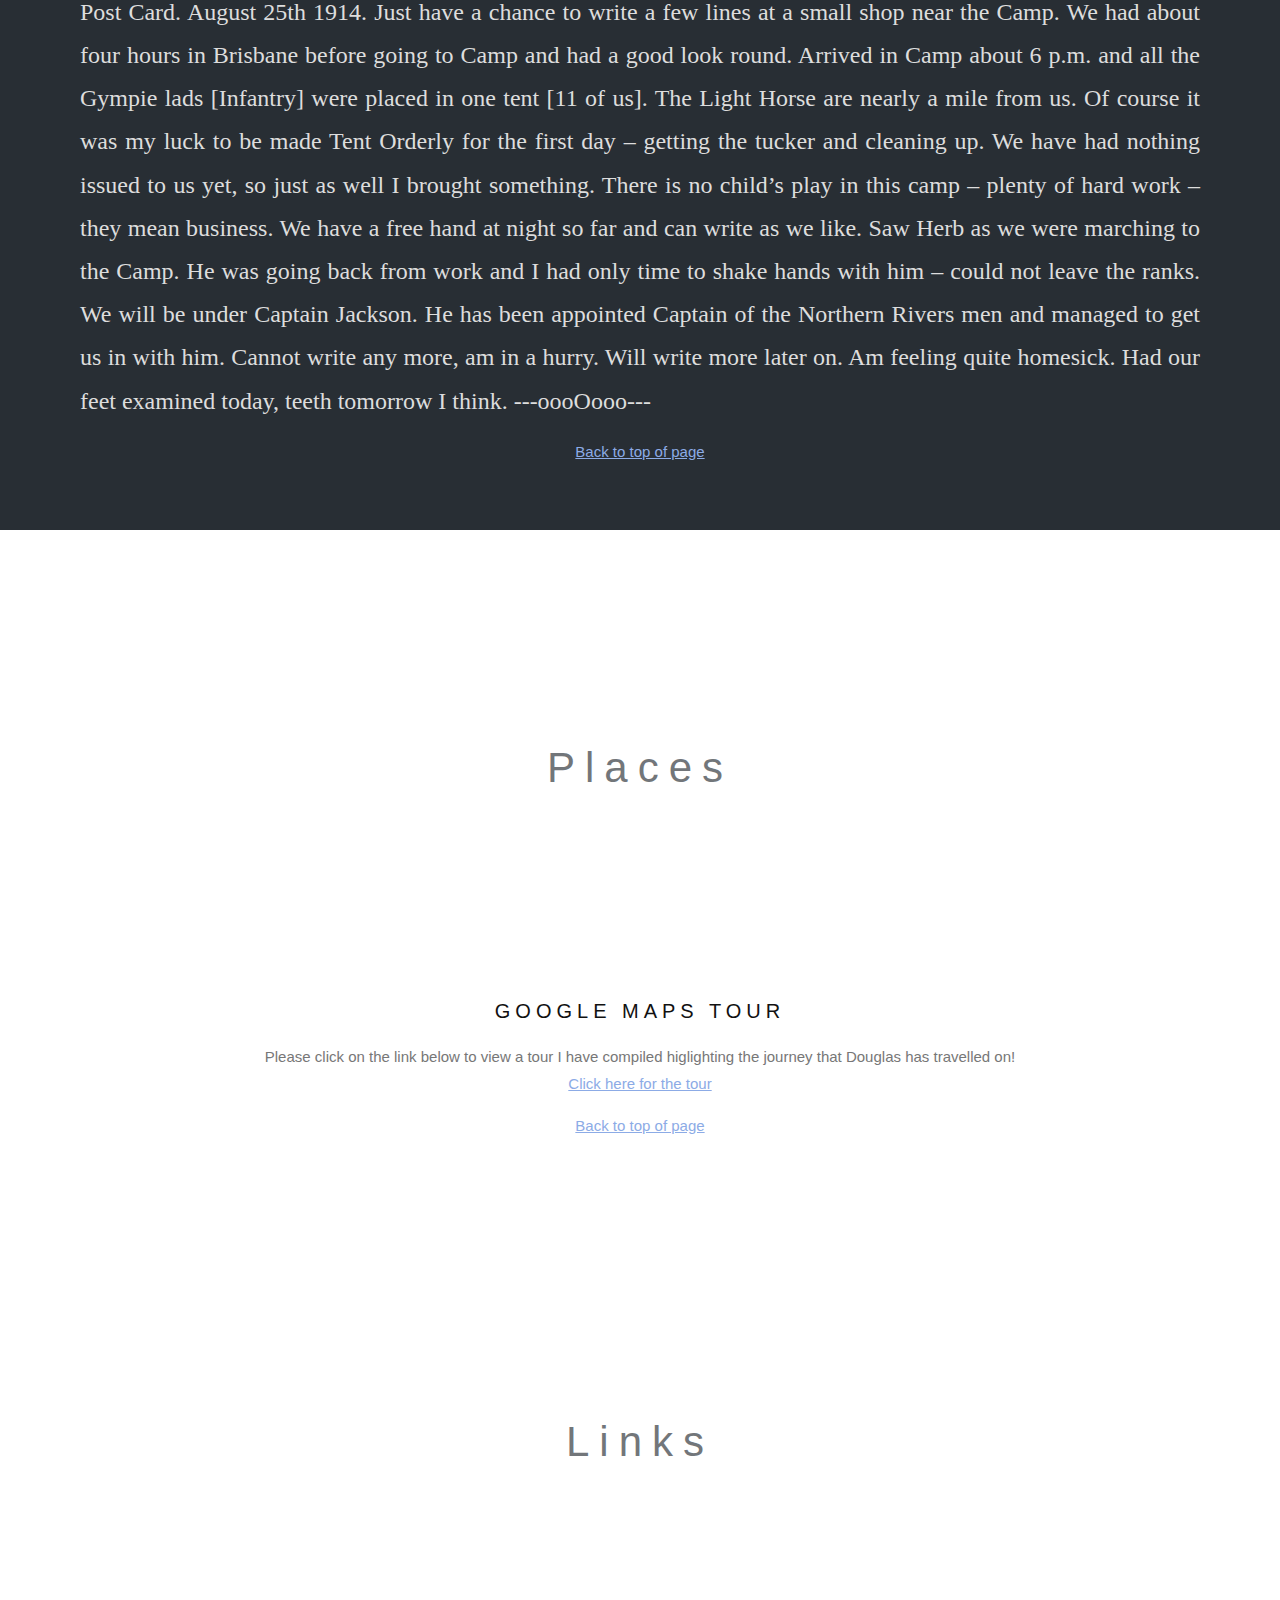
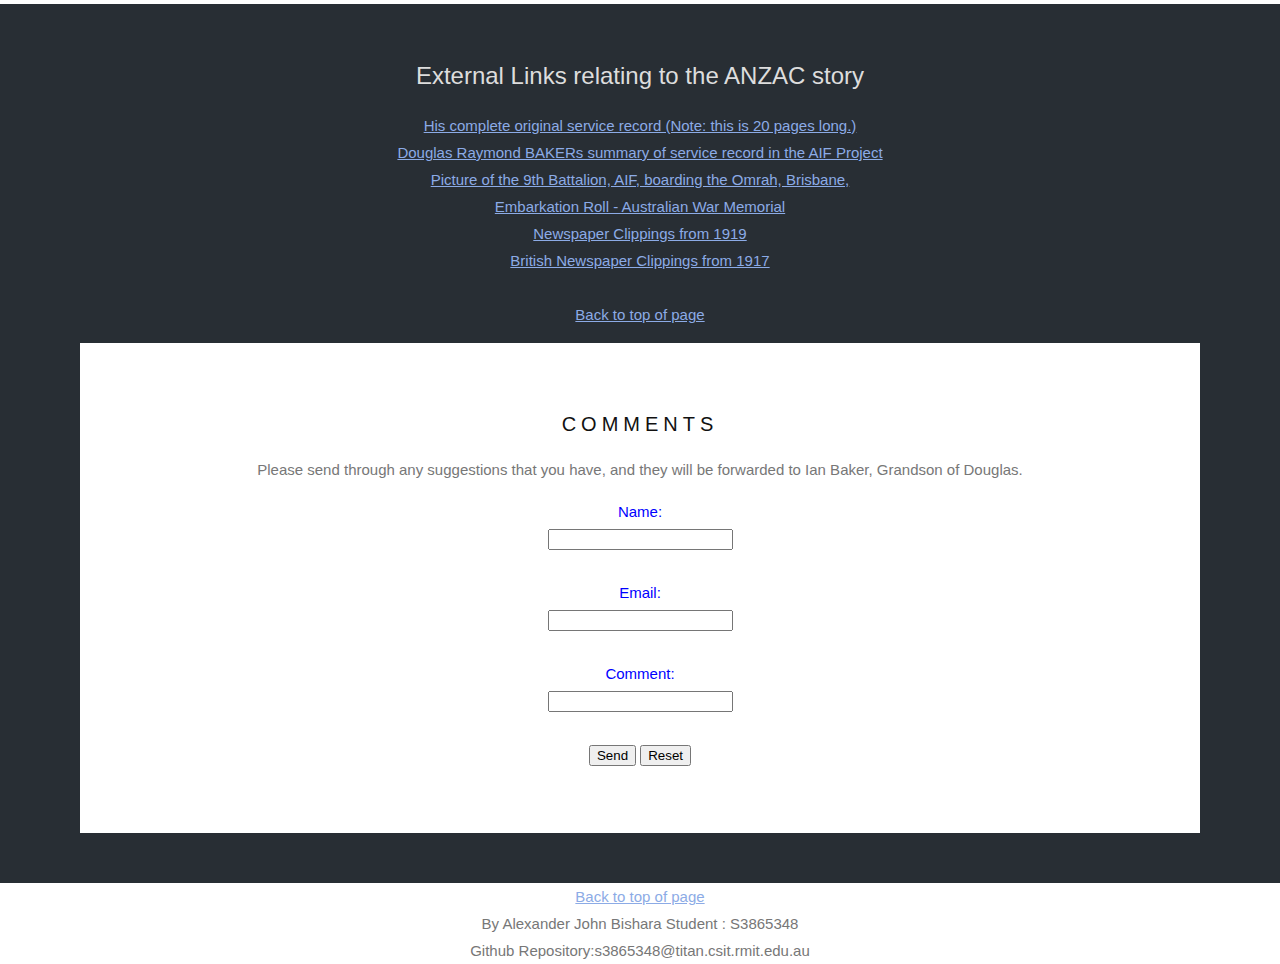
==== commit d330ef12: "Separated inline to external style sheet" ====
--- a/a2/Index.html
+++ b/a2/Index.html
@@ -9,111 +9,8 @@
   type = "image/x-icon"> 
   
   <meta name="viewport" content="width=device-width, initial-scale=1">
-  <style>
-    
-    body, html {
-      height: 100%;
-      margin: 0;
-      font: 400 15px/1.8 "Lato", sans-serif;
-      color: #777;
-    }
-    nav {
-      text-align: center;
-      position: sticky;
-      top:0px;
-      overflow: hidden;
-      position: fixed;
-      width: 100%;
-      z-index: 1;
-    }
-    nav a {
-      padding: 10px;
-      border: 1px black solid;
-      display: inline-block;
-      background-color:black;
-      color: white !important;
-      z-index: 999;
-    }
-    nav a.current {
-      background-color:#FFF;
-      transition: 0.3s;
-    }
-    
-    
-    .bgimg-1, .bgimg-2, .bgimg-3, .bgimg-4, .bgimg-5 {
-      position: relative;
-      opacity: 0.65;
-      background-attachment: fixed;
-      background-position: center;
-      background-repeat: no-repeat;
-      background-size: cover;
-      
-    }
-    .bgimg-1 {
-      background-image: url("EDIT3.jpg");
-      min-height: 100%;
-    }
-    
-    .bgimg-2 {
-      background-image: url("ANZACLOGO.jpg");
-      min-height: 400px;
-    }
-    
-    .bgimg-3 {
-      background-image: url("postcard.jpg");
-      min-height: 400px;
-    }
-    
-    .bgimg-4 {
-      background-image: url("map1.jpg");
-      min-height: 400px;
-    }
-    
-    .bgimg-5 {
-      background-image: url("maps.jpg");
-      min-height: 400px;
-    }
-    .caption {
-      position: absolute;
-      left: 0;
-      top: 50%;
-      width: 100%;
-      text-align: center;
-      color: #000;
-    }
-    
-    .caption span.border {
-      background-color: #111;
-      color: #fff;
-      padding: 18px;
-      font-size: 25px;
-      letter-spacing: 10px;
-    }
-    
-    h3 {
-      letter-spacing: 5px;
-      text-transform: uppercase;
-      font: 20px "Lato", sans-serif;
-      color: #111;
-    }
-    
-    .headers
-    {
-      background-color:transparent !important; 
-      font-size:42px!important; 
-      color: #282E34!important;
-    }
-    /* Turn off parallax scrolling for tablets and phones */
-    @media only screen and (max-device-width: 1024px) {
-      .bgimg-1, .bgimg-2, .bgimg-3, .bgimg-4, .bgimg-5 {
-        background-attachment: scroll;
-      }
-    }
-    a:-webkit-any-link {
-    color:#8cabe6;
-    }
-  </style>
-</head>
+<link rel="stylesheet" href="style.css">
+  </head>
 <body>
   <a name="top"></a>
   <nav>
@@ -134,8 +31,8 @@
       <span class="border">Douglas Raymond Baker ANZAC</span>
     </div>
   </div>
-  
-  <div style="color: #777;background-color:white;text-align:center;padding:50px 80px;text-align: justify;">
+    
+  <div class ="section-white">
     <article id=Intro>
       <h3 style="text-align:center;">Home / Welcome</h3>
       <p> Hello and welcome,
@@ -159,7 +56,7 @@
     </div>
     
     <div style="position:relative;">
-      <div style="color:#ddd;background-color:#282E34;text-align:center;padding:50px 80px;text-align: justify;">
+      <div class ="section-black">
         <center>
         <p>These are copies of letters written by my father Douglas Raymond Baker during the First World War (1914-1918) to his family in Gympie. I have three thick exercise books in which the letters were copied in hand writing by my Aunt Alice, his sister. I understand that this was done so his letters could be sent on to other members of the family. I don’t know if the originals are still in existence, probably not.
           
@@ -262,7 +159,7 @@
                 </tr>
                 <tr>
                   <td>Bonsor</td>
-                  <td>= wonderful, marvellous.     (in 2009speak,  “awesome”, “cool”.)</td>
+                  <td>= wonderful, marvellous.     (in 2009 speak,  “awesome”, “cool”.)</td>
                   
                 </tr>
                 <tr>
@@ -326,7 +223,7 @@
           </div>
           
           <div style="position:relative;">
-            <div style="color:#ddd;background-color:#282E34;text-align:center;padding:50px 80px;text-align: justify;">
+            <div class ="section-black">
               Below is an example of the texts used for the letters and postcards as correspondence. Sample used "On the first page of the exercise book Aunt Alice has written:-
               
               
@@ -362,8 +259,8 @@
               </div>
               
               <div style="position:relative;">
-                <div style="color:#ddd;background-color:#282E34;text-align:center;padding:50px 80px;text-align: justify;">
-                  
+                <div class ="section-black">
+                    
                   <p>    Below is an example of the texts used for the letters and postcards as correspondence. Sample used "On the first page of the exercise book Aunt Alice has written:-
                     <br>
                     <br>
@@ -391,8 +288,8 @@
                       <span class="border headers">Places</span>
                     </div>
                   </div>
-                  
-                  <div style="color: #777;background-color:white;text-align:center;padding:50px 80px;text-align: justify;">
+                    
+                  <div class ="section-white">
                     <h3 style="text-align:center;">Google Maps Tour</h3>
                     <p> <center> Please click on the link below to view a tour I have compiled higlighting the journey that Douglas has travelled on!
                       <br>
@@ -408,7 +305,7 @@
                         </div>
                       </div>
                       <div style="position:relative;">
-                        <div style="color:#ddd;background-color:#282E34;text-align:center;padding:50px 80px;text-align: justify;">
+                        <div class ="section-black">
                           <font size ="5"> <center>
                             External Links relating to the ANZAC story </font> </font>
                             <p>
@@ -426,7 +323,7 @@
                               </center>
                             </p></p>
                             <article id=Comments>
-                              <div style="color: #777;background-color:white;text-align:center;padding:50px 80px;text-align: justify;">
+                              <div class ="section-white">
                                 <h3 style="text-align:center;">Comments</h3>
                                 <center> Please send through any suggestions that you have, and they will be forwarded to Ian Baker, Grandson of Douglas. </center>
                                 <center>    
@@ -434,9 +331,7 @@
                                     <center>
                                       <p style="color:blue">Name:<br>
                                         
-                                        <input type="text" name="name"><br>
-                                        
-                                        
+                                        <input type="text" name="name"><br>            
                                         <br>
                                         <label for="email">Email:</label><br>
                                         <input type="email" id="email" name="email">
--- a/a2/style.css
+++ b/a2/style.css
@@ -0,0 +1,116 @@
+body, html {
+  height: 100%;
+  margin: 0;
+  font: 400 15px/1.8 "Lato", sans-serif;
+  color: #777;
+}
+nav {
+  text-align: center;
+  position: sticky;
+  top:0px;
+  overflow: hidden;
+  position: fixed;
+  width: 100%;
+  z-index: 1;
+}
+nav a {
+  padding: 10px;
+  border: 1px black solid;
+  display: inline-block;
+  background-color:black;
+  color: white !important;
+  z-index: 999;
+}
+nav a.current {
+  background-color:#FFF;
+  transition: 0.3s;
+}
+
+
+.bgimg-1, .bgimg-2, .bgimg-3, .bgimg-4, .bgimg-5 {
+  position: relative;
+  opacity: 0.65;
+  background-attachment: fixed;
+  background-position: center;
+  background-repeat: no-repeat;
+  background-size: cover;
+  
+}
+.bgimg-1 {
+  background-image: url("EDIT3.jpg");
+  min-height: 100%;
+}
+
+.bgimg-2 {
+  background-image: url("ANZACLOGO.jpg");
+  min-height: 400px;
+}
+
+.bgimg-3 {
+  background-image: url("postcard.jpg");
+  min-height: 400px;
+}
+
+.bgimg-4 {
+  background-image: url("map1.jpg");
+  min-height: 400px;
+}
+
+.bgimg-5 {
+  background-image: url("maps.jpg");
+  min-height: 400px;
+}
+.caption {
+  position: absolute;
+  left: 0;
+  top: 50%;
+  width: 100%;
+  text-align: center;
+  color: #000;
+}
+
+.caption span.border {
+  background-color: #111;
+  color: #fff;
+  padding: 18px;
+  font-size: 25px;
+  letter-spacing: 10px;
+}
+
+h3 {
+  letter-spacing: 5px;
+  text-transform: uppercase;
+  font: 20px "Lato", sans-serif;
+  color: #111;
+}
+
+.headers
+{
+  background-color:transparent !important; 
+  font-size:42px!important; 
+  color: #282E34!important;
+}
+/* Turn off parallax scrolling for tablets and phones */
+@media only screen and (max-device-width: 1024px) {
+  .bgimg-1, .bgimg-2, .bgimg-3, .bgimg-4, .bgimg-5 {
+    background-attachment: scroll;
+  }
+}
+a:-webkit-any-link {
+  color:#8cabe6;
+}
+.section-black
+{
+      color:#ddd;
+background-color:#282E34;
+text-align:center;
+padding:50px 80px;
+text-align: justify;
+}
+.section-white
+{color: #777;
+    background-color:white;
+    text-align:center;
+    padding:50px 80px;
+    text-align: justify;"
+}
